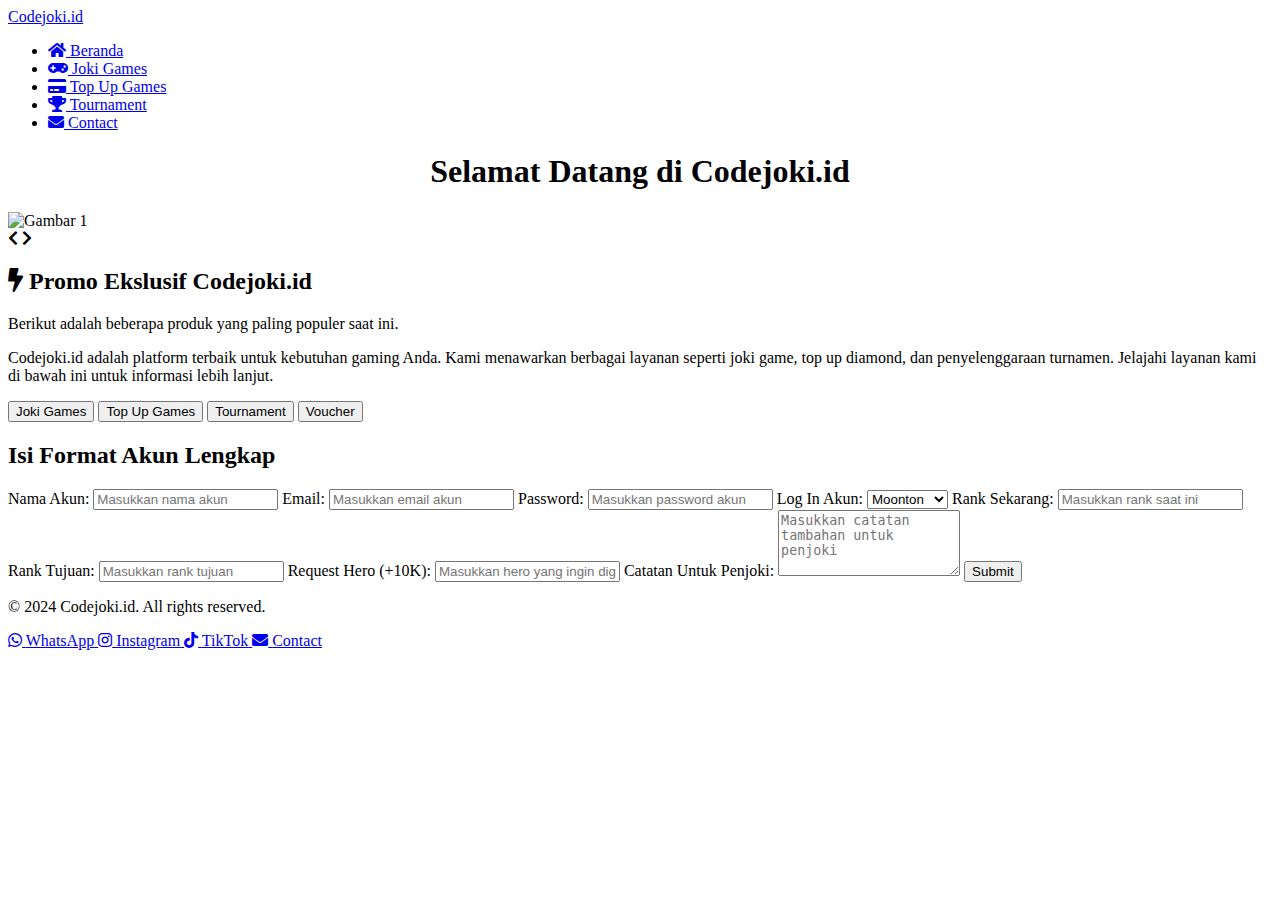
==== index.html @ d53a26bc "Update index.html" ====
<!DOCTYPE html>
<head>
    <meta charset="UTF-8">
    <meta name="viewport" content="width=device-width, initial-scale=1.0">
    <title>Beranda - Codejoki.id</title>
    <link rel="stylesheet" href="styles/styles.css">
    <link rel="stylesheet" href="https://cdnjs.cloudflare.com/ajax/libs/font-awesome/5.15.3/css/all.min.css">
    <link rel="stylesheet" href="https://fonts.googleapis.com/css2?family=Merriweather:wght@400;700&display=swap">
    <link rel="stylesheet" href="https://fonts.googleapis.com/css2?family=Raleway:wght@400;600;700&display=swap">
    <link rel="stylesheet" href="https://cdnjs.cloudflare.com/ajax/libs/font-awesome/6.0.0-beta3/css/all.min.css">
    <link rel="stylesheet" href="https://cdnjs.cloudflare.com/ajax/libs/font-awesome/6.0.0-beta3/css/all.min.css">
    <link href="https://fonts.googleapis.com/css2?family=Raleway:wght@400;700&display=swap" rel="stylesheet">
    <link rel="stylesheet" href="https://cdnjs.cloudflare.com/ajax/libs/font-awesome/6.0.0-beta3/css/all.min.css">
    <meta charset="UTF-8">
    <meta name="viewport" content="width=device-width, initial-scale=1.0">
    <title>Codejoki.id</title>
    <link rel="stylesheet" href="styles.css">
    <link rel="stylesheet" href="https://cdnjs.cloudflare.com/ajax/libs/font-awesome/5.15.4/css/all.min.css">
    <!-- <script src="app.js" defer></script> -->
</head>
<body>
    <nav class="fixed-top">
        <div class="nav-left">
            <a href="index.html">Code<span>joki.</span>id</a>
        </div>
        <div class="nav-right">
            <div class="menu-toggle">
                
            </div>
            <ul class="nav-menu">
                <li><a href="index.html"><i class="fas fa-home"></i> Beranda</a></li>
                <li><a href="pages/joki-mlbb.html"><i class="fas fa-gamepad"></i> Joki Games</a></li>
                <li><a href="pages/top-up-games.html"><i class="fas fa-credit-card"></i> Top Up Games</a></li>
                <li><a href="pages/tournament.html"><i class="fas fa-trophy"></i> Tournament</a></li>
                <li><a href="pages/contact.html"><i class="fas fa-envelope"></i> Contact</a></li>
            </ul>
        </div>
    </nav>
    
    

    <main id="content">
        <header>
            <h1></h1>
        </header>
        <h1 class="typing-animation">
            <center>
                <span class="welcome-text">Selamat</span> <span class="isi-name">Datang</span> di <span class="brand-name">Codejoki.id</span>
            </center>
        </h1>
        
      <!-- Tambahkan Gambar disini -->
      <div class="slideshow-container">
        <img class="slides fade" src="images/2yhh7iif.png" alt="Gambar 1">
        <img class="slides fade" src="images/38b4jkgd.png" alt="Gambar 2">
        <img class="slides fade" src="images/t8pkq12v.png" alt="Gambar 3">

        <!-- Navigation Icons -->
        <a class="prev" onclick="plusSlides(-1)"><i class="fas fa-chevron-left"></i></a>
        <a class="next" onclick="plusSlides(1)"><i class="fas fa-chevron-right"></i></a>
            
        <!-- Dot Indicators -->
        <div class="dot-container">
            <span class="dot"></span>
            <span class="dot"></span>
            <span class="dot"></span>
        </div>
    </div>

        <section id="intro">
            <h2 class="fade-in">
                <i class="fas fa-bolt icon"></i> <!-- Menambahkan ikon petir -->
                <span class="promo">Promo</span> 
                <span class="exclusif">Ekslusif</span> 
                <span class="codejoki">Codejoki.id</span>
            </h2>
            <p class="description fade-in">
            Berikut adalah beberapa produk yang paling populer saat ini.
            </p>
            <p>Codejoki.id adalah platform terbaik untuk kebutuhan gaming Anda. Kami menawarkan berbagai layanan seperti joki game, top up diamond, dan penyelenggaraan turnamen. Jelajahi layanan kami di bawah ini untuk informasi lebih lanjut.</p>
        </section>


        <section id="menu-buttons"></section>
            <div class="menu-button-container">
                <button id="btn-joki" class="menu-button" data-target="joki-mlbb">Joki Games</button>
                <button id="btn-top-up" class="menu-button" data-target="top-up">Top Up Games</button>
                <button id="btn-tournament" class="menu-button" data-target="tournament">Tournament</button>
                <button id="btn-voucher" class="menu-button" data-target="voucher">Voucher</button>
            </div>
        </section>




        <section id="joki-mlbb" class="content-section">
            <div class="joki-form">
                <h2>Isi Format Akun Lengkap</h2>
                <form id="jokiForm">
                    <label for="namaAkun">Nama Akun:</label>
                    <input type="text" id="namaAkun" name="namaAkun" placeholder="Masukkan nama akun" required>
                    
                    <label for="email">Email:</label>
                    <input type="email" id="email" name="email" placeholder="Masukkan email akun" required>
                    
                    <label for="password">Password:</label>
                    <input type="password" id="password" name="password" placeholder="Masukkan password akun" required>
                    
                    <label for="loginAkun">Log In Akun:</label>
                    <select id="loginAkun" name="loginAkun" required>
                        <option value="Moonton">Moonton</option>
                        <option value="Google">Google</option>
                        <option value="Facebook">Facebook</option>
                        <option value="TikTok">TikTok</option>
                    </select>
                    
                    <label for="rankSekarang">Rank Sekarang:</label>
                    <input type="text" id="rankSekarang" name="rankSekarang" placeholder="Masukkan rank saat ini" required>
                    
                    <label for="rankTujuan">Rank Tujuan:</label>
                    <input type="text" id="rankTujuan" name="rankTujuan" placeholder="Masukkan rank tujuan" required>
                    
                    <label for="requestHero">Request Hero (+10K):</label>
                    <input type="text" id="requestHero" name="requestHero" placeholder="Masukkan hero yang ingin digunakan (Opsional)">
                    
                    <label for="catatan">Catatan Untuk Penjoki:</label>
                    <textarea id="catatan" name="catatan" placeholder="Masukkan catatan tambahan untuk penjoki" rows="4"></textarea>
                    
                    <button type="submit">Submit</button>
                </form>
            </div>
            
        </section>


        <!-- <section id="joki-mlbb" class="content-section">
            <div class="joki-container">
                <a href="pages/joki-mlbb.html" class="joki-button">
                    <div class="joki-content">
                        <img src="images/3656639.jpg" alt="Joki MLBB Background" class="joki-background">
                        <img src="images/joki.jpg" alt="Joki MLBB Icon" class="joki-icon">
                        <span class="joki-text">Joki Mobile Legends</span>
                    </div>
                </a>
                <a href="pages/joki-mlbb.html" class="joki-button">
                    <div class="joki-content">
                        <img src="images/3656639.jpg" alt="Joki MLBB Background" class="joki-background">
                        <img src="images/joki.jpg" alt="Joki MLBB Icon" class="joki-icon">
                        <span class="joki-text">Joki MLBB</span>
                    </div>
                </a>
                <a href="pages/joki-mlbb.html" class="joki-button">
                    <div class="joki-content">
                        <img src="images/3656639.jpg" alt="Joki MLBB Background" class="joki-background">
                        <img src="images/joki.jpg" alt="Joki MLBB Icon" class="joki-icon">
                        <span class="joki-text">Joki MLBB</span>
                    </div>
                </a>
            </div>
        </section> -->
        


        
        <!-- <section id="joki-mlbb" class="content-section">
            <div class="image-container">
                <div class="button-container">
                    <button class="image-button" style="background-color: rgb(255, 0, 0);">Button 1</button>
                    <button class="image-button" style="background-color: rgb(0, 255, 0);">Button 2</button>
                    <button class="image-button" style="background-color: rgb(0, 0, 255);">Button 3</button>
                    <button class="image-button" style="background-color: rgb(255, 165, 0);">Button 4</button>
                    <button class="image-button" style="background-color: rgb(75, 0, 130);">Button 5</button>
                </div>
            </div>
            <h2>Joki MLBB</h2>
            <p>Informasi tentang Joki MLBB...</p>
        </section>
         -->
        
        <section id="top-up" class="content-section">
            <!-- Tambahkan Gambar dalam button  -->
            <h2>Top Up Games</h2>
            <p>Informasi tentang Top Up Games...</p>
        </section>
        
        <section id="tournament" class="content-section">
            <img src="862350.png" alt="">
            <h2>Tournament</h2>
            <p>Informasi tentang Tournament...</p>
        </section>
        
        <section id="voucher" class="content-section">
            <img src="862350.png" alt="">
            <h2>Voucher</h2>
            <p>Informasi tentang Voucher...</p>
        </section>

    </main>
        
        

    
            <!-- <div id="joki-mlbb-content" class="content-section">
                <h3>Joki MLBB</h3>
                <p>Penjelasan untuk Joki MLBB...</p>
                <!-- Tambahkan konten atau gambar relevan untuk Joki MLBB -->
            <!-- </div>
    
            <div id="top-up-games-content" class="content-section">
                <h3>Top Up Games</h3>
                <p>Penjelasan untuk Top Up Games...</p>
                <!-- Tambahkan konten atau gambar relevan untuk Top Up Games -->
            <!-- </div>
    
            <div id="tournament-content" class="content-section">
                <h3>Tournament</h3>
                <p>Penjelasan untuk Tournament...</p>
                <!-- Tambahkan konten atau gambar relevan untuk Tournament -->
            <!-- </div>
        </section> --> 
    
        
        
        
        <footer>
            <div class="footer-content">
                <p>&copy; 2024 Codejoki.id. All rights reserved.</p>
                <div class="footer-links">
                    <a href="https://wa.me/your-number" target="_blank" class="footer-link" title="WhatsApp">
                        <i class="fab fa-whatsapp"></i>
                        <span>WhatsApp</span>
                    </a>
                    <a href="https://www.instagram.com/your-profile" target="_blank" class="footer-link" title="Instagram">
                        <i class="fab fa-instagram"></i>
                        <span>Instagram</span>
                    </a>
                    <a href="https://www.tiktok.com/@your-profile" target="_blank" class="footer-link" title="TikTok">
                        <i class="fab fa-tiktok"></i>
                        <span>TikTok</span>
                    </a>
                    <a href="contact.html" class="footer-link" title="Contact">
                        <i class="fas fa-envelope"></i>
                        <span>Contact</span>
                    </a>
                </div>
            </div>
        </footer>
        







        
    <script>
        
        // let slideIndex = 0;
        // showSlides();

        // function showSlides() {
        //     let slides = document.getElementsByClassName("slides");
        //     for (let i = 0; i < slides.length; i++) {
        //         slides[i].style.display = "none";
        //     }
        //     slideIndex++;
        //     if (slideIndex > slides.length) {
        //         slideIndex = 1;
        //     }
        //     slides[slideIndex - 1].style.display = "block";
        //     setTimeout(showSlides, 3000); // Change image every 3 seconds
        // }


        let slideIndex = 1; // Start from the first slide
        let slideInterval;

        showSlides(slideIndex);
        autoShowSlides(); // Start the automatic slideshow

        function showSlides(n) {
            let slides = document.getElementsByClassName("slides");
            let dots = document.getElementsByClassName("dot");
            
            if (n > slides.length) { 
                slideIndex = 1 
            }
            if (n < 1) { 
                slideIndex = slides.length 
            }
            
            for (let i = 0; i < slides.length; i++) {
                slides[i].style.display = "none";
            }
            
            for (let i = 0; i < dots.length; i++) {
                dots[i].className = dots[i].className.replace(" active", "");
            }
            
            slides[slideIndex - 1].style.display = "block";
            dots[slideIndex - 1].className += " active";
        }

        function plusSlides(n) {
            clearTimeout(slideInterval); // Stop automatic sliding
            showSlides(slideIndex += n);
            autoShowSlides(); // Restart the automatic slideshow
        }

        function autoShowSlides() {
            slideInterval = setInterval(() => {
                showSlides(slideIndex += 1);
            }, 3000); // Change image every 3 seconds
        }

        // Initialize event listeners for manual navigation
        document.addEventListener('DOMContentLoaded', () => {
            document.querySelector('.prev').addEventListener('click', () => plusSlides(-1));
            document.querySelector('.next').addEventListener('click', () => plusSlides(1));
        });



        
        // function showSlides() {
        //     let slides = document.querySelectorAll(".slides");
        //     let dots = document.querySelectorAll(".dot");
        //     for (let i = 0; i < slides.length; i++) {
        //         slides[i].style.display = "none";  
        //     }
        //     slideIndex++;
        //     if (slideIndex > slides.length) {slideIndex = 1}    
        //     for (let i = 0; i < dots.length; i++) {
        //         dots[i].className = dots[i].className.replace(" active", "");
        //     }
        //     slides[slideIndex-1].style.display = "block";  
        //     dots[slideIndex-1].className += " active";
        //     setTimeout(showSlides, 3000); // Change image every 3 seconds
        // }

        // function plusSlides(n) {
        //     showSlides(slideIndex += n);
        // }

        // showSlides(); // Initial call


        
        

// Fungsi untuk mengubah mode terang dan gelap
function toggleMode() {
    const body = document.body;
    const modeToggle = document.getElementById('mode-toggle');

    body.classList.toggle('light-mode');
    if (body.classList.contains('light-mode')) {
        modeToggle.classList.remove('fa-moon');
        modeToggle.classList.add('fa-sun');
    } else {
        modeToggle.classList.remove('fa-sun');
        modeToggle.classList.add('fa-moon');
    }
}











            document.addEventListener('DOMContentLoaded', () => {
        // Ambil tombol-tombol menu dan konten section
        const buttons = document.querySelectorAll('.menu-button');
        const sections = document.querySelectorAll('.content-section');
        
        // Fungsi untuk mengatur tombol aktif
        function setActiveButton(activeId) {
            buttons.forEach(button => {
                if (button.id === activeId) {
                    button.classList.add('active'); // Tambahkan kelas aktif pada tombol yang sesuai
                } else {
                    button.classList.remove('active'); // Hapus kelas aktif dari tombol lainnya
                }
            });
        }

        // Fungsi untuk menampilkan konten section
        function showContentSection(targetId) {
            sections.forEach(section => {
                if (section.id === targetId) {
                    section.style.display = 'block'; // Tampilkan konten yang sesuai
                } else {
                    section.style.display = 'none'; // Sembunyikan konten lainnya
                }
            });
        }

        // Secara default, set tombol "Joki MLBB" sebagai aktif dan tampilkan konten "Joki MLBB"
        setActiveButton('btn-joki');
        showContentSection('joki-mlbb');

        // Tambahkan event listener pada tombol-tombol menu
        buttons.forEach(button => {
            button.addEventListener('click', (event) => {
                // Cegah aksi default link
                event.preventDefault();
                // Ambil ID tombol yang diklik
                const activeId = event.target.id;
                // Set tombol aktif
                setActiveButton(activeId);
                // Tampilkan konten sesuai dengan tombol yang diklik
                const targetId = button.getAttribute('data-target'); // Mengambil id dari data-target
                showContentSection(targetId);
            });
        });
    });



        
    </script>
    <script src="app.js"></script>
    
</body>
</html>
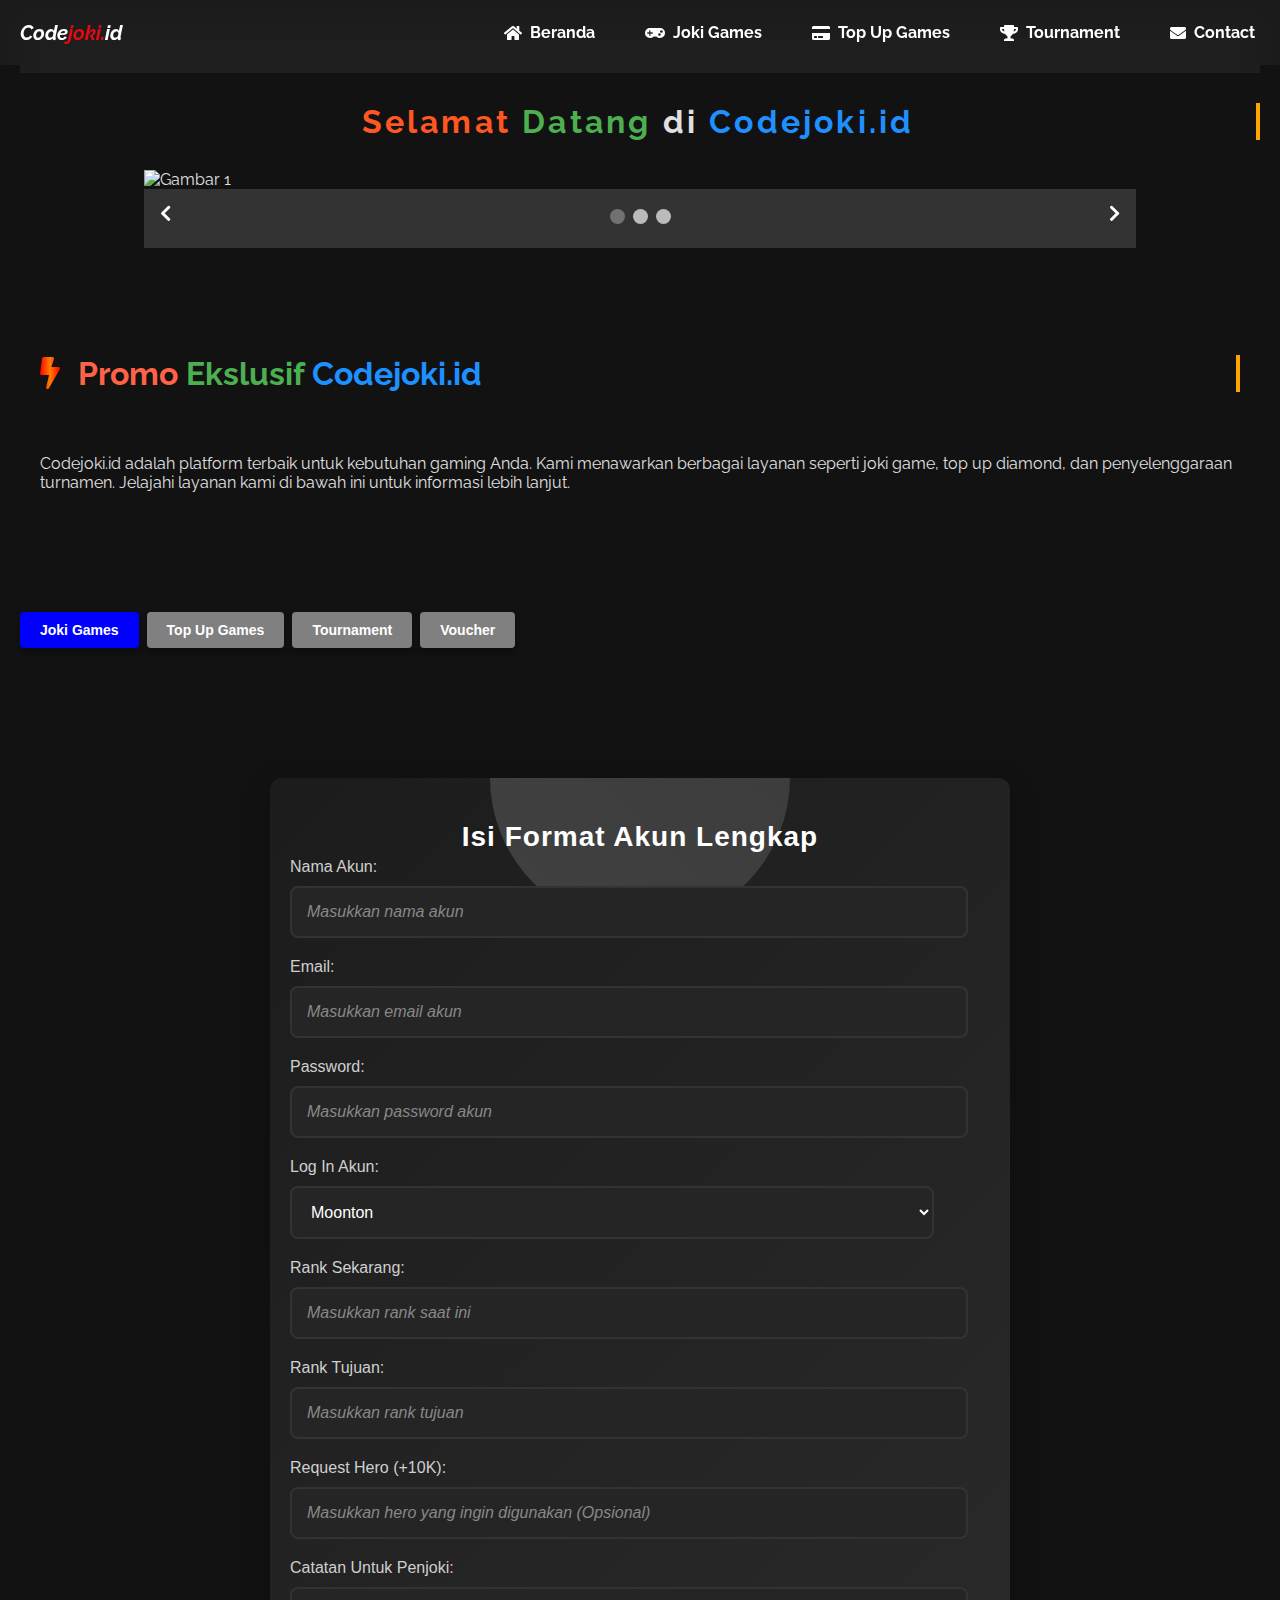
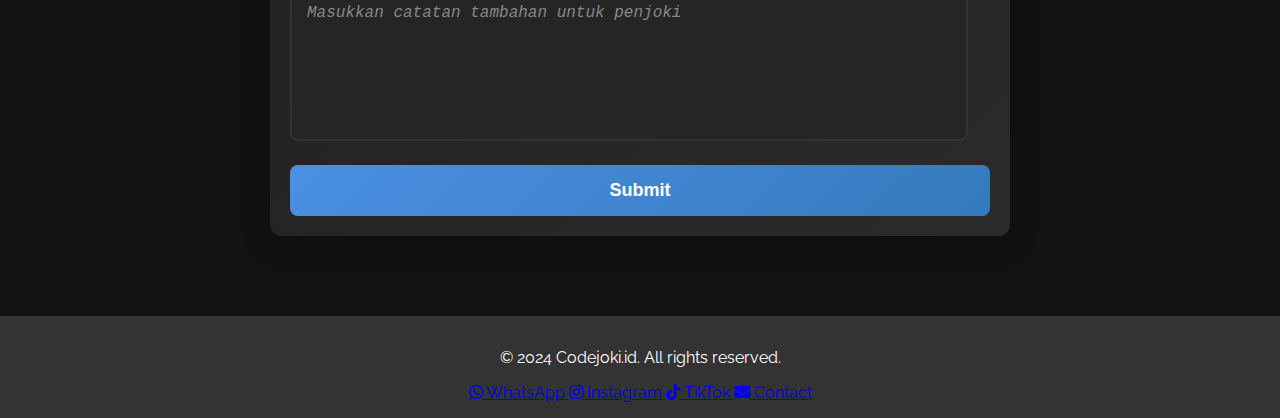
==== commit 44692bbd: "index.html" ====
--- a/index.html
+++ b/index.html
@@ -14,7 +14,7 @@
     <meta charset="UTF-8">
     <meta name="viewport" content="width=device-width, initial-scale=1.0">
     <title>Codejoki.id</title>
-    <link rel="stylesheet" href="styles.css">
+    <link rel="stylesheet" href="assets/css/style.css">
     <link rel="stylesheet" href="https://cdnjs.cloudflare.com/ajax/libs/font-awesome/5.15.4/css/all.min.css">
     <!-- <script src="app.js" defer></script> -->
 </head>
@@ -425,7 +425,7 @@
 
         
     </script>
-    <script src="app.js"></script>
+    <script src="assets/js/main.js"></script>
     
 </body>
 </html>
--- a/assets/css/style.css
+++ b/assets/css/style.css
@@ -0,0 +1,768 @@
+/* Style umum untuk dark mode */
+body {
+    font-family: Arial, sans-serif;
+    margin: 0;
+    padding: 0;
+    box-sizing: border-box;
+    background-color: #121212;
+    color: #e0e0e0;
+}
+/* Styling dasar */
+header {
+    background-color: #1e1e1e;
+    color: white;
+    text-align: center;
+    padding: 1em 0;
+}
+
+
+.fixed-top {
+    font-size: 25px;
+    font-weight: bold;
+}
+
+.fixed-top span {
+    color: #e50914;
+}
+/* Nav bar tetap di atas */
+nav.fixed-top {
+    background-color: rgba(30, 30, 30, 0.8);
+    position: fixed;
+    width: 100%;
+    top: 0;
+    left: 0;
+    z-index: 1000;
+    display: flex;
+    justify-content: space-between;
+    align-items: center;
+    height: 65px;
+    backdrop-filter: blur(10px);
+    transition: background-color 0.3s ease, backdrop-filter 0.3s ease;
+}
+
+/* Styling untuk nav-left */
+.nav-left a {
+    color: white !important;
+    text-decoration: none;
+    padding: 14px 20px;
+    display: inline-block;
+    font-size: 20px;
+    font-style: italic;
+}
+
+/* Styling untuk nav-right */
+.nav-right {
+    display: flex;
+    align-items: center;
+    position: relative;
+}
+
+.nav-right ul {
+    list-style-type: none;
+    display: flex;
+    padding: 0;
+    margin: 0;
+    align-items: center;
+}
+
+.nav-right ul li {
+    margin: 0 15px;
+}
+
+.nav-right ul li a {
+    color: white;
+    text-decoration: none;
+    padding: 14px 10px;
+    display: flex;
+    align-items: center;
+    font-size: 15px;
+}
+
+.nav-right ul li a:hover {
+    background-color: #575757;
+}
+
+/* Style ikon di nav-right */
+.nav-right ul li a i {
+    margin-right: 8px;
+}
+
+.nav-right i:hover {
+    color: #AF504C;
+}
+
+/* Style untuk hamburger icon */
+.menu-toggle, .menu-close {
+    cursor: pointer;
+    
+}
+
+/* Responsif untuk layar kecil */
+@media (max-width: 768px) {
+    .nav-right ul {
+        display: none; /* Sembunyikan menu pada mobile */
+        flex-direction: column;
+        background-color: rgba(30, 30, 30, 0.9);
+        position: absolute;
+        top: 65px;
+        right: 0;
+        width: 100%;
+        padding: 0;
+        margin: 0;
+        z-index: 999; /* Pastikan menu berada di atas */
+    }
+
+    .nav-right ul.active {
+        display: flex; /* Tampilkan menu jika aktif */
+    }
+
+    .nav-right ul li {
+        margin: 0;
+        padding: 10px;
+        text-align: center;
+        width: 100%;
+    }
+
+    .menu-toggle {
+        display: block; /* Tampilkan hamburger menu */
+    }
+
+    .menu-close {
+        display: none; /* Tampilkan close icon */
+    }
+
+    .menu-toggle.active {
+        display: none; /* Sembunyikan hamburger saat menu terbuka */
+    }
+
+    .menu-close.active {
+        display: block; /* Tampilkan close icon saat menu terbuka */
+    }
+
+    .nav-right {
+        justify-content: flex-end;
+    }
+}
+
+
+
+/* Animasi mengetik */
+.typing-animation {
+    font-family: 'Raleway', sans-serif; /* Terapkan font Raleway */
+    overflow: hidden; /* Menyembunyikan teks yang melebihi container */
+    border-right: 0.15em solid orange; /* Garis vertikal di sebelah kanan teks */
+    white-space: nowrap; /* Menjaga teks dalam satu baris */
+    margin: 30px auto; /* Jarak atas dan bawah dari elemen lain */
+    letter-spacing: 0.1em; /* Spasi antar huruf */
+    animation: typing 4s steps(40, end), blink-caret 0.75s step-end infinite;
+    font-size: 2rem; /* Sesuaikan ukuran font jika diperlukan */
+}
+
+.welcome-text {
+    color: #ff5722; /* Warna untuk 'Selamat' */
+}
+
+.isi-name {
+    color: #4CAF50; /* Warna untuk 'Codejoki.id' */
+}
+
+.brand-name {
+    color: #1e90ff; /* Warna untuk 'Codejoki.id' */
+}
+
+/* Animasi mengetik */
+@keyframes typing {
+    from { width: 0; }
+    to { width: 100%; }
+}
+
+/* Animasi kedipan kursor */
+@keyframes blink-caret {
+    from, to { border-color: transparent; }
+}
+
+
+/* Styles for Slideshow */
+.slideshow-container {
+    position: relative;
+    max-width: 80%;
+    margin: auto;
+    overflow: hidden;
+}
+
+.slides {
+    display: none;
+    width: 100%;
+    transition: opacity 1s ease-in-out; /* Smooth transition for fade effect */
+}
+
+.slides img {
+    width: 100%;
+    vertical-align: middle;
+}
+
+/* Navigation Icons */
+.prev, .next {
+    cursor: pointer;
+    position: absolute;
+    top: 50%;
+    width: auto;
+    padding: 16px;
+    margin-top: -22px; /* Half of the height to center vertically */
+    color: white;
+    font-weight: bold;
+    font-size: 18px;
+    transition: 0.6s ease;
+    border-radius: 0 3px 3px 0;
+    user-select: none; /* Prevent text selection */
+    z-index: 1000; /* Make sure icons are on top of slides */
+}
+
+.next {
+    right: 0;
+    border-radius: 3px 0 0 3px;
+}
+
+.prev:hover, .next:hover {
+    background-color: rgba(0,0,0,0.8);
+}
+
+/* Dot Indicators */
+.dot-container {
+    text-align: center;
+    padding: 20px;
+    background: #333;
+}
+
+.dot {
+    height: 15px;
+    width: 15px;
+    margin: 0 2px;
+    background-color: #bbb;
+    border-radius: 50%;
+    display: inline-block;
+    transition: background-color 0.6s ease;
+}
+
+.active, .dot:hover {
+    background-color: #717171;
+}
+
+/* styles.css */
+body {
+    font-family: 'Raleway', sans-serif; /* Gunakan font Raleway */
+}
+
+/* Styling untuk section intro */
+#intro {
+    margin-bottom: ; /* Jarak bawah dari #intro ke elemen berikutnya */
+}
+
+
+/* Menambahkan jarak pada paragraph di #intro untuk visual yang lebih baik */
+#intro p {
+    margin-bottom: 0; /* Mengurangi jarak bawah antara paragraf */
+}
+
+
+#intro h2 {
+    font-family: 'Raleway', sans-serif; /* Font Raleway untuk teks */
+    font-size: 2rem; /* Ukuran font */
+    overflow: hidden; /* Sembunyikan teks yang tidak terlihat selama animasi */
+    white-space: nowrap; /* Mencegah teks membungkus ke baris berikutnya */
+    border-right: .15em solid orange; /* Garis bawah pada akhir teks */
+    animation: typing 4s steps(40, end), blink-caret .75s step-end infinite; /* Animasi ketikan dan kursor berkedip */
+}
+
+/* Animasi ketikan */
+@keyframes typing {
+    from { width: 0 }
+    to { width: 100% }
+}
+
+/* Animasi kursor berkedip */
+@keyframes blink-caret {
+    from, to { border-color: transparent }
+}
+
+/* Warna untuk masing-masing bagian */
+.promo {
+    color: #ff6347; /* Tomato red for "Promo" */
+}
+
+.exclusif {
+    color: #4CAF50; /* Green for "Ekslusif" */
+}
+
+.codejoki {
+    color: #1e90ff; /* Dodger blue for "Codejoki.id" */
+}
+
+/* Gaya untuk ikon */
+.icon {
+    font-size: 2rem; /* Ukuran ikon */
+    background: linear-gradient(90deg, #ff0000, #ff7e00, #ff0000); /* Gradient api untuk ikon */
+    -webkit-background-clip: text; /* Terapkan gradient ke ikon */
+    -webkit-text-fill-color: transparent; /* Sembunyikan warna ikon asli */
+    margin-right: 10px; /* Jarak antara ikon dan teks */
+}
+
+/* Gaya untuk deskripsi */
+.description {
+    font-size: 1rem; /* Ukuran font untuk deskripsi */
+    color: #333; /* Warna teks pada mode terang */
+    text-align: center; /* Rata tengah teks */
+    margin-top: 10px; /* Jarak atas antara heading dan deskripsi */
+    opacity: 0; /* Sembunyikan elemen awalnya */
+    transition: opacity 1s ease-in-out, color 0.5s ease-in-out; /* Transisi halus untuk animasi */
+}
+
+
+
+
+
+/* Style untuk elemen yang terkena blur */
+.blur {
+    filter: blur(1px);
+    transition: filter 0.5s ease;
+}
+
+
+/* Style untuk Taskbar */
+nav.fixed-top ul {
+    display: flex;
+    justify-content: flex-end; /* Menyusun item ke kanan */
+    margin: 0;
+    padding: 0;
+}
+
+nav.fixed-top ul li {
+    margin: 0 15px; /* Jarak antar item */
+}
+
+nav.fixed-top ul li a {
+    display: flex;
+    align-items: center;
+    font-size: 16px; /* Ukuran font */
+}
+
+
+
+#mode-toggle {
+    position: fixed;
+    top: 10px;
+    right: 10px;
+    cursor: pointer;
+    font-size: 24px;
+    color: #fff;
+    z-index: 1001;
+}
+
+
+section {
+    padding: 80px 20px 20px; /* Tambahkan padding top untuk mengimbangi tinggi navbar atas */
+}
+
+section#contact a {
+    display: inline-block;
+    margin: 10px;
+    padding: 10px 20px;
+    color: white;
+    background-color: #1e1e1e; /* Warna biru */
+    text-decoration: none;
+    border-radius: 5px;
+}
+
+section#contact a:hover {
+    background-color: #575757; /* Warna biru lebih gelap untuk hover */
+}
+
+footer {
+    text-align: center;
+    background-color: #333;
+    color: white;
+    padding: 1em 0;
+}
+
+nav.fixed-bottom {
+    background-color: rgba(30, 30, 30, 0.8); /* Warna dengan transparansi */
+    position: fixed;
+    width: 100%;
+    bottom: 0;
+    left: 0;
+    z-index: 1000;
+    height: 60px;
+    backdrop-filter: blur(10px); /* Efek blur pada background */
+    transition: background-color 0.3s ease, backdrop-filter 0.3s ease; /* Transisi halus */
+}
+
+nav.fixed-bottom ul {
+    display: flex;
+    justify-content: center;
+}
+
+/* Media queries untuk memastikan tampilan responsif */
+@media (max-width: 768px) {
+    .nav-right ul {
+        display: none;
+    }
+
+    .fa-bars {
+        display: block;
+    }
+
+    .popup-hidden {
+        display: block;
+    }
+}
+
+@media (min-width: 769px) {
+    .fa-bars {
+        display: none;
+    }
+
+    .popup-hidden {
+        display: none;
+    }
+}
+
+@media (max-width: 600px) {
+    header h1 {
+        font-size: 1.5em;
+    }
+
+    section h2 {
+        font-size: 1.5em;
+    }
+
+    section p, .service p {
+        font-size: 1em;
+    }
+
+    .service {
+        margin-bottom: 20px;
+    }
+}
+
+main {
+    padding: 20px;
+}
+
+.service {
+    border: 1px solid #ddd;
+    padding: 15px;
+    margin-bottom: 15px;
+    border-radius: 5px;
+}
+
+.service a.button {
+    display: inline-block;
+    margin-top: 10px;
+    padding: 10px 15px;
+    background-color: #1a1a1d;
+    color: white;
+    text-decoration: none;
+    border-radius: 5px;
+}
+
+
+/* Style untuk tombol dengan gambar sebagai background */
+.button-joki {
+    display: flex;
+    align-items: center;
+    margin: 5px;
+    padding: 8px;
+    background-color: transparent;
+    text-decoration: none;
+    border: 5px solid transparent;
+    border-radius: 5px;
+    overflow: hidden;
+    width: 300px;
+    height: 120px;
+    transition: transform 0.3s ease;
+    box-shadow: var(--button-shadow-light);
+}
+
+.button-joki:hover {
+    border-color: transparent;
+    border-image: linear-gradient(to right, rgba(255, 0, 0, 0.5), rgba(0, 0, 255, 0.5));
+    border-image-slice: 1;
+    transform: scale(1.05);
+}
+
+
+
+.joki-form {
+    background: linear-gradient(135deg, #1c1c1c, #2b2b2b);
+    padding: 20px;
+    border-radius: 12px;
+    max-width: 700px;
+    margin: 40px auto;
+    color: white;
+    box-shadow: 0 8px 30px rgba(0, 0, 0, 0.2);
+    font-family: 'Roboto', sans-serif;
+    position: relative;
+    overflow: hidden;
+    z-index: 1;
+}
+
+.joki-form::before {
+    content: '';
+    position: absolute;
+    top: 0;
+    left: 0;
+    width: 100%;
+    height: 100%;
+    background: linear-gradient(45deg, #4a4a4a, #3b3b3b);
+    clip-path: circle(150px at 50% 0%);
+    z-index: -1;
+    transition: clip-path 0.6s ease;
+}
+
+.joki-form:hover::before {
+    clip-path: circle(600px at 50% 0%);
+}
+
+.joki-form h2 {
+    text-align: center;
+    margin-bottom: 5px;
+    color: #ffffff;
+    font-size: 28px;
+    letter-spacing: 1px;
+}
+
+.joki-form label {
+    display: block;
+    margin-bottom: 10px;
+    font-weight: 500;
+    color: #cfcfcf;
+    font-size: 16px;
+}
+
+.joki-form input, .joki-form select, .joki-form textarea {
+    width: 92%;
+    padding: 15px;
+    margin-bottom: 20px;
+    border: 2px solid #333;
+    border-radius: 8px;
+    background-color: #252525;
+    color: #ffffff;
+    font-size: 16px;
+    transition: all 0.3s ease;
+}
+
+.joki-form input:focus, .joki-form select:focus, .joki-form textarea:focus {
+    outline: none;
+    border-color: #4a90e2;  /* Ganti merah dengan biru */
+    background-color: #2b2b2b;
+}
+
+.joki-form input::placeholder, .joki-form textarea::placeholder {
+    color: #888;
+    font-style: italic;
+}
+
+.joki-form button {
+    width: 100%;
+    padding: 15px;
+    background: linear-gradient(135deg, #4a90e2, #357ABD);  /* Biru tua yang elegan */
+    border: none;
+    border-radius: 8px;
+    font-size: 18px;
+    font-weight: 600;
+    color: white;
+    cursor: pointer;
+    transition: background-color 0.4s ease, box-shadow 0.3s ease;
+}
+
+.joki-form button:hover {
+    background: linear-gradient(135deg, #357ABD, #2C5B8A);
+    box-shadow: 0 6px 20px rgba(0, 0, 0, 0.5);
+}
+
+.joki-form button:focus {
+    outline: none;
+}
+
+.joki-form textarea {
+    resize: none;
+    height: 120px;
+}
+
+.joki-form textarea:focus {
+    height: 150px;
+}
+
+/* Responsif untuk mobile */
+@media (max-width: 768px) {
+    .joki-form {
+        padding: 10px;
+        max-width: 145%;
+        margin: 2px;
+    }
+
+    .joki-form h2 {
+        font-size: 24px;
+    }
+
+    .joki-form input, .joki-form select, .joki-form textarea {
+        padding: 10px;
+        font-size: 14px;
+    }
+
+    .joki-form button {
+        padding: 10px;
+        font-size: 12px;
+    }
+}
+
+
+
+
+
+/* Styling untuk section menu-buttons */
+#menu-buttons {
+    margin: 0; /* Menghilangkan margin di atas dan bawah */
+    padding: 0.5; /* Menghilangkan padding */
+}
+
+.menu-button-container {
+    display: flex;
+    gap: 8px; /* Jarak antar tombol */
+    margin-bottom: 10px; /* Jarak bawah container tombol */
+
+.menu-button {
+    display: inline-block;
+    padding: 10px 20px; /* Jarak dalam tombol */
+    font-size: 14px; /* Ukuran font tombol lebih kecil */
+    font-weight: bold; /* Ketebalan font tombol */
+    text-decoration: none; /* Menghapus garis bawah pada teks */
+    color: white; /* Warna teks tombol */
+    background-color: #8b0000; /* Warna latar belakang tombol */
+    border-radius: 4px; /* Sudut tombol yang melengkung lebih kecil */
+    box-shadow: 0 4px 6px rgba(0, 0, 0, 0.3); /* Bayangan tombol */
+    transition: background-color 0.3s ease, box-shadow 0.3s ease; /* Efek transisi saat hover */
+    border: none; /* Menghapus border tombol */
+}
+
+.menu-button:hover {
+    background-color: #45a049; /* Warna latar belakang saat hover */
+    box-shadow: 0 6px 8px rgba(0, 0, 0, 0.4); /* Bayangan tombol saat hover */
+    transform: scale(1.05); /* Efek zoom saat hover */
+}
+
+/* Styling untuk section konten */
+.content-section {
+    display: none; /* Sembunyikan semua section secara default */
+    padding: 10px 20px; /* Padding untuk konten */
+    margin: 0; /* Menghilangkan margin atas dan bawah */
+    text-align: center; /* Rata tengah teks */
+}
+
+/* Menampilkan section aktif */
+.content-section.active {
+    display: block; /* Tampilkan section yang aktif */
+}
+
+/* Styling untuk tombol menu */
+.menu-button {
+    display: inline-block;
+    padding: 10px 20px; /* Jarak dalam tombol */
+    font-size: 14px; /* Ukuran font tombol lebih kecil */
+    font-weight: bold; /* Ketebalan font tombol */
+    text-decoration: none; /* Menghapus garis bawah pada teks */
+    color: white; /* Warna teks tombol */
+    background-color: grey; /* Warna latar belakang tombol non-aktif */
+    border-radius: 4px; /* Sudut tombol yang melengkung lebih kecil */
+    box-shadow: 0 4px 6px rgba(0, 0, 0, 0.3); /* Bayangan tombol */
+    transition: background-color 0.3s ease, box-shadow 0.3s ease; /* Efek transisi saat hover */
+}
+
+.menu-button.active {
+    background-color: blue; /* Warna latar belakang tombol aktif */
+}
+
+.menu-button:hover {
+    background-color: #8b0000; /* Warna latar belakang saat hover */
+    box-shadow: 0 6px 8px rgba(0, 0, 0, 0.4); /* Bayangan tombol saat hover */
+}
+
+
+/* Style untuk tombol dengan gambar sebagai background */
+.joki-button {
+    display: flex; /* Menggunakan flexbox untuk menyusun konten dalam tombol */
+    align-items: center; /* Vertikal align gambar dan teks */
+    margin: 5px; /* Jarak antar tombol */
+    padding: 8px; /* Jarak dalam tombol */
+    background-color: transparent; /* Latar belakang transparan */
+    text-decoration: none; /* Menghapus garis bawah pada teks */
+    border: 5px solid transparent; /* Border transparan */
+    border-radius: 5px; /* Sudut tombol yang melengkung */
+    overflow: hidden; /* Untuk memastikan gambar tidak keluar dari area border */
+    width: 300px; /* Atur lebar tombol sesuai kebutuhan */
+    height: 120px; /* Atur tinggi tombol sesuai kebutuhan */
+    transition: transform 0.3s ease; /* Efek transisi untuk hover */
+    box-shadow: var(--button-shadow-light); /* Bayangan default */
+}
+
+.joki-button:hover {
+    border-color: transparent; /* Menghapus border solid */
+    border-image: linear-gradient(to right, rgba(255, 0, 0, 0.5), rgba(0, 0, 255, 0.5)); /* Gradient RGB */
+    border-image-slice: 1; /* Mengatur slicing border image */
+    transform: scale(1.05); /* Efek zoom saat hover */
+}
+
+/* Gaya untuk konten dalam tombol */
+.joki-content {
+    position: relative; /* Agar teks dan ikon berada di atas gambar background */
+    width: 100%;
+    height: 100%;
+    display: flex; /* Flexbox untuk menyusun konten */
+    align-items: center; /* Vertikal align gambar dan teks */
+}
+
+/* Gaya untuk gambar background */
+.joki-background {
+    position: absolute; /* Agar gambar berada di belakang teks */
+    top: 0;
+    left: 0;
+    width: 100%;
+    height: 100%;
+    object-fit: cover; /* Memastikan gambar memenuhi area tanpa distorsi */
+    opacity: 0.5; /* Membuat gambar lebih transparan */
+    z-index: -1; /* Memastikan gambar berada di belakang teks dan ikon */
+}
+
+/* Gaya untuk gambar ikon */
+.joki-icon {
+    width: 20px; /* Sesuaikan ukuran ikon dengan area tombol */
+    height: 20px; /* Sesuaikan ukuran ikon dengan area tombol */
+    margin-right: 12px; /* Jarak antara ikon dan teks */
+    z-index: 1; /* Memastikan ikon berada di depan gambar background */
+}
+
+/* Gaya untuk teks dalam tombol */
+.joki-text {
+    position: relative; /* Agar teks berada di atas gambar background */
+    color: white; /* Warna teks putih di semua mode */
+    font-size: 18px; /* Ukuran font */
+    font-weight: bold; /* Ketebalan font */
+    text-shadow: var(--text-shadow-light); /* Bayangan teks untuk mode terang */
+    z-index: 1; /* Memastikan teks berada di depan gambar background */
+    display: flex; /* Menggunakan flexbox untuk memposisikan teks */
+    align-items: center; /* Vertikal align teks di tengah */
+    justify-content: center; /* Horizontal align teks di tengah */
+    text-align: center; /* Rata tengah teks */
+    width: 100%; /* Lebar penuh dari kontainer tombol */
+    height: 100%; /* Tinggi penuh dari kontainer tombol */
+}
+
+
+/* Container untuk menyusun tombol-tombol dalam satu baris */
+.joki-container {
+    display: flex; /* Flexbox untuk susunan horizontal */
+    gap: 10px; /* Jarak antar tombol */
+    margin-top: 20px; /* Jarak atas container tombol */
+    justify-content: center; /* Rata tengah tombol-tombol dalam container */
+    flex-wrap: wrap; /* Agar tombol bisa turun ke baris berikutnya jika layar terlalu kecil */
+}
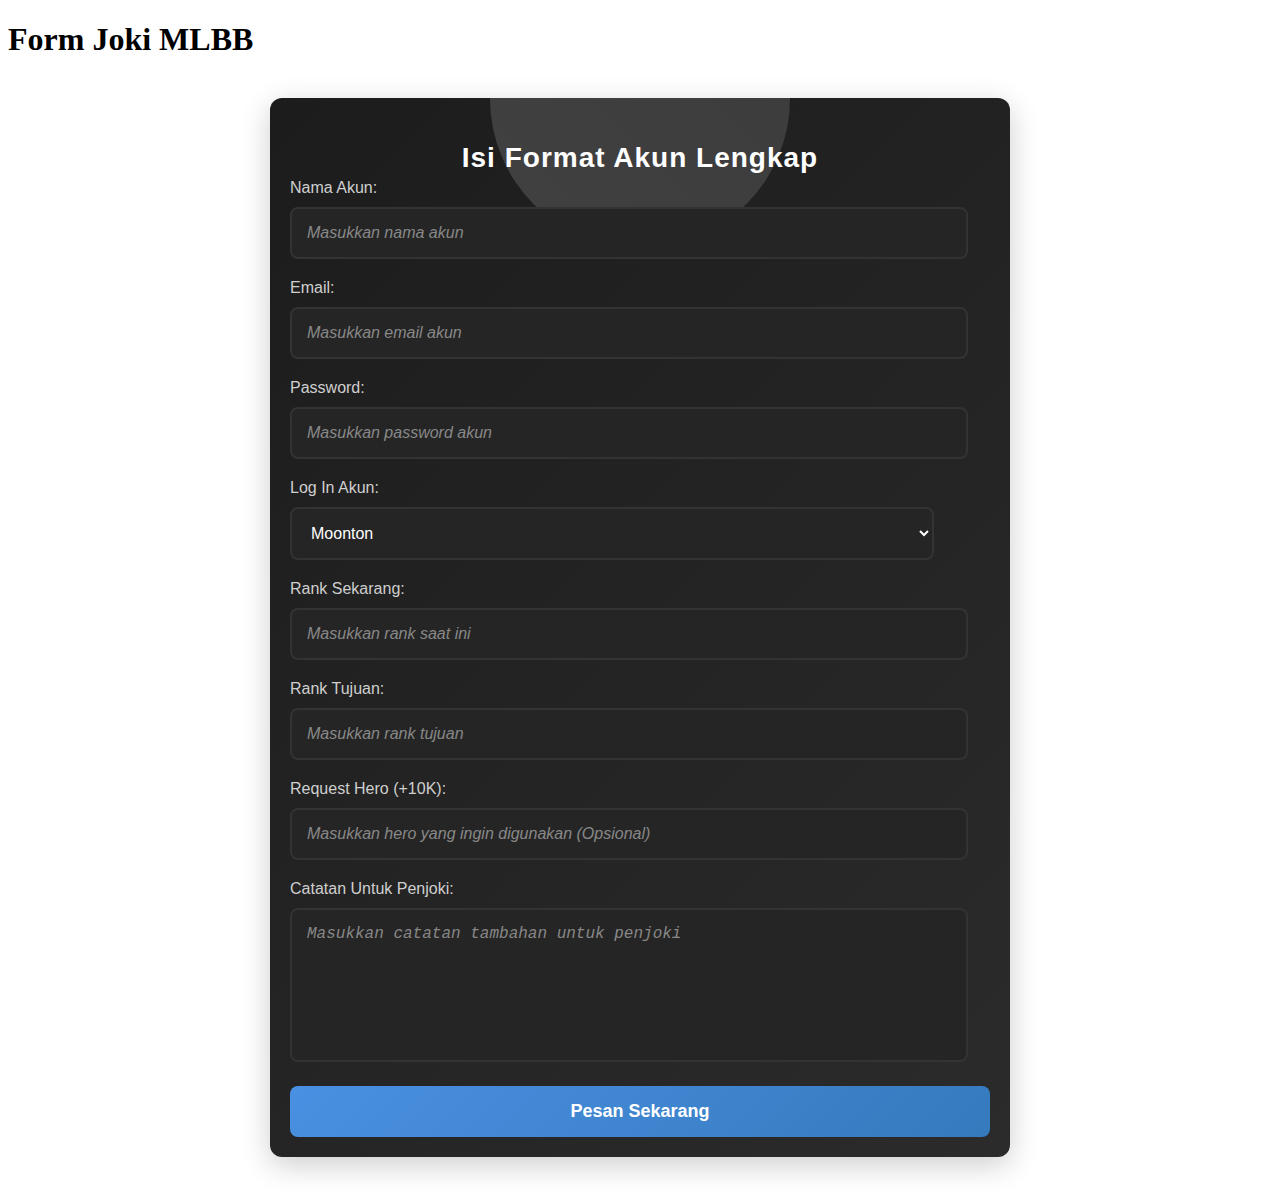
==== commit 6a59a798: "index.html" ====
--- a/index.html
+++ b/index.html
@@ -1,431 +1,51 @@
 <!DOCTYPE html>
+<html lang="id">
 <head>
     <meta charset="UTF-8">
     <meta name="viewport" content="width=device-width, initial-scale=1.0">
-    <title>Beranda - Codejoki.id</title>
-    <link rel="stylesheet" href="styles/styles.css">
-    <link rel="stylesheet" href="https://cdnjs.cloudflare.com/ajax/libs/font-awesome/5.15.3/css/all.min.css">
-    <link rel="stylesheet" href="https://fonts.googleapis.com/css2?family=Merriweather:wght@400;700&display=swap">
-    <link rel="stylesheet" href="https://fonts.googleapis.com/css2?family=Raleway:wght@400;600;700&display=swap">
-    <link rel="stylesheet" href="https://cdnjs.cloudflare.com/ajax/libs/font-awesome/6.0.0-beta3/css/all.min.css">
-    <link rel="stylesheet" href="https://cdnjs.cloudflare.com/ajax/libs/font-awesome/6.0.0-beta3/css/all.min.css">
-    <link href="https://fonts.googleapis.com/css2?family=Raleway:wght@400;700&display=swap" rel="stylesheet">
-    <link rel="stylesheet" href="https://cdnjs.cloudflare.com/ajax/libs/font-awesome/6.0.0-beta3/css/all.min.css">
-    <meta charset="UTF-8">
-    <meta name="viewport" content="width=device-width, initial-scale=1.0">
-    <title>Codejoki.id</title>
+    <title>Form Joki MLBB</title>
     <link rel="stylesheet" href="assets/css/style.css">
-    <link rel="stylesheet" href="https://cdnjs.cloudflare.com/ajax/libs/font-awesome/5.15.4/css/all.min.css">
-    <!-- <script src="app.js" defer></script> -->
 </head>
 <body>
-    <nav class="fixed-top">
-        <div class="nav-left">
-            <a href="index.html">Code<span>joki.</span>id</a>
-        </div>
-        <div class="nav-right">
-            <div class="menu-toggle">
+    <header>
+        <h1>Form Joki MLBB</h1>
+    </header>
+    <main>
+        <div class="joki-form">
+            <h2>Isi Format Akun Lengkap</h2>
+            <form id="jokiForm">
+                <label for="namaAkun">Nama Akun:</label>
+                <input type="text" id="namaAkun" name="namaAkun" placeholder="Masukkan nama akun" required>
                 
-            </div>
-            <ul class="nav-menu">
-                <li><a href="index.html"><i class="fas fa-home"></i> Beranda</a></li>
-                <li><a href="pages/joki-mlbb.html"><i class="fas fa-gamepad"></i> Joki Games</a></li>
-                <li><a href="pages/top-up-games.html"><i class="fas fa-credit-card"></i> Top Up Games</a></li>
-                <li><a href="pages/tournament.html"><i class="fas fa-trophy"></i> Tournament</a></li>
-                <li><a href="pages/contact.html"><i class="fas fa-envelope"></i> Contact</a></li>
-            </ul>
-        </div>
-    </nav>
-    
-    
-
-    <main id="content">
-        <header>
-            <h1></h1>
-        </header>
-        <h1 class="typing-animation">
-            <center>
-                <span class="welcome-text">Selamat</span> <span class="isi-name">Datang</span> di <span class="brand-name">Codejoki.id</span>
-            </center>
-        </h1>
-        
-      <!-- Tambahkan Gambar disini -->
-      <div class="slideshow-container">
-        <img class="slides fade" src="images/2yhh7iif.png" alt="Gambar 1">
-        <img class="slides fade" src="images/38b4jkgd.png" alt="Gambar 2">
-        <img class="slides fade" src="images/t8pkq12v.png" alt="Gambar 3">
-
-        <!-- Navigation Icons -->
-        <a class="prev" onclick="plusSlides(-1)"><i class="fas fa-chevron-left"></i></a>
-        <a class="next" onclick="plusSlides(1)"><i class="fas fa-chevron-right"></i></a>
-            
-        <!-- Dot Indicators -->
-        <div class="dot-container">
-            <span class="dot"></span>
-            <span class="dot"></span>
-            <span class="dot"></span>
-        </div>
-    </div>
-
-        <section id="intro">
-            <h2 class="fade-in">
-                <i class="fas fa-bolt icon"></i> <!-- Menambahkan ikon petir -->
-                <span class="promo">Promo</span> 
-                <span class="exclusif">Ekslusif</span> 
-                <span class="codejoki">Codejoki.id</span>
-            </h2>
-            <p class="description fade-in">
-            Berikut adalah beberapa produk yang paling populer saat ini.
-            </p>
-            <p>Codejoki.id adalah platform terbaik untuk kebutuhan gaming Anda. Kami menawarkan berbagai layanan seperti joki game, top up diamond, dan penyelenggaraan turnamen. Jelajahi layanan kami di bawah ini untuk informasi lebih lanjut.</p>
-        </section>
-
-
-        <section id="menu-buttons"></section>
-            <div class="menu-button-container">
-                <button id="btn-joki" class="menu-button" data-target="joki-mlbb">Joki Games</button>
-                <button id="btn-top-up" class="menu-button" data-target="top-up">Top Up Games</button>
-                <button id="btn-tournament" class="menu-button" data-target="tournament">Tournament</button>
-                <button id="btn-voucher" class="menu-button" data-target="voucher">Voucher</button>
-            </div>
-        </section>
-
-
-
-
-        <section id="joki-mlbb" class="content-section">
-            <div class="joki-form">
-                <h2>Isi Format Akun Lengkap</h2>
-                <form id="jokiForm">
-                    <label for="namaAkun">Nama Akun:</label>
-                    <input type="text" id="namaAkun" name="namaAkun" placeholder="Masukkan nama akun" required>
-                    
-                    <label for="email">Email:</label>
-                    <input type="email" id="email" name="email" placeholder="Masukkan email akun" required>
-                    
-                    <label for="password">Password:</label>
-                    <input type="password" id="password" name="password" placeholder="Masukkan password akun" required>
-                    
-                    <label for="loginAkun">Log In Akun:</label>
-                    <select id="loginAkun" name="loginAkun" required>
-                        <option value="Moonton">Moonton</option>
-                        <option value="Google">Google</option>
-                        <option value="Facebook">Facebook</option>
-                        <option value="TikTok">TikTok</option>
-                    </select>
-                    
-                    <label for="rankSekarang">Rank Sekarang:</label>
-                    <input type="text" id="rankSekarang" name="rankSekarang" placeholder="Masukkan rank saat ini" required>
-                    
-                    <label for="rankTujuan">Rank Tujuan:</label>
-                    <input type="text" id="rankTujuan" name="rankTujuan" placeholder="Masukkan rank tujuan" required>
-                    
-                    <label for="requestHero">Request Hero (+10K):</label>
-                    <input type="text" id="requestHero" name="requestHero" placeholder="Masukkan hero yang ingin digunakan (Opsional)">
-                    
-                    <label for="catatan">Catatan Untuk Penjoki:</label>
-                    <textarea id="catatan" name="catatan" placeholder="Masukkan catatan tambahan untuk penjoki" rows="4"></textarea>
-                    
-                    <button type="submit">Submit</button>
-                </form>
-            </div>
-            
-        </section>
-
-
-        <!-- <section id="joki-mlbb" class="content-section">
-            <div class="joki-container">
-                <a href="pages/joki-mlbb.html" class="joki-button">
-                    <div class="joki-content">
-                        <img src="images/3656639.jpg" alt="Joki MLBB Background" class="joki-background">
-                        <img src="images/joki.jpg" alt="Joki MLBB Icon" class="joki-icon">
-                        <span class="joki-text">Joki Mobile Legends</span>
-                    </div>
-                </a>
-                <a href="pages/joki-mlbb.html" class="joki-button">
-                    <div class="joki-content">
-                        <img src="images/3656639.jpg" alt="Joki MLBB Background" class="joki-background">
-                        <img src="images/joki.jpg" alt="Joki MLBB Icon" class="joki-icon">
-                        <span class="joki-text">Joki MLBB</span>
-                    </div>
-                </a>
-                <a href="pages/joki-mlbb.html" class="joki-button">
-                    <div class="joki-content">
-                        <img src="images/3656639.jpg" alt="Joki MLBB Background" class="joki-background">
-                        <img src="images/joki.jpg" alt="Joki MLBB Icon" class="joki-icon">
-                        <span class="joki-text">Joki MLBB</span>
-                    </div>
-                </a>
-            </div>
-        </section> -->
-        
-
-
-        
-        <!-- <section id="joki-mlbb" class="content-section">
-            <div class="image-container">
-                <div class="button-container">
-                    <button class="image-button" style="background-color: rgb(255, 0, 0);">Button 1</button>
-                    <button class="image-button" style="background-color: rgb(0, 255, 0);">Button 2</button>
-                    <button class="image-button" style="background-color: rgb(0, 0, 255);">Button 3</button>
-                    <button class="image-button" style="background-color: rgb(255, 165, 0);">Button 4</button>
-                    <button class="image-button" style="background-color: rgb(75, 0, 130);">Button 5</button>
-                </div>
-            </div>
-            <h2>Joki MLBB</h2>
-            <p>Informasi tentang Joki MLBB...</p>
-        </section>
-         -->
-        
-        <section id="top-up" class="content-section">
-            <!-- Tambahkan Gambar dalam button  -->
-            <h2>Top Up Games</h2>
-            <p>Informasi tentang Top Up Games...</p>
-        </section>
-        
-        <section id="tournament" class="content-section">
-            <img src="862350.png" alt="">
-            <h2>Tournament</h2>
-            <p>Informasi tentang Tournament...</p>
-        </section>
-        
-        <section id="voucher" class="content-section">
-            <img src="862350.png" alt="">
-            <h2>Voucher</h2>
-            <p>Informasi tentang Voucher...</p>
-        </section>
-
+                <label for="email">Email:</label>
+                <input type="email" id="email" name="email" placeholder="Masukkan email akun" required>
+                
+                <label for="password">Password:</label>
+                <input type="password" id="password" name="password" placeholder="Masukkan password akun" required>
+                
+                <label for="loginAkun">Log In Akun:</label>
+                <select id="loginAkun" name="loginAkun" required>
+                    <option value="Moonton">Moonton</option>
+                    <option value="Google">Google</option>
+                    <option value="Facebook">Facebook</option>
+                    <option value="TikTok">TikTok</option>
+                </select>
+                
+                <label for="rankSekarang">Rank Sekarang:</label>
+                <input type="text" id="rankSekarang" name="rankSekarang" placeholder="Masukkan rank saat ini" required>
+                
+                <label for="rankTujuan">Rank Tujuan:</label>
+                <input type="text" id="rankTujuan" name="rankTujuan" placeholder="Masukkan rank tujuan" required>
+                
+                <label for="requestHero">Request Hero (+10K):</label>
+                <input type="text" id="requestHero" name="requestHero" placeholder="Masukkan hero yang ingin digunakan (Opsional)">
+                
+                <label for="catatan">Catatan Untuk Penjoki:</label>
+                <textarea id="catatan" name="catatan" placeholder="Masukkan catatan tambahan untuk penjoki" rows="4"></textarea>
+                
+                <button type="submit">Pesan Sekarang</button>
+            </form>
     </main>
-        
-        
-
-    
-            <!-- <div id="joki-mlbb-content" class="content-section">
-                <h3>Joki MLBB</h3>
-                <p>Penjelasan untuk Joki MLBB...</p>
-                <!-- Tambahkan konten atau gambar relevan untuk Joki MLBB -->
-            <!-- </div>
-    
-            <div id="top-up-games-content" class="content-section">
-                <h3>Top Up Games</h3>
-                <p>Penjelasan untuk Top Up Games...</p>
-                <!-- Tambahkan konten atau gambar relevan untuk Top Up Games -->
-            <!-- </div>
-    
-            <div id="tournament-content" class="content-section">
-                <h3>Tournament</h3>
-                <p>Penjelasan untuk Tournament...</p>
-                <!-- Tambahkan konten atau gambar relevan untuk Tournament -->
-            <!-- </div>
-        </section> --> 
-    
-        
-        
-        
-        <footer>
-            <div class="footer-content">
-                <p>&copy; 2024 Codejoki.id. All rights reserved.</p>
-                <div class="footer-links">
-                    <a href="https://wa.me/your-number" target="_blank" class="footer-link" title="WhatsApp">
-                        <i class="fab fa-whatsapp"></i>
-                        <span>WhatsApp</span>
-                    </a>
-                    <a href="https://www.instagram.com/your-profile" target="_blank" class="footer-link" title="Instagram">
-                        <i class="fab fa-instagram"></i>
-                        <span>Instagram</span>
-                    </a>
-                    <a href="https://www.tiktok.com/@your-profile" target="_blank" class="footer-link" title="TikTok">
-                        <i class="fab fa-tiktok"></i>
-                        <span>TikTok</span>
-                    </a>
-                    <a href="contact.html" class="footer-link" title="Contact">
-                        <i class="fas fa-envelope"></i>
-                        <span>Contact</span>
-                    </a>
-                </div>
-            </div>
-        </footer>
-        
-
-
-
-
-
-
-
-        
-    <script>
-        
-        // let slideIndex = 0;
-        // showSlides();
-
-        // function showSlides() {
-        //     let slides = document.getElementsByClassName("slides");
-        //     for (let i = 0; i < slides.length; i++) {
-        //         slides[i].style.display = "none";
-        //     }
-        //     slideIndex++;
-        //     if (slideIndex > slides.length) {
-        //         slideIndex = 1;
-        //     }
-        //     slides[slideIndex - 1].style.display = "block";
-        //     setTimeout(showSlides, 3000); // Change image every 3 seconds
-        // }
-
-
-        let slideIndex = 1; // Start from the first slide
-        let slideInterval;
-
-        showSlides(slideIndex);
-        autoShowSlides(); // Start the automatic slideshow
-
-        function showSlides(n) {
-            let slides = document.getElementsByClassName("slides");
-            let dots = document.getElementsByClassName("dot");
-            
-            if (n > slides.length) { 
-                slideIndex = 1 
-            }
-            if (n < 1) { 
-                slideIndex = slides.length 
-            }
-            
-            for (let i = 0; i < slides.length; i++) {
-                slides[i].style.display = "none";
-            }
-            
-            for (let i = 0; i < dots.length; i++) {
-                dots[i].className = dots[i].className.replace(" active", "");
-            }
-            
-            slides[slideIndex - 1].style.display = "block";
-            dots[slideIndex - 1].className += " active";
-        }
-
-        function plusSlides(n) {
-            clearTimeout(slideInterval); // Stop automatic sliding
-            showSlides(slideIndex += n);
-            autoShowSlides(); // Restart the automatic slideshow
-        }
-
-        function autoShowSlides() {
-            slideInterval = setInterval(() => {
-                showSlides(slideIndex += 1);
-            }, 3000); // Change image every 3 seconds
-        }
-
-        // Initialize event listeners for manual navigation
-        document.addEventListener('DOMContentLoaded', () => {
-            document.querySelector('.prev').addEventListener('click', () => plusSlides(-1));
-            document.querySelector('.next').addEventListener('click', () => plusSlides(1));
-        });
-
-
-
-        
-        // function showSlides() {
-        //     let slides = document.querySelectorAll(".slides");
-        //     let dots = document.querySelectorAll(".dot");
-        //     for (let i = 0; i < slides.length; i++) {
-        //         slides[i].style.display = "none";  
-        //     }
-        //     slideIndex++;
-        //     if (slideIndex > slides.length) {slideIndex = 1}    
-        //     for (let i = 0; i < dots.length; i++) {
-        //         dots[i].className = dots[i].className.replace(" active", "");
-        //     }
-        //     slides[slideIndex-1].style.display = "block";  
-        //     dots[slideIndex-1].className += " active";
-        //     setTimeout(showSlides, 3000); // Change image every 3 seconds
-        // }
-
-        // function plusSlides(n) {
-        //     showSlides(slideIndex += n);
-        // }
-
-        // showSlides(); // Initial call
-
-
-        
-        
-
-// Fungsi untuk mengubah mode terang dan gelap
-function toggleMode() {
-    const body = document.body;
-    const modeToggle = document.getElementById('mode-toggle');
-
-    body.classList.toggle('light-mode');
-    if (body.classList.contains('light-mode')) {
-        modeToggle.classList.remove('fa-moon');
-        modeToggle.classList.add('fa-sun');
-    } else {
-        modeToggle.classList.remove('fa-sun');
-        modeToggle.classList.add('fa-moon');
-    }
-}
-
-
-
-
-
-
-
-
-
-
-
-            document.addEventListener('DOMContentLoaded', () => {
-        // Ambil tombol-tombol menu dan konten section
-        const buttons = document.querySelectorAll('.menu-button');
-        const sections = document.querySelectorAll('.content-section');
-        
-        // Fungsi untuk mengatur tombol aktif
-        function setActiveButton(activeId) {
-            buttons.forEach(button => {
-                if (button.id === activeId) {
-                    button.classList.add('active'); // Tambahkan kelas aktif pada tombol yang sesuai
-                } else {
-                    button.classList.remove('active'); // Hapus kelas aktif dari tombol lainnya
-                }
-            });
-        }
-
-        // Fungsi untuk menampilkan konten section
-        function showContentSection(targetId) {
-            sections.forEach(section => {
-                if (section.id === targetId) {
-                    section.style.display = 'block'; // Tampilkan konten yang sesuai
-                } else {
-                    section.style.display = 'none'; // Sembunyikan konten lainnya
-                }
-            });
-        }
-
-        // Secara default, set tombol "Joki MLBB" sebagai aktif dan tampilkan konten "Joki MLBB"
-        setActiveButton('btn-joki');
-        showContentSection('joki-mlbb');
-
-        // Tambahkan event listener pada tombol-tombol menu
-        buttons.forEach(button => {
-            button.addEventListener('click', (event) => {
-                // Cegah aksi default link
-                event.preventDefault();
-                // Ambil ID tombol yang diklik
-                const activeId = event.target.id;
-                // Set tombol aktif
-                setActiveButton(activeId);
-                // Tampilkan konten sesuai dengan tombol yang diklik
-                const targetId = button.getAttribute('data-target'); // Mengambil id dari data-target
-                showContentSection(targetId);
-            });
-        });
-    });
-
-
-
-        
-    </script>
-    <script src="assets/js/main.js"></script>
-    
+    <script src="assets/js/script.js"></script>
 </body>
 </html>
--- a/assets/css/style.css
+++ b/assets/css/style.css
@@ -1,497 +1,3 @@
-/* Style umum untuk dark mode */
-body {
-    font-family: Arial, sans-serif;
-    margin: 0;
-    padding: 0;
-    box-sizing: border-box;
-    background-color: #121212;
-    color: #e0e0e0;
-}
-/* Styling dasar */
-header {
-    background-color: #1e1e1e;
-    color: white;
-    text-align: center;
-    padding: 1em 0;
-}
-
-
-.fixed-top {
-    font-size: 25px;
-    font-weight: bold;
-}
-
-.fixed-top span {
-    color: #e50914;
-}
-/* Nav bar tetap di atas */
-nav.fixed-top {
-    background-color: rgba(30, 30, 30, 0.8);
-    position: fixed;
-    width: 100%;
-    top: 0;
-    left: 0;
-    z-index: 1000;
-    display: flex;
-    justify-content: space-between;
-    align-items: center;
-    height: 65px;
-    backdrop-filter: blur(10px);
-    transition: background-color 0.3s ease, backdrop-filter 0.3s ease;
-}
-
-/* Styling untuk nav-left */
-.nav-left a {
-    color: white !important;
-    text-decoration: none;
-    padding: 14px 20px;
-    display: inline-block;
-    font-size: 20px;
-    font-style: italic;
-}
-
-/* Styling untuk nav-right */
-.nav-right {
-    display: flex;
-    align-items: center;
-    position: relative;
-}
-
-.nav-right ul {
-    list-style-type: none;
-    display: flex;
-    padding: 0;
-    margin: 0;
-    align-items: center;
-}
-
-.nav-right ul li {
-    margin: 0 15px;
-}
-
-.nav-right ul li a {
-    color: white;
-    text-decoration: none;
-    padding: 14px 10px;
-    display: flex;
-    align-items: center;
-    font-size: 15px;
-}
-
-.nav-right ul li a:hover {
-    background-color: #575757;
-}
-
-/* Style ikon di nav-right */
-.nav-right ul li a i {
-    margin-right: 8px;
-}
-
-.nav-right i:hover {
-    color: #AF504C;
-}
-
-/* Style untuk hamburger icon */
-.menu-toggle, .menu-close {
-    cursor: pointer;
-    
-}
-
-/* Responsif untuk layar kecil */
-@media (max-width: 768px) {
-    .nav-right ul {
-        display: none; /* Sembunyikan menu pada mobile */
-        flex-direction: column;
-        background-color: rgba(30, 30, 30, 0.9);
-        position: absolute;
-        top: 65px;
-        right: 0;
-        width: 100%;
-        padding: 0;
-        margin: 0;
-        z-index: 999; /* Pastikan menu berada di atas */
-    }
-
-    .nav-right ul.active {
-        display: flex; /* Tampilkan menu jika aktif */
-    }
-
-    .nav-right ul li {
-        margin: 0;
-        padding: 10px;
-        text-align: center;
-        width: 100%;
-    }
-
-    .menu-toggle {
-        display: block; /* Tampilkan hamburger menu */
-    }
-
-    .menu-close {
-        display: none; /* Tampilkan close icon */
-    }
-
-    .menu-toggle.active {
-        display: none; /* Sembunyikan hamburger saat menu terbuka */
-    }
-
-    .menu-close.active {
-        display: block; /* Tampilkan close icon saat menu terbuka */
-    }
-
-    .nav-right {
-        justify-content: flex-end;
-    }
-}
-
-
-
-/* Animasi mengetik */
-.typing-animation {
-    font-family: 'Raleway', sans-serif; /* Terapkan font Raleway */
-    overflow: hidden; /* Menyembunyikan teks yang melebihi container */
-    border-right: 0.15em solid orange; /* Garis vertikal di sebelah kanan teks */
-    white-space: nowrap; /* Menjaga teks dalam satu baris */
-    margin: 30px auto; /* Jarak atas dan bawah dari elemen lain */
-    letter-spacing: 0.1em; /* Spasi antar huruf */
-    animation: typing 4s steps(40, end), blink-caret 0.75s step-end infinite;
-    font-size: 2rem; /* Sesuaikan ukuran font jika diperlukan */
-}
-
-.welcome-text {
-    color: #ff5722; /* Warna untuk 'Selamat' */
-}
-
-.isi-name {
-    color: #4CAF50; /* Warna untuk 'Codejoki.id' */
-}
-
-.brand-name {
-    color: #1e90ff; /* Warna untuk 'Codejoki.id' */
-}
-
-/* Animasi mengetik */
-@keyframes typing {
-    from { width: 0; }
-    to { width: 100%; }
-}
-
-/* Animasi kedipan kursor */
-@keyframes blink-caret {
-    from, to { border-color: transparent; }
-}
-
-
-/* Styles for Slideshow */
-.slideshow-container {
-    position: relative;
-    max-width: 80%;
-    margin: auto;
-    overflow: hidden;
-}
-
-.slides {
-    display: none;
-    width: 100%;
-    transition: opacity 1s ease-in-out; /* Smooth transition for fade effect */
-}
-
-.slides img {
-    width: 100%;
-    vertical-align: middle;
-}
-
-/* Navigation Icons */
-.prev, .next {
-    cursor: pointer;
-    position: absolute;
-    top: 50%;
-    width: auto;
-    padding: 16px;
-    margin-top: -22px; /* Half of the height to center vertically */
-    color: white;
-    font-weight: bold;
-    font-size: 18px;
-    transition: 0.6s ease;
-    border-radius: 0 3px 3px 0;
-    user-select: none; /* Prevent text selection */
-    z-index: 1000; /* Make sure icons are on top of slides */
-}
-
-.next {
-    right: 0;
-    border-radius: 3px 0 0 3px;
-}
-
-.prev:hover, .next:hover {
-    background-color: rgba(0,0,0,0.8);
-}
-
-/* Dot Indicators */
-.dot-container {
-    text-align: center;
-    padding: 20px;
-    background: #333;
-}
-
-.dot {
-    height: 15px;
-    width: 15px;
-    margin: 0 2px;
-    background-color: #bbb;
-    border-radius: 50%;
-    display: inline-block;
-    transition: background-color 0.6s ease;
-}
-
-.active, .dot:hover {
-    background-color: #717171;
-}
-
-/* styles.css */
-body {
-    font-family: 'Raleway', sans-serif; /* Gunakan font Raleway */
-}
-
-/* Styling untuk section intro */
-#intro {
-    margin-bottom: ; /* Jarak bawah dari #intro ke elemen berikutnya */
-}
-
-
-/* Menambahkan jarak pada paragraph di #intro untuk visual yang lebih baik */
-#intro p {
-    margin-bottom: 0; /* Mengurangi jarak bawah antara paragraf */
-}
-
-
-#intro h2 {
-    font-family: 'Raleway', sans-serif; /* Font Raleway untuk teks */
-    font-size: 2rem; /* Ukuran font */
-    overflow: hidden; /* Sembunyikan teks yang tidak terlihat selama animasi */
-    white-space: nowrap; /* Mencegah teks membungkus ke baris berikutnya */
-    border-right: .15em solid orange; /* Garis bawah pada akhir teks */
-    animation: typing 4s steps(40, end), blink-caret .75s step-end infinite; /* Animasi ketikan dan kursor berkedip */
-}
-
-/* Animasi ketikan */
-@keyframes typing {
-    from { width: 0 }
-    to { width: 100% }
-}
-
-/* Animasi kursor berkedip */
-@keyframes blink-caret {
-    from, to { border-color: transparent }
-}
-
-/* Warna untuk masing-masing bagian */
-.promo {
-    color: #ff6347; /* Tomato red for "Promo" */
-}
-
-.exclusif {
-    color: #4CAF50; /* Green for "Ekslusif" */
-}
-
-.codejoki {
-    color: #1e90ff; /* Dodger blue for "Codejoki.id" */
-}
-
-/* Gaya untuk ikon */
-.icon {
-    font-size: 2rem; /* Ukuran ikon */
-    background: linear-gradient(90deg, #ff0000, #ff7e00, #ff0000); /* Gradient api untuk ikon */
-    -webkit-background-clip: text; /* Terapkan gradient ke ikon */
-    -webkit-text-fill-color: transparent; /* Sembunyikan warna ikon asli */
-    margin-right: 10px; /* Jarak antara ikon dan teks */
-}
-
-/* Gaya untuk deskripsi */
-.description {
-    font-size: 1rem; /* Ukuran font untuk deskripsi */
-    color: #333; /* Warna teks pada mode terang */
-    text-align: center; /* Rata tengah teks */
-    margin-top: 10px; /* Jarak atas antara heading dan deskripsi */
-    opacity: 0; /* Sembunyikan elemen awalnya */
-    transition: opacity 1s ease-in-out, color 0.5s ease-in-out; /* Transisi halus untuk animasi */
-}
-
-
-
-
-
-/* Style untuk elemen yang terkena blur */
-.blur {
-    filter: blur(1px);
-    transition: filter 0.5s ease;
-}
-
-
-/* Style untuk Taskbar */
-nav.fixed-top ul {
-    display: flex;
-    justify-content: flex-end; /* Menyusun item ke kanan */
-    margin: 0;
-    padding: 0;
-}
-
-nav.fixed-top ul li {
-    margin: 0 15px; /* Jarak antar item */
-}
-
-nav.fixed-top ul li a {
-    display: flex;
-    align-items: center;
-    font-size: 16px; /* Ukuran font */
-}
-
-
-
-#mode-toggle {
-    position: fixed;
-    top: 10px;
-    right: 10px;
-    cursor: pointer;
-    font-size: 24px;
-    color: #fff;
-    z-index: 1001;
-}
-
-
-section {
-    padding: 80px 20px 20px; /* Tambahkan padding top untuk mengimbangi tinggi navbar atas */
-}
-
-section#contact a {
-    display: inline-block;
-    margin: 10px;
-    padding: 10px 20px;
-    color: white;
-    background-color: #1e1e1e; /* Warna biru */
-    text-decoration: none;
-    border-radius: 5px;
-}
-
-section#contact a:hover {
-    background-color: #575757; /* Warna biru lebih gelap untuk hover */
-}
-
-footer {
-    text-align: center;
-    background-color: #333;
-    color: white;
-    padding: 1em 0;
-}
-
-nav.fixed-bottom {
-    background-color: rgba(30, 30, 30, 0.8); /* Warna dengan transparansi */
-    position: fixed;
-    width: 100%;
-    bottom: 0;
-    left: 0;
-    z-index: 1000;
-    height: 60px;
-    backdrop-filter: blur(10px); /* Efek blur pada background */
-    transition: background-color 0.3s ease, backdrop-filter 0.3s ease; /* Transisi halus */
-}
-
-nav.fixed-bottom ul {
-    display: flex;
-    justify-content: center;
-}
-
-/* Media queries untuk memastikan tampilan responsif */
-@media (max-width: 768px) {
-    .nav-right ul {
-        display: none;
-    }
-
-    .fa-bars {
-        display: block;
-    }
-
-    .popup-hidden {
-        display: block;
-    }
-}
-
-@media (min-width: 769px) {
-    .fa-bars {
-        display: none;
-    }
-
-    .popup-hidden {
-        display: none;
-    }
-}
-
-@media (max-width: 600px) {
-    header h1 {
-        font-size: 1.5em;
-    }
-
-    section h2 {
-        font-size: 1.5em;
-    }
-
-    section p, .service p {
-        font-size: 1em;
-    }
-
-    .service {
-        margin-bottom: 20px;
-    }
-}
-
-main {
-    padding: 20px;
-}
-
-.service {
-    border: 1px solid #ddd;
-    padding: 15px;
-    margin-bottom: 15px;
-    border-radius: 5px;
-}
-
-.service a.button {
-    display: inline-block;
-    margin-top: 10px;
-    padding: 10px 15px;
-    background-color: #1a1a1d;
-    color: white;
-    text-decoration: none;
-    border-radius: 5px;
-}
-
-
-/* Style untuk tombol dengan gambar sebagai background */
-.button-joki {
-    display: flex;
-    align-items: center;
-    margin: 5px;
-    padding: 8px;
-    background-color: transparent;
-    text-decoration: none;
-    border: 5px solid transparent;
-    border-radius: 5px;
-    overflow: hidden;
-    width: 300px;
-    height: 120px;
-    transition: transform 0.3s ease;
-    box-shadow: var(--button-shadow-light);
-}
-
-.button-joki:hover {
-    border-color: transparent;
-    border-image: linear-gradient(to right, rgba(255, 0, 0, 0.5), rgba(0, 0, 255, 0.5));
-    border-image-slice: 1;
-    transform: scale(1.05);
-}
-
-
-
 .joki-form {
     background: linear-gradient(135deg, #1c1c1c, #2b2b2b);
     padding: 20px;
@@ -616,153 +122,3 @@
     }
 }
 
-
-
-
-
-/* Styling untuk section menu-buttons */
-#menu-buttons {
-    margin: 0; /* Menghilangkan margin di atas dan bawah */
-    padding: 0.5; /* Menghilangkan padding */
-}
-
-.menu-button-container {
-    display: flex;
-    gap: 8px; /* Jarak antar tombol */
-    margin-bottom: 10px; /* Jarak bawah container tombol */
-
-.menu-button {
-    display: inline-block;
-    padding: 10px 20px; /* Jarak dalam tombol */
-    font-size: 14px; /* Ukuran font tombol lebih kecil */
-    font-weight: bold; /* Ketebalan font tombol */
-    text-decoration: none; /* Menghapus garis bawah pada teks */
-    color: white; /* Warna teks tombol */
-    background-color: #8b0000; /* Warna latar belakang tombol */
-    border-radius: 4px; /* Sudut tombol yang melengkung lebih kecil */
-    box-shadow: 0 4px 6px rgba(0, 0, 0, 0.3); /* Bayangan tombol */
-    transition: background-color 0.3s ease, box-shadow 0.3s ease; /* Efek transisi saat hover */
-    border: none; /* Menghapus border tombol */
-}
-
-.menu-button:hover {
-    background-color: #45a049; /* Warna latar belakang saat hover */
-    box-shadow: 0 6px 8px rgba(0, 0, 0, 0.4); /* Bayangan tombol saat hover */
-    transform: scale(1.05); /* Efek zoom saat hover */
-}
-
-/* Styling untuk section konten */
-.content-section {
-    display: none; /* Sembunyikan semua section secara default */
-    padding: 10px 20px; /* Padding untuk konten */
-    margin: 0; /* Menghilangkan margin atas dan bawah */
-    text-align: center; /* Rata tengah teks */
-}
-
-/* Menampilkan section aktif */
-.content-section.active {
-    display: block; /* Tampilkan section yang aktif */
-}
-
-/* Styling untuk tombol menu */
-.menu-button {
-    display: inline-block;
-    padding: 10px 20px; /* Jarak dalam tombol */
-    font-size: 14px; /* Ukuran font tombol lebih kecil */
-    font-weight: bold; /* Ketebalan font tombol */
-    text-decoration: none; /* Menghapus garis bawah pada teks */
-    color: white; /* Warna teks tombol */
-    background-color: grey; /* Warna latar belakang tombol non-aktif */
-    border-radius: 4px; /* Sudut tombol yang melengkung lebih kecil */
-    box-shadow: 0 4px 6px rgba(0, 0, 0, 0.3); /* Bayangan tombol */
-    transition: background-color 0.3s ease, box-shadow 0.3s ease; /* Efek transisi saat hover */
-}
-
-.menu-button.active {
-    background-color: blue; /* Warna latar belakang tombol aktif */
-}
-
-.menu-button:hover {
-    background-color: #8b0000; /* Warna latar belakang saat hover */
-    box-shadow: 0 6px 8px rgba(0, 0, 0, 0.4); /* Bayangan tombol saat hover */
-}
-
-
-/* Style untuk tombol dengan gambar sebagai background */
-.joki-button {
-    display: flex; /* Menggunakan flexbox untuk menyusun konten dalam tombol */
-    align-items: center; /* Vertikal align gambar dan teks */
-    margin: 5px; /* Jarak antar tombol */
-    padding: 8px; /* Jarak dalam tombol */
-    background-color: transparent; /* Latar belakang transparan */
-    text-decoration: none; /* Menghapus garis bawah pada teks */
-    border: 5px solid transparent; /* Border transparan */
-    border-radius: 5px; /* Sudut tombol yang melengkung */
-    overflow: hidden; /* Untuk memastikan gambar tidak keluar dari area border */
-    width: 300px; /* Atur lebar tombol sesuai kebutuhan */
-    height: 120px; /* Atur tinggi tombol sesuai kebutuhan */
-    transition: transform 0.3s ease; /* Efek transisi untuk hover */
-    box-shadow: var(--button-shadow-light); /* Bayangan default */
-}
-
-.joki-button:hover {
-    border-color: transparent; /* Menghapus border solid */
-    border-image: linear-gradient(to right, rgba(255, 0, 0, 0.5), rgba(0, 0, 255, 0.5)); /* Gradient RGB */
-    border-image-slice: 1; /* Mengatur slicing border image */
-    transform: scale(1.05); /* Efek zoom saat hover */
-}
-
-/* Gaya untuk konten dalam tombol */
-.joki-content {
-    position: relative; /* Agar teks dan ikon berada di atas gambar background */
-    width: 100%;
-    height: 100%;
-    display: flex; /* Flexbox untuk menyusun konten */
-    align-items: center; /* Vertikal align gambar dan teks */
-}
-
-/* Gaya untuk gambar background */
-.joki-background {
-    position: absolute; /* Agar gambar berada di belakang teks */
-    top: 0;
-    left: 0;
-    width: 100%;
-    height: 100%;
-    object-fit: cover; /* Memastikan gambar memenuhi area tanpa distorsi */
-    opacity: 0.5; /* Membuat gambar lebih transparan */
-    z-index: -1; /* Memastikan gambar berada di belakang teks dan ikon */
-}
-
-/* Gaya untuk gambar ikon */
-.joki-icon {
-    width: 20px; /* Sesuaikan ukuran ikon dengan area tombol */
-    height: 20px; /* Sesuaikan ukuran ikon dengan area tombol */
-    margin-right: 12px; /* Jarak antara ikon dan teks */
-    z-index: 1; /* Memastikan ikon berada di depan gambar background */
-}
-
-/* Gaya untuk teks dalam tombol */
-.joki-text {
-    position: relative; /* Agar teks berada di atas gambar background */
-    color: white; /* Warna teks putih di semua mode */
-    font-size: 18px; /* Ukuran font */
-    font-weight: bold; /* Ketebalan font */
-    text-shadow: var(--text-shadow-light); /* Bayangan teks untuk mode terang */
-    z-index: 1; /* Memastikan teks berada di depan gambar background */
-    display: flex; /* Menggunakan flexbox untuk memposisikan teks */
-    align-items: center; /* Vertikal align teks di tengah */
-    justify-content: center; /* Horizontal align teks di tengah */
-    text-align: center; /* Rata tengah teks */
-    width: 100%; /* Lebar penuh dari kontainer tombol */
-    height: 100%; /* Tinggi penuh dari kontainer tombol */
-}
-
-
-/* Container untuk menyusun tombol-tombol dalam satu baris */
-.joki-container {
-    display: flex; /* Flexbox untuk susunan horizontal */
-    gap: 10px; /* Jarak antar tombol */
-    margin-top: 20px; /* Jarak atas container tombol */
-    justify-content: center; /* Rata tengah tombol-tombol dalam container */
-    flex-wrap: wrap; /* Agar tombol bisa turun ke baris berikutnya jika layar terlalu kecil */
-}
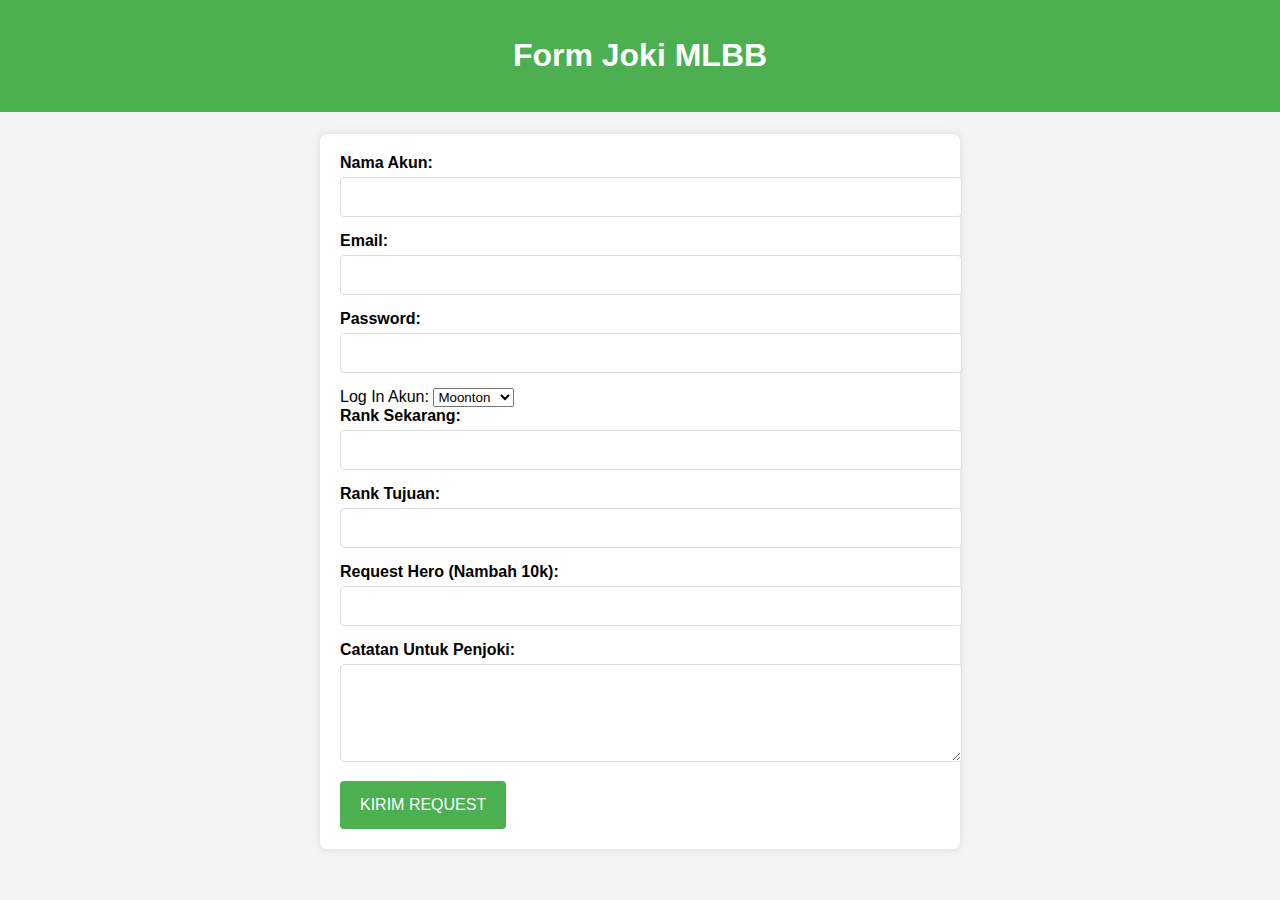
==== commit 787d555c: "index.html" ====
--- a/index.html
+++ b/index.html
@@ -11,40 +11,44 @@
         <h1>Form Joki MLBB</h1>
     </header>
     <main>
-        <div class="joki-form">
-            <h2>Isi Format Akun Lengkap</h2>
-            <form id="jokiForm">
-                <label for="namaAkun">Nama Akun:</label>
-                <input type="text" id="namaAkun" name="namaAkun" placeholder="Masukkan nama akun" required>
-                
+        <form id="joki-form">
+            <div class="form-group">
+                <label for="akun">Nama Akun:</label>
+                <input type="text" id="akun" name="akun" required>
+            </div>
+            <div class="form-group">
                 <label for="email">Email:</label>
-                <input type="email" id="email" name="email" placeholder="Masukkan email akun" required>
-                
+                <input type="email" id="email" name="email" required>
+            </div>
+            <div class="form-group">
                 <label for="password">Password:</label>
-                <input type="password" id="password" name="password" placeholder="Masukkan password akun" required>
-                
-                <label for="loginAkun">Log In Akun:</label>
-                <select id="loginAkun" name="loginAkun" required>
-                    <option value="Moonton">Moonton</option>
-                    <option value="Google">Google</option>
-                    <option value="Facebook">Facebook</option>
-                    <option value="TikTok">TikTok</option>
-                </select>
-                
-                <label for="rankSekarang">Rank Sekarang:</label>
-                <input type="text" id="rankSekarang" name="rankSekarang" placeholder="Masukkan rank saat ini" required>
-                
-                <label for="rankTujuan">Rank Tujuan:</label>
-                <input type="text" id="rankTujuan" name="rankTujuan" placeholder="Masukkan rank tujuan" required>
-                
-                <label for="requestHero">Request Hero (+10K):</label>
-                <input type="text" id="requestHero" name="requestHero" placeholder="Masukkan hero yang ingin digunakan (Opsional)">
-                
+                <input type="password" id="password" name="password" required>
+            </div>
+                        <label for="loginAkun">Log In Akun:</label>
+                    <select id="loginAkun" name="loginAkun" required>
+                        <option value="Moonton">Moonton</option>
+                        <option value="Google">Google</option>
+                        <option value="Facebook">Facebook</option>
+                        <option value="TikTok">TikTok</option>
+                    </select>
+            <div class="form-group">
+                <label for="rank-sekarang">Rank Sekarang:</label>
+                <input type="text" id="rank-sekarang" name="rank-sekarang" required>
+            </div>
+            <div class="form-group">
+                <label for="rank-tujuan">Rank Tujuan:</label>
+                <input type="text" id="rank-tujuan" name="rank-tujuan" required>
+            </div>
+            <div class="form-group">
+                <label for="request-hero">Request Hero (Nambah 10k):</label>
+                <input type="text" id="request-hero" name="request-hero">
+            </div>
+            <div class="form-group">
                 <label for="catatan">Catatan Untuk Penjoki:</label>
-                <textarea id="catatan" name="catatan" placeholder="Masukkan catatan tambahan untuk penjoki" rows="4"></textarea>
-                
-                <button type="submit">Pesan Sekarang</button>
-            </form>
+                <textarea id="catatan" name="catatan" rows="4"></textarea>
+            </div>
+            <button type="submit">Kirim Request</button>
+        </form>
     </main>
     <script src="assets/js/script.js"></script>
 </body>
--- a/assets/css/style.css
+++ b/assets/css/style.css
@@ -1,124 +1,69 @@
-.joki-form {
-    background: linear-gradient(135deg, #1c1c1c, #2b2b2b);
-    padding: 20px;
-    border-radius: 12px;
-    max-width: 700px;
-    margin: 40px auto;
-    color: white;
-    box-shadow: 0 8px 30px rgba(0, 0, 0, 0.2);
-    font-family: 'Roboto', sans-serif;
-    position: relative;
-    overflow: hidden;
-    z-index: 1;
+/* styles.css */
+body {
+    font-family: Arial, sans-serif;
+    margin: 0;
+    padding: 0;
+    box-sizing: border-box;
+    background-color: #f4f4f4;
 }
 
-.joki-form::before {
-    content: '';
-    position: absolute;
-    top: 0;
-    left: 0;
-    width: 100%;
-    height: 100%;
-    background: linear-gradient(45deg, #4a4a4a, #3b3b3b);
-    clip-path: circle(150px at 50% 0%);
-    z-index: -1;
-    transition: clip-path 0.6s ease;
+header {
+    background-color: #4CAF50;
+    color: white;
+    text-align: center;
+    padding: 1em 0;
 }
 
-.joki-form:hover::before {
-    clip-path: circle(600px at 50% 0%);
+main {
+    display: flex;
+    justify-content: center;
+    align-items: center;
+    min-height: 80vh;
+    padding: 20px;
 }
 
-.joki-form h2 {
-    text-align: center;
-    margin-bottom: 5px;
-    color: #ffffff;
-    font-size: 28px;
-    letter-spacing: 1px;
+form {
+    background-color: #fff;
+    padding: 20px;
+    border-radius: 8px;
+    box-shadow: 0 0 10px rgba(0, 0, 0, 0.1);
+    width: 100%;
+    max-width: 600px;
 }
 
-.joki-form label {
+.form-group {
+    margin-bottom: 15px;
+}
+
+.form-group label {
     display: block;
-    margin-bottom: 10px;
-    font-weight: 500;
-    color: #cfcfcf;
+    margin-bottom: 5px;
+    font-weight: bold;
+}
+
+.form-group input, .form-group textarea {
+    width: 100%;
+    padding: 10px;
+    border: 1px solid #ddd;
+    border-radius: 4px;
     font-size: 16px;
 }
 
-.joki-form input, .joki-form select, .joki-form textarea {
-    width: 92%;
-    padding: 15px;
-    margin-bottom: 20px;
-    border: 2px solid #333;
-    border-radius: 8px;
-    background-color: #252525;
-    color: #ffffff;
-    font-size: 16px;
-    transition: all 0.3s ease;
+.form-group textarea {
+    resize: vertical;
 }
 
-.joki-form input:focus, .joki-form select:focus, .joki-form textarea:focus {
-    outline: none;
-    border-color: #4a90e2;  /* Ganti merah dengan biru */
-    background-color: #2b2b2b;
+button {
+    background-color: #4CAF50;
+    color: white;
+    border: none;
+    padding: 15px 20px;
+    text-transform: uppercase;
+    font-size: 16px;
+    border-radius: 4px;
+    cursor: pointer;
 }
 
-.joki-form input::placeholder, .joki-form textarea::placeholder {
-    color: #888;
-    font-style: italic;
+button:hover {
+    background-color: #45a049;
 }
-
-.joki-form button {
-    width: 100%;
-    padding: 15px;
-    background: linear-gradient(135deg, #4a90e2, #357ABD);  /* Biru tua yang elegan */
-    border: none;
-    border-radius: 8px;
-    font-size: 18px;
-    font-weight: 600;
-    color: white;
-    cursor: pointer;
-    transition: background-color 0.4s ease, box-shadow 0.3s ease;
-}
-
-.joki-form button:hover {
-    background: linear-gradient(135deg, #357ABD, #2C5B8A);
-    box-shadow: 0 6px 20px rgba(0, 0, 0, 0.5);
-}
-
-.joki-form button:focus {
-    outline: none;
-}
-
-.joki-form textarea {
-    resize: none;
-    height: 120px;
-}
-
-.joki-form textarea:focus {
-    height: 150px;
-}
-
-/* Responsif untuk mobile */
-@media (max-width: 768px) {
-    .joki-form {
-        padding: 10px;
-        max-width: 145%;
-        margin: 2px;
-    }
-
-    .joki-form h2 {
-        font-size: 24px;
-    }
-
-    .joki-form input, .joki-form select, .joki-form textarea {
-        padding: 10px;
-        font-size: 14px;
-    }
-
-    .joki-form button {
-        padding: 10px;
-        font-size: 12px;
-    }
-}
-
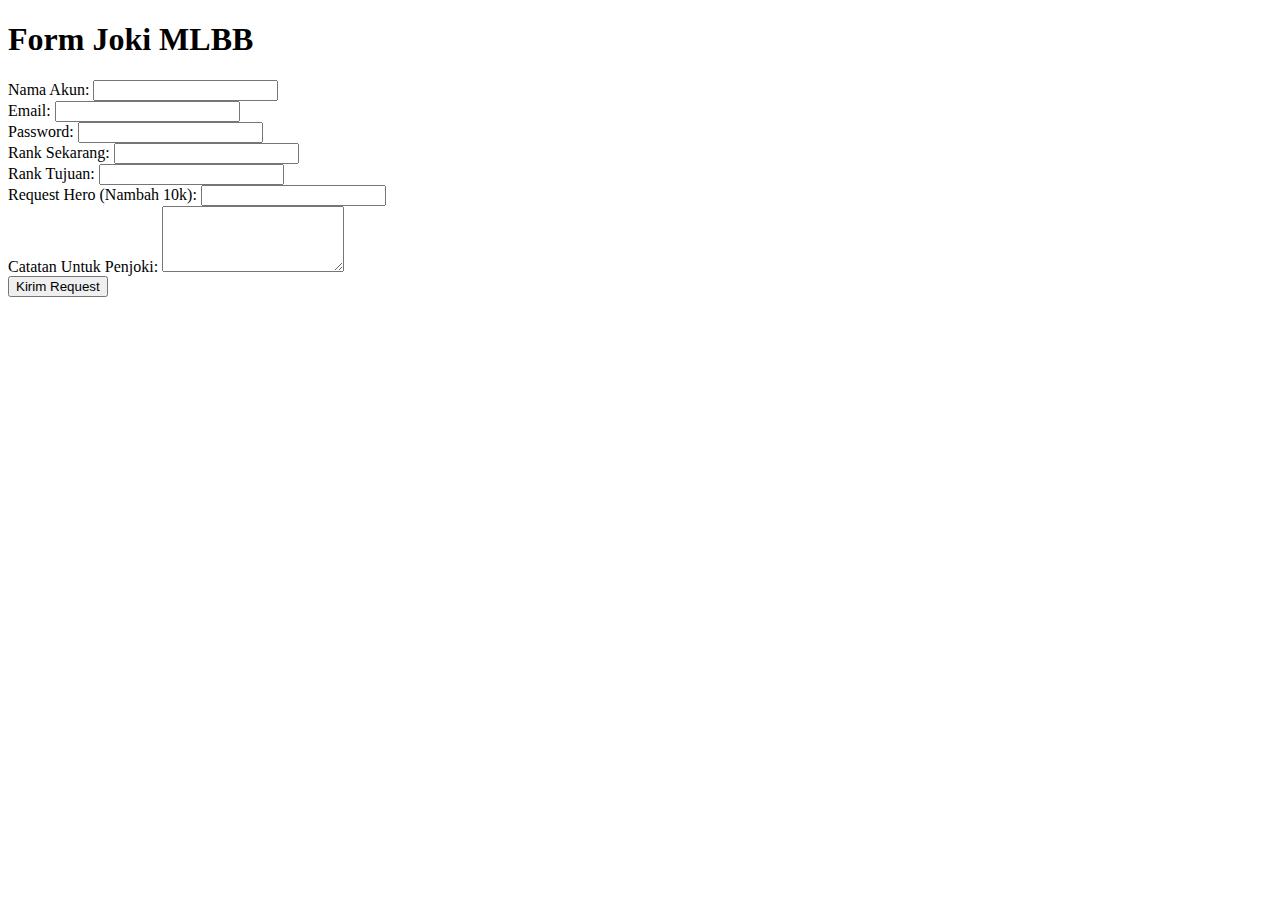
==== commit 33f90a91: "index.html" ====
--- a/index.html
+++ b/index.html
@@ -4,7 +4,7 @@
     <meta charset="UTF-8">
     <meta name="viewport" content="width=device-width, initial-scale=1.0">
     <title>Form Joki MLBB</title>
-    <link rel="stylesheet" href="assets/css/style.css">
+    <link rel="stylesheet" href="style.css">
 </head>
 <body>
     <header>
@@ -24,13 +24,6 @@
                 <label for="password">Password:</label>
                 <input type="password" id="password" name="password" required>
             </div>
-                        <label for="loginAkun">Log In Akun:</label>
-                    <select id="loginAkun" name="loginAkun" required>
-                        <option value="Moonton">Moonton</option>
-                        <option value="Google">Google</option>
-                        <option value="Facebook">Facebook</option>
-                        <option value="TikTok">TikTok</option>
-                    </select>
             <div class="form-group">
                 <label for="rank-sekarang">Rank Sekarang:</label>
                 <input type="text" id="rank-sekarang" name="rank-sekarang" required>
@@ -50,6 +43,6 @@
             <button type="submit">Kirim Request</button>
         </form>
     </main>
-    <script src="assets/js/script.js"></script>
+    <script src="script.js"></script>
 </body>
 </html>
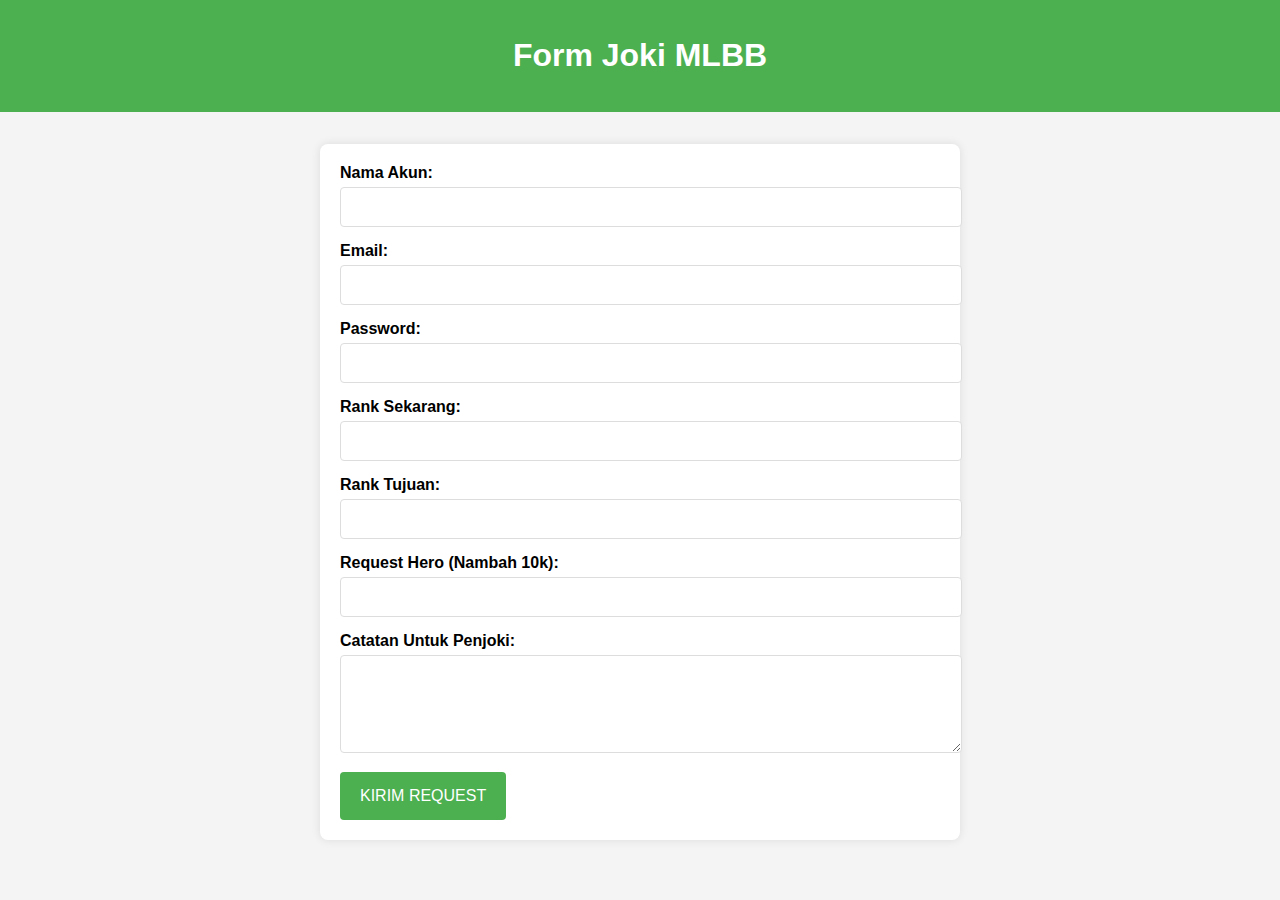
==== commit 92ae07e0: "index.html" ====
--- a/index.html
+++ b/index.html
@@ -4,7 +4,7 @@
     <meta charset="UTF-8">
     <meta name="viewport" content="width=device-width, initial-scale=1.0">
     <title>Form Joki MLBB</title>
-    <link rel="stylesheet" href="style.css">
+    <link rel="stylesheet" href="assets/css/style.css">
 </head>
 <body>
     <header>
@@ -43,6 +43,6 @@
             <button type="submit">Kirim Request</button>
         </form>
     </main>
-    <script src="script.js"></script>
+    <script src="assets/js/script.js"></script>
 </body>
 </html>
--- a/assets/css/style.css
+++ b/assets/css/style.css
@@ -0,0 +1,69 @@
+/* styles.css */
+body {
+    font-family: Arial, sans-serif;
+    margin: 0;
+    padding: 0;
+    box-sizing: border-box;
+    background-color: #f4f4f4;
+}
+
+header {
+    background-color: #4CAF50;
+    color: white;
+    text-align: center;
+    padding: 1em 0;
+}
+
+main {
+    display: flex;
+    justify-content: center;
+    align-items: center;
+    min-height: 80vh;
+    padding: 20px;
+}
+
+form {
+    background-color: #fff;
+    padding: 20px;
+    border-radius: 8px;
+    box-shadow: 0 0 10px rgba(0, 0, 0, 0.1);
+    width: 100%;
+    max-width: 600px;
+}
+
+.form-group {
+    margin-bottom: 15px;
+}
+
+.form-group label {
+    display: block;
+    margin-bottom: 5px;
+    font-weight: bold;
+}
+
+.form-group input, .form-group textarea {
+    width: 100%;
+    padding: 10px;
+    border: 1px solid #ddd;
+    border-radius: 4px;
+    font-size: 16px;
+}
+
+.form-group textarea {
+    resize: vertical;
+}
+
+button {
+    background-color: #4CAF50;
+    color: white;
+    border: none;
+    padding: 15px 20px;
+    text-transform: uppercase;
+    font-size: 16px;
+    border-radius: 4px;
+    cursor: pointer;
+}
+
+button:hover {
+    background-color: #45a049;
+}
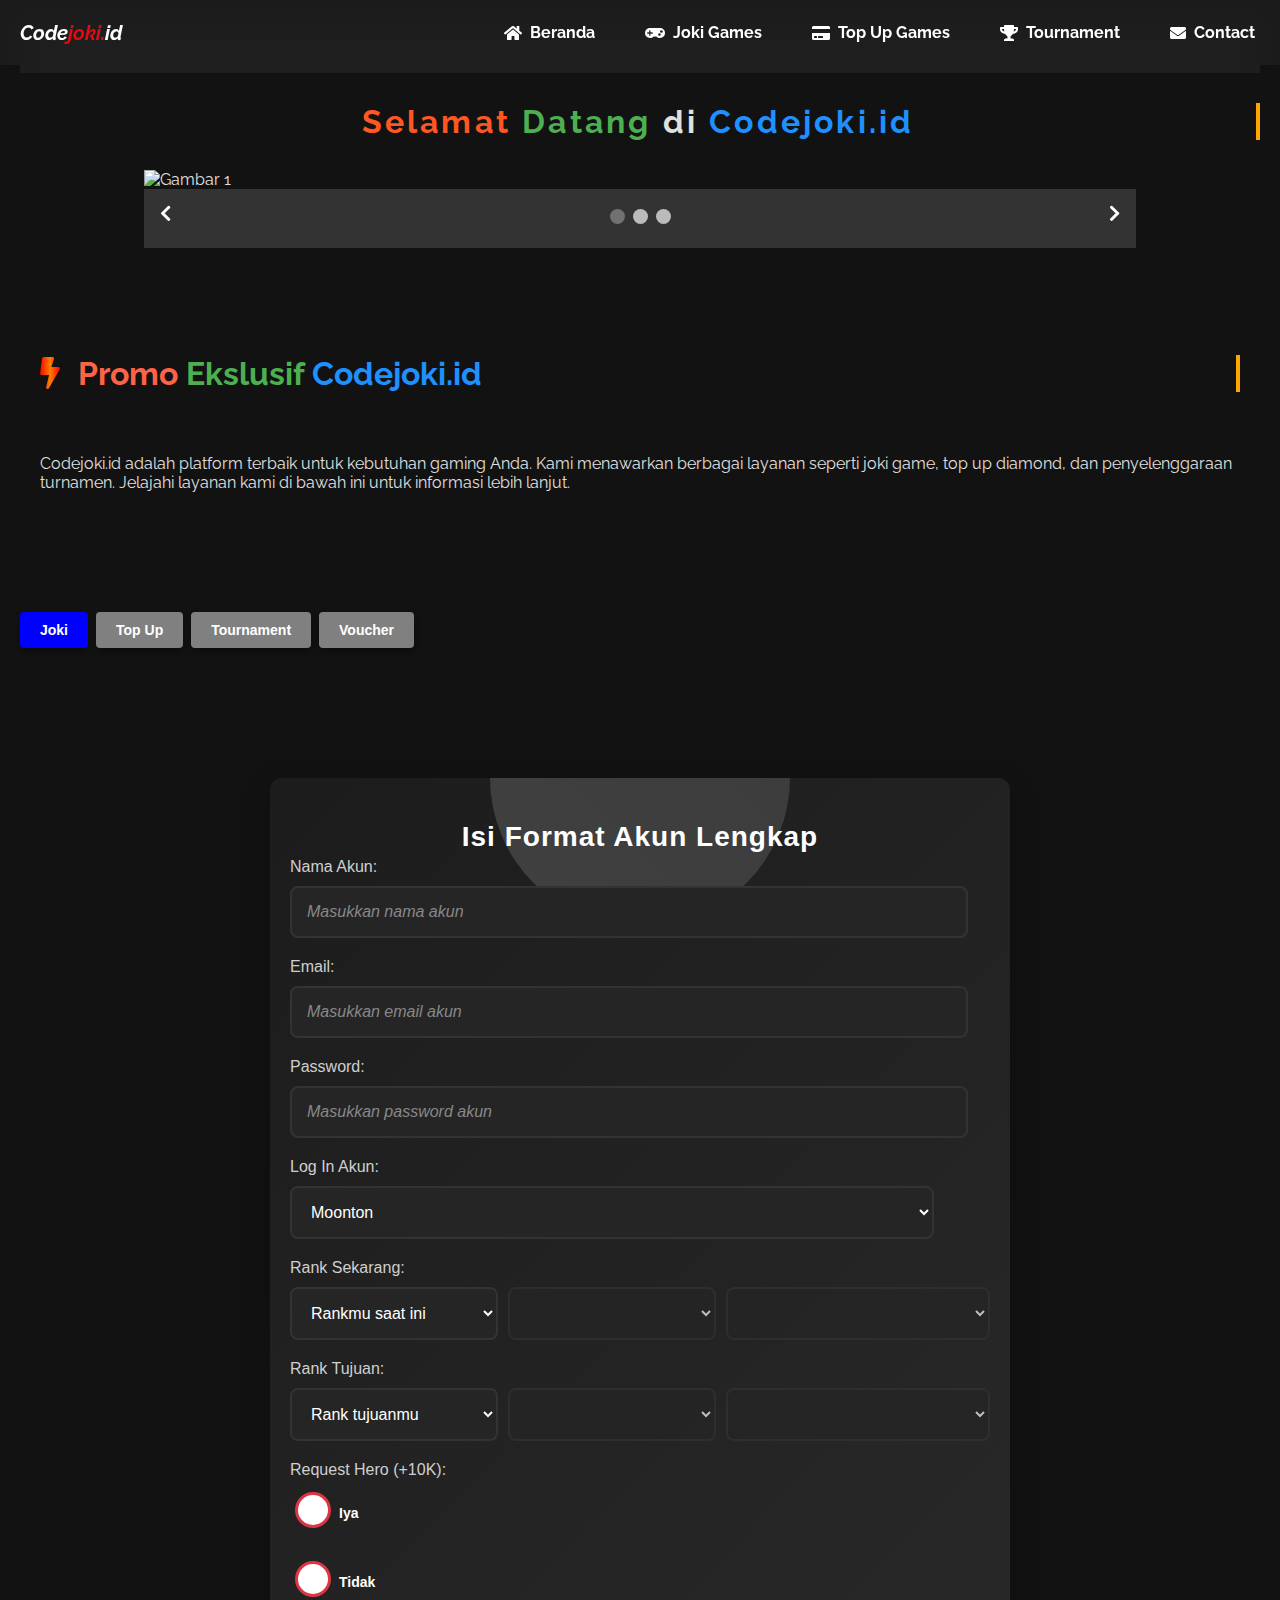
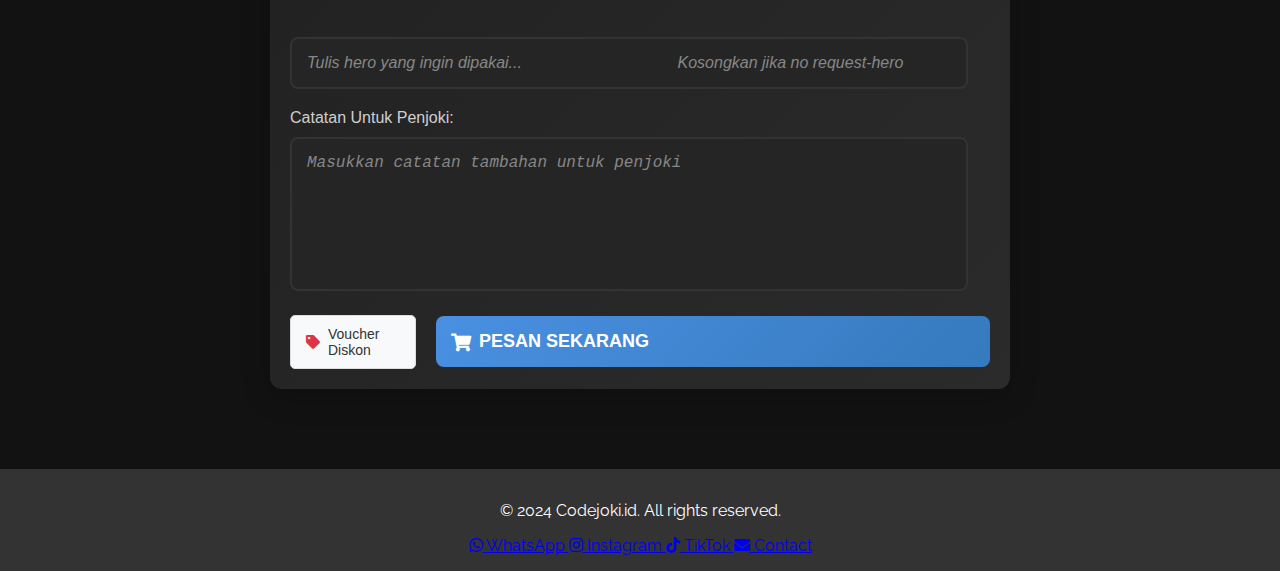
==== commit cdd89ca5: "index.html" ====
--- a/index.html
+++ b/index.html
@@ -1,48 +1,713 @@
 <!DOCTYPE html>
-<html lang="id">
 <head>
     <meta charset="UTF-8">
     <meta name="viewport" content="width=device-width, initial-scale=1.0">
-    <title>Form Joki MLBB</title>
+    <title>Beranda - Codejoki.id</title>
+    <link rel="stylesheet" href="styles/styles.css">
+    <link rel="stylesheet" href="https://cdnjs.cloudflare.com/ajax/libs/font-awesome/5.15.3/css/all.min.css">
+    <link rel="stylesheet" href="https://fonts.googleapis.com/css2?family=Merriweather:wght@400;700&display=swap">
+    <link rel="stylesheet" href="https://fonts.googleapis.com/css2?family=Raleway:wght@400;600;700&display=swap">
+    <link rel="stylesheet" href="https://cdnjs.cloudflare.com/ajax/libs/font-awesome/6.0.0-beta3/css/all.min.css">
+    <link rel="stylesheet" href="https://cdnjs.cloudflare.com/ajax/libs/font-awesome/6.0.0-beta3/css/all.min.css">
+    <link href="https://fonts.googleapis.com/css2?family=Raleway:wght@400;700&display=swap" rel="stylesheet">
+    <link rel="stylesheet" href="https://cdnjs.cloudflare.com/ajax/libs/font-awesome/6.0.0-beta3/css/all.min.css">
+    <meta charset="UTF-8">
+    <meta name="viewport" content="width=device-width, initial-scale=1.0">
+    <title>Codejoki.id</title>
     <link rel="stylesheet" href="assets/css/style.css">
+    <link rel="stylesheet" href="https://cdnjs.cloudflare.com/ajax/libs/font-awesome/5.15.4/css/all.min.css">
+    <!-- <script src="app.js" defer></script> -->
 </head>
 <body>
-    <header>
-        <h1>Form Joki MLBB</h1>
-    </header>
-    <main>
-        <form id="joki-form">
-            <div class="form-group">
-                <label for="akun">Nama Akun:</label>
-                <input type="text" id="akun" name="akun" required>
+    <nav class="fixed-top">
+        <div class="nav-left">
+            <a href="index.html">Code<span>joki.</span>id</a>
+        </div>
+        <div class="nav-right">
+            <div class="menu-toggle">
+                
             </div>
-            <div class="form-group">
-                <label for="email">Email:</label>
-                <input type="email" id="email" name="email" required>
+            <ul class="nav-menu">
+                <li><a href="index.html"><i class="fas fa-home"></i> Beranda</a></li>
+                <li><a href="pages/joki-mlbb.html"><i class="fas fa-gamepad"></i> Joki Games</a></li>
+                <li><a href="pages/top-up-games.html"><i class="fas fa-credit-card"></i> Top Up Games</a></li>
+                <li><a href="pages/tournament.html"><i class="fas fa-trophy"></i> Tournament</a></li>
+                <li><a href="pages/contact.html"><i class="fas fa-envelope"></i> Contact</a></li>
+            </ul>
+        </div>
+    </nav>
+    
+    
+
+    <main id="content">
+        <header>
+            <h1></h1>
+        </header>
+        <h1 class="typing-animation">
+            <center>
+                <span class="welcome-text">Selamat</span> <span class="isi-name">Datang</span> di <span class="brand-name">Codejoki.id</span>
+            </center>
+        </h1>
+        
+      <!-- Tambahkan Gambar disini -->
+      <div class="slideshow-container">
+        <img class="slides fade" src="images/2yhh7iif.png" alt="Gambar 1">
+        <img class="slides fade" src="images/38b4jkgd.png" alt="Gambar 2">
+        <img class="slides fade" src="images/t8pkq12v.png" alt="Gambar 3">
+
+        <!-- Navigation Icons -->
+        <a class="prev" onclick="plusSlides(-1)"><i class="fas fa-chevron-left"></i></a>
+        <a class="next" onclick="plusSlides(1)"><i class="fas fa-chevron-right"></i></a>
+            
+        <!-- Dot Indicators -->
+        <div class="dot-container">
+            <span class="dot"></span>
+            <span class="dot"></span>
+            <span class="dot"></span>
+        </div>
+    </div>
+
+        <section id="intro">
+            <h2 class="fade-in">
+                <i class="fas fa-bolt icon"></i> <!-- Menambahkan ikon petir -->
+                <span class="promo">Promo</span> 
+                <span class="exclusif">Ekslusif</span> 
+                <span class="codejoki">Codejoki.id</span>
+            </h2>
+            <p class="description fade-in">
+            Berikut adalah beberapa produk yang paling populer saat ini.
+            </p>
+            <p>Codejoki.id adalah platform terbaik untuk kebutuhan gaming Anda. Kami menawarkan berbagai layanan seperti joki game, top up diamond, dan penyelenggaraan turnamen. Jelajahi layanan kami di bawah ini untuk informasi lebih lanjut.</p>
+        </section>
+
+
+        <section id="menu-buttons"></section>
+            <div class="menu-button-container">
+                <button id="btn-joki" class="menu-button" data-target="joki-mlbb">Joki</button>
+                <button id="btn-top-up" class="menu-button" data-target="top-up">Top Up</button>
+                <button id="btn-tournament" class="menu-button" data-target="tournament">Tournament</button>
+                <button id="btn-voucher" class="menu-button" data-target="voucher">Voucher</button>
             </div>
-            <div class="form-group">
-                <label for="password">Password:</label>
-                <input type="password" id="password" name="password" required>
+        </section>
+
+
+
+
+        <section id="joki-mlbb" class="content-section">
+            <div class="joki-form">
+                <h2>Isi Format Akun Lengkap</h2>
+                <form id="jokiForm">
+                    <label for="namaAkun">Nama Akun:</label>
+                    <input type="text" id="namaAkun" name="namaAkun" placeholder="Masukkan nama akun" required>
+                    
+                    <label for="email">Email:</label>
+                    <input type="email" id="email" name="email" placeholder="Masukkan email akun" required>
+                    
+                    <label for="password">Password:</label>
+                    <input type="password" id="password" name="password" placeholder="Masukkan password akun" required>
+                    
+                    <label for="loginAkun">Log In Akun:</label>
+                    <select id="loginAkun" name="loginAkun" required>
+                        <option value="Moonton">Moonton</option>
+                        <option value="Google">Google</option>
+                        <option value="Facebook">Facebook</option>
+                        <option value="TikTok">TikTok</option>
+                    </select>
+                    
+                    <label for="rankSekarang">Rank Sekarang:</label>
+                    <div class="rank-container">
+                        <select id="rankSekarang" name="rankSekarang" required>
+                            <option value="" disabled selected>Rankmu saat ini</option> <!-- Teks default -->
+                            <option value="GrandMaster">Grand Master</option>
+                            <option value="Epic">Epic</option>
+                            <option value="Legend">Legend</option>
+                            <option value="Mythic">Mythic</option>
+                            <option value="Honnor">Honnor</option>
+                            <option value="Glory">Glory</option>
+                            <option value="Immortal">Immortal</option>
+                            <option value="MCL Weakly">MCL Weakly</option>
+                            <option value="MCL Season">MCL Season</option>
+                        </select>
+                        <select id="subRankSekarang" name="subRankSekarang" disabled>
+                            <!-- Opsi sub-rank akan dimuat oleh JavaScript -->
+                        </select>
+                        <select id="iconRankSekarang" name="iconRankSekarang" disabled>
+                            <!-- Opsi dengan ikon akan dimuat oleh JavaScript -->
+                        </select>
+                    </div>
+                    
+                    <label for="rankTujuan">Rank Tujuan:</label>
+                    <div class="rank-container">
+                        <select id="rankTujuan" name="rankTujuan" required>
+                            <option value="" disabled selected>Rank tujuanmu</option> <!-- Teks default -->
+                            <option value="GrandMaster">Grand Master</option>
+                            <option value="Epic">Epic</option>
+                            <option value="Legend">Legend</option>
+                            <option value="Mythic">Mythic</option>
+                            <option value="Honnor">Honnor</option>
+                            <option value="Glory">Glory</option>
+                            <option value="Immortal">Immortal</option>
+                            <option value="MCL Championships">MCL Championships</option>
+                        </select>
+                        <select id="subRankTujuan" name="subRankTujuan" disabled>
+                            <!-- Opsi sub-rank akan dimuat oleh JavaScript -->
+                        </select>
+                        <select id="iconRankTujuan" name="iconRankTujuan" disabled>
+                            <!-- Opsi dengan ikon akan dimuat oleh JavaScript -->
+                        </select>
+                    </div>
+        
+                    
+                        <label for="requestHero">Request Hero (+10K):</label>
+                        <div id="requestHeroOptions">
+                        <div>
+                            <input type="radio" id="requestHeroYes" name="requestHero" value="Yes">
+                            <label for="requestHeroYes">Iya</label>
+                        </div>
+                        <div>
+                            <input type="radio" id="requestHeroNo" name="requestHero" value="No">
+                            <label for="requestHeroNo">Tidak</label>
+                        </div>
+                    </div>
+                    
+                    <input type="text" id="requestHeroDetail" name="requestHeroDetail" placeholder="Tulis hero yang ingin dipakai...                                   Kosongkan jika no request-hero">
+                    
+                    
+                    <label for="catatan">Catatan Untuk Penjoki:</label>
+                    <textarea id="catatan" name="catatan" placeholder="Masukkan catatan tambahan untuk penjoki" rows="4"></textarea>
+                    
+                                    <!-- HTML -->
+                    <div class="order-container">
+                        <div class="voucher-container">
+                            <i class="fas fa-tag"></i> <!-- Ikon voucher diskon -->
+                            <span>Voucher Diskon</span>
+                        </div>
+                        <button type="submit" class="order-button">
+                            <i class="fas fa-shopping-cart"></i> <!-- Ikon belanja -->
+                            Pesan Sekarang
+                        </button>
+                    </div>
+
+                </form>
             </div>
-            <div class="form-group">
-                <label for="rank-sekarang">Rank Sekarang:</label>
-                <input type="text" id="rank-sekarang" name="rank-sekarang" required>
+        </section>
+        
+        
+        
+                    
+
+        
+
+
+        <!-- <section id="joki-mlbb" class="content-section">
+            <div class="joki-container">
+                <a href="pages/joki-mlbb.html" class="joki-button">
+                    <div class="joki-content">
+                        <img src="images/3656639.jpg" alt="Joki MLBB Background" class="joki-background">
+                        <img src="images/joki.jpg" alt="Joki MLBB Icon" class="joki-icon">
+                        <span class="joki-text">Joki Mobile Legends</span>
+                    </div>
+                </a>
+                <a href="pages/joki-mlbb.html" class="joki-button">
+                    <div class="joki-content">
+                        <img src="images/3656639.jpg" alt="Joki MLBB Background" class="joki-background">
+                        <img src="images/joki.jpg" alt="Joki MLBB Icon" class="joki-icon">
+                        <span class="joki-text">Joki MLBB</span>
+                    </div>
+                </a>
+                <a href="pages/joki-mlbb.html" class="joki-button">
+                    <div class="joki-content">
+                        <img src="images/3656639.jpg" alt="Joki MLBB Background" class="joki-background">
+                        <img src="images/joki.jpg" alt="Joki MLBB Icon" class="joki-icon">
+                        <span class="joki-text">Joki MLBB</span>
+                    </div>
+                </a>
             </div>
-            <div class="form-group">
-                <label for="rank-tujuan">Rank Tujuan:</label>
-                <input type="text" id="rank-tujuan" name="rank-tujuan" required>
+        </section> -->
+        
+
+
+        
+        <!-- <section id="joki-mlbb" class="content-section">
+            <div class="image-container">
+                <div class="button-container">
+                    <button class="image-button" style="background-color: rgb(255, 0, 0);">Button 1</button>
+                    <button class="image-button" style="background-color: rgb(0, 255, 0);">Button 2</button>
+                    <button class="image-button" style="background-color: rgb(0, 0, 255);">Button 3</button>
+                    <button class="image-button" style="background-color: rgb(255, 165, 0);">Button 4</button>
+                    <button class="image-button" style="background-color: rgb(75, 0, 130);">Button 5</button>
+                </div>
             </div>
-            <div class="form-group">
-                <label for="request-hero">Request Hero (Nambah 10k):</label>
-                <input type="text" id="request-hero" name="request-hero">
+            <h2>Joki MLBB</h2>
+            <p>Informasi tentang Joki MLBB...</p>
+        </section>
+         -->
+        
+        <section id="top-up" class="content-section">
+            <!-- Tambahkan Gambar dalam button  -->
+            <h2>Top Up Games</h2>
+            <p>Informasi tentang Top Up Games...</p>
+        </section>
+        
+        <section id="tournament" class="content-section">
+            <img src="862350.png" alt="">
+            <h2>Tournament</h2>
+            <p>Informasi tentang Tournament...</p>
+        </section>
+        
+        <section id="voucher" class="content-section">
+            <img src="862350.png" alt="">
+            <h2>Voucher</h2>
+            <p>Informasi tentang Voucher...</p>
+        </section>
+
+    </main>
+        
+        
+
+    
+            <!-- <div id="joki-mlbb-content" class="content-section">
+                <h3>Joki MLBB</h3>
+                <p>Penjelasan untuk Joki MLBB...</p>
+                <!-- Tambahkan konten atau gambar relevan untuk Joki MLBB -->
+            <!-- </div>
+    
+            <div id="top-up-games-content" class="content-section">
+                <h3>Top Up Games</h3>
+                <p>Penjelasan untuk Top Up Games...</p>
+                <!-- Tambahkan konten atau gambar relevan untuk Top Up Games -->
+            <!-- </div>
+    
+            <div id="tournament-content" class="content-section">
+                <h3>Tournament</h3>
+                <p>Penjelasan untuk Tournament...</p>
+                <!-- Tambahkan konten atau gambar relevan untuk Tournament -->
+            <!-- </div>
+        </section> --> 
+    
+        
+        
+        
+        <footer>
+            <div class="footer-content">
+                <p>&copy; 2024 Codejoki.id. All rights reserved.</p>
+                <div class="footer-links">
+                    <a href="https://wa.me/your-number" target="_blank" class="footer-link" title="WhatsApp">
+                        <i class="fab fa-whatsapp"></i>
+                        <span>WhatsApp</span>
+                    </a>
+                    <a href="https://www.instagram.com/your-profile" target="_blank" class="footer-link" title="Instagram">
+                        <i class="fab fa-instagram"></i>
+                        <span>Instagram</span>
+                    </a>
+                    <a href="https://www.tiktok.com/@your-profile" target="_blank" class="footer-link" title="TikTok">
+                        <i class="fab fa-tiktok"></i>
+                        <span>TikTok</span>
+                    </a>
+                    <a href="contact.html" class="footer-link" title="Contact">
+                        <i class="fas fa-envelope"></i>
+                        <span>Contact</span>
+                    </a>
+                </div>
             </div>
-            <div class="form-group">
-                <label for="catatan">Catatan Untuk Penjoki:</label>
-                <textarea id="catatan" name="catatan" rows="4"></textarea>
-            </div>
-            <button type="submit">Kirim Request</button>
-        </form>
-    </main>
-    <script src="assets/js/script.js"></script>
+        </footer>
+        
+
+
+
+
+        <script>
+            document.addEventListener('DOMContentLoaded', function() {
+                const rankSekarang = document.getElementById('rankSekarang');
+                const rankTujuan = document.getElementById('rankTujuan');
+                const subRankSekarang = document.getElementById('subRankSekarang');
+                const subRankTujuan = document.getElementById('subRankTujuan');
+                const iconRankSekarang = document.getElementById('iconRankSekarang');
+                const iconRankTujuan = document.getElementById('iconRankTujuan');
+            
+                function updateOptions(event) {
+                    const selectedValue = event.target.value;
+                    const subRanks = getSubRanks(selectedValue);
+                    const iconRanks = getIconRanks(selectedValue);
+            
+                    const targetSelect = event.target === rankSekarang ? subRankSekarang : subRankTujuan;
+                    const iconSelect = event.target === rankSekarang ? iconRankSekarang : iconRankTujuan;
+            
+                    // Update sub-rank options
+                    targetSelect.innerHTML = ''; // Clear old options
+                    if (subRanks.length > 0) {
+                        targetSelect.disabled = false;
+                        subRanks.forEach(subRank => {
+                            const option = document.createElement('option');
+                            option.textContent = subRank;
+                            option.value = subRank;
+                            targetSelect.appendChild(option);
+                        });
+                    } else {
+                        targetSelect.disabled = true;
+                    }
+            
+                    // Update icon options
+                    iconSelect.innerHTML = ''; // Clear old options
+                    if (iconRanks.length > 0) {
+                        iconSelect.disabled = false;
+                        iconRanks.forEach(iconRank => {
+                            const option = document.createElement('option');
+                            option.innerHTML = iconRank; // Use innerHTML for icons
+                            option.value = iconRank;
+                            iconSelect.appendChild(option);
+                        });
+                    } else {
+                        iconSelect.disabled = true;
+                    }
+                }
+            
+                function getSubRanks(rank) {
+                    switch (rank) {
+                        case 'GrandMaster':
+                            return ['Grand Master I', 'Grand Master II', 'Grand Master III', 'Grand Master IV', 'Grand Master V'];
+                        case 'Epic':
+                            return ['Epic I', 'Epic II', 'Epic III', 'Epic IV', 'Epic V'];
+                        case 'Legend':
+                            return ['Legend I', 'Legend II', 'Legend III', 'Legend IV', 'Legend V'];
+                        case 'Mythic':
+                            return ['Mythic 1 - 24', 'Mythic Grading'];
+                        case 'Honnor':
+                            return ['Honnor 25 - 49'];
+                        case 'Glory':
+                            return ['Glory 50- 80', 'Glory 81 - 99'];
+                        case 'Immortal':
+                            return ['Immortal 100', 'Immortal 200++'];
+                        case 'MCL Championships':
+                            return ['MCL Weakly', 'MCL Season'];
+                        default:
+                            return [];
+                    }
+                }
+
+
+            
+                function getIconRanks(rank) {
+    switch (rank) {
+        case 'GrandMaster':
+        case 'GrandMasterI':
+            return [
+                'Grand Master I &#9733; I', 'Grand Master I &#9733; II', 'Grand Master I &#9733; III', 'Grand Master I &#9733; IV', 'Grand Master I &#9733; V',
+                'Grand Master III &#9733; I', 'Grand Master III &#9733; II', 'Grand Master III &#9733; III', 'Grand Master III &#9733; IV', 'Grand Master III &#9733; V',
+                'Grand Master IV &#9733; I', 'Grand Master IV &#9733; II', 'Grand Master IV &#9733; III', 'Grand Master IV &#9733; IV', 'Grand Master IV &#9733; V',
+                'Grand Master V &#9733; I', 'Grand Master V &#9733; II', 'Grand Master V &#9733; III', 'Grand Master V &#9733; IV', 'Grand Master V &#9733; V'
+            ];
+        case 'Epic':
+            return [
+            'Grand Master II &#9733; I', 'Grand Master II &#9733; II', 'Grand Master II &#9733; III', 'Grand Master II &#9733; IV', 'Grand Master II &#9733; V',
+               
+                'Epic II &#9733; I', 'Epic II &#9733; II', 'Epic II &#9733; III', 'Epic II &#9733; IV', 'Epic II &#9733; V',
+                'Epic III &#9733; I', 'Epic III &#9733; II', 'Epic III &#9733; III', 'Epic III &#9733; IV', 'Epic III &#9733; V',
+                'Epic IV &#9733; I', 'Epic IV &#9733; II', 'Epic IV &#9733; III', 'Epic IV &#9733; IV', 'Epic IV &#9733; V',
+                'Epic V &#9733; I', 'Epic V &#9733; II', 'Epic V &#9733; III', 'Epic V &#9733; IV', 'Epic V &#9733; V'
+            ];
+        case 'Legend':
+            return [
+                'Legend I &#9733; I', 'Legend I &#9733; II', 'Legend I &#9733; III', 'Legend I &#9733; IV', 'Legend I &#9733; V',
+                'Legend II &#9733; I', 'Legend II &#9733; II', 'Legend II &#9733; III', 'Legend II &#9733; IV', 'Legend II &#9733; V',
+                'Legend III &#9733; I', 'Legend III &#9733; II', 'Legend III &#9733; III', 'Legend III &#9733; IV', 'Legend III &#9733; V',
+                'Legend IV &#9733; I', 'Legend IV &#9733; II', 'Legend IV &#9733; III', 'Legend IV &#9733; IV', 'Legend IV &#9733; V',
+                'Legend V &#9733; I', 'Legend V &#9733; II', 'Legend V &#9733; III', 'Legend V &#9733; IV', 'Legend V &#9733; V'
+            ];
+      
+            case 'Mythic':
+            return [
+                'Mythic &#9733; 1', 'Mythic &#9733; 2', 'Mythic &#9733; 3', 'Mythic &#9733; 4', 'Mythic &#9733; 5',
+                'Mythic &#9733; 6', 'Mythic &#9733; 7', 'Mythic &#9733; 8', 'Mythic &#9733; 9', 'Mythic &#9733; 10',
+                'Mythic &#9733; 11', 'Mythic &#9733; 12', 'Mythic &#9733; 13', 'Mythic &#9733; 14', 'Mythic &#9733; 15',
+                'Mythic &#9733; 16', 'Mythic &#9733; 17', 'Mythic &#9733; 18', 'Mythic &#9733; 19', 'Mythic &#9733; 20',
+                'Mythic &#9733; 21', 'Mythic &#9733; 22', 'Mythic &#9733; 23', 'Mythic &#9733; 24'
+            ];
+
+            case 'Honnor':
+            return [
+                'Honnor &#9733; 25', 'Honnor &#9733; 26', 'Honnor &#9733; 27', 'Honnor &#9733; 28', 'Honnor &#9733; 29',
+                'Honnor &#9733; 30', 'Honnor &#9733; 31', 'Honnor &#9733; 32', 'Honnor &#9733; 33', 'Honnor &#9733; 34',
+                'Honnor &#9733; 35', 'Honnor &#9733; 36', 'Honnor &#9733; 37', 'Honnor &#9733; 38', 'Honnor &#9733; 39',
+                'Honnor &#9733; 40', 'Honnor &#9733; 41', 'Honnor &#9733; 42', 'Honnor &#9733; 43', 'Honnor &#9733; 44',
+                'Honnor &#9733; 45', 'Honnor &#9733; 46', 'Honnor &#9733; 47', 'Honnor &#9733; 48', 'Honnor &#9733; 49'
+            ];
+
+        case 'Glory':
+            return [
+                'Glory &#9733; 50', 'Glory &#9733; 51', 'Glory &#9733; 52', 'Glory &#9733; 53', 'Glory &#9733; 54',
+                'Glory &#9733; 55', 'Glory &#9733; 56', 'Glory &#9733; 57', 'Glory &#9733; 58', 'Glory &#9733; 59',
+                'Glory &#9733; 60', 'Glory &#9733; 61', 'Glory &#9733; 62', 'Glory &#9733; 63', 'Glory &#9733; 64',
+                'Glory &#9733; 65', 'Glory &#9733; 66', 'Glory &#9733; 67', 'Glory &#9733; 68', 'Glory &#9733; 69',
+                'Glory &#9733; 70', 'Glory &#9733; 71', 'Glory &#9733; 72', 'Glory &#9733; 73', 'Glory &#9733; 74',
+                'Glory &#9733; 75', 'Glory &#9733; 76', 'Glory &#9733; 77', 'Glory &#9733; 78', 'Glory &#9733; 79',
+                'Glory &#9733; 80', 'Glory &#9733; 81', 'Glory &#9733; 82', 'Glory &#9733; 83', 'Glory &#9733; 84',
+                'Glory &#9733; 85', 'Glory &#9733; 86', 'Glory &#9733; 87', 'Glory &#9733; 88', 'Glory &#9733; 89',
+                'Glory &#9733; 90', 'Glory &#9733; 91', 'Glory &#9733; 92', 'Glory &#9733; 93', 'Glory &#9733; 94',
+                'Glory &#9733; 95', 'Glory &#9733; 96', 'Glory &#9733; 97', 'Glory &#9733; 98', 'Glory &#9733; 99'
+            ];
+            case 'Immortal':
+            return [
+                'Immortal &#9733; 100', 'Immortal &#9733; 101', 'Immortal &#9733; 102', 'Immortal &#9733; 103', 'Immortal &#9733; 104',
+                'Immortal &#9733; 105', 'Immortal &#9733; 106', 'Immortal &#9733; 107', 'Immortal &#9733; 108', 'Immortal &#9733; 109',
+                'Immortal &#9733; 110', 'Immortal &#9733; 111', 'Immortal &#9733; 112', 'Immortal &#9733; 113', 'Immortal &#9733; 114',
+                'Immortal &#9733; 115', 'Immortal &#9733; 116', 'Immortal &#9733; 117', 'Immortal &#9733; 118', 'Immortal &#9733; 119',
+                'Immortal &#9733; 120', 'Immortal &#9733; 121', 'Immortal &#9733; 122', 'Immortal &#9733; 123', 'Immortal &#9733; 124',
+                'Immortal &#9733; 125', 'Immortal &#9733; 126', 'Immortal &#9733; 127', 'Immortal &#9733; 128', 'Immortal &#9733; 129',
+                'Immortal &#9733; 130', 'Immortal &#9733; 131', 'Immortal &#9733; 132', 'Immortal &#9733; 133', 'Immortal &#9733; 134',
+                'Immortal &#9733; 135', 'Immortal &#9733; 136', 'Immortal &#9733; 137', 'Immortal &#9733; 138', 'Immortal &#9733; 139',
+                'Immortal &#9733; 140', 'Immortal &#9733; 141', 'Immortal &#9733; 142', 'Immortal &#9733; 143', 'Immortal &#9733; 144',
+                'Immortal &#9733; 145', 'Immortal &#9733; 146', 'Immortal &#9733; 147', 'Immortal &#9733; 148', 'Immortal &#9733; 149',
+                'Immortal &#9733; 150', 'Immortal &#9733; 151', 'Immortal &#9733; 152', 'Immortal &#9733; 153', 'Immortal &#9733; 154',
+                'Immortal &#9733; 155', 'Immortal &#9733; 156', 'Immortal &#9733; 157', 'Immortal &#9733; 158', 'Immortal &#9733; 159',
+                'Immortal &#9733; 160', 'Immortal &#9733; 161', 'Immortal &#9733; 162', 'Immortal &#9733; 163', 'Immortal &#9733; 164',
+                'Immortal &#9733; 165', 'Immortal &#9733; 166', 'Immortal &#9733; 167', 'Immortal &#9733; 168', 'Immortal &#9733; 169',
+                'Immortal &#9733; 170', 'Immortal &#9733; 171', 'Immortal &#9733; 172', 'Immortal &#9733; 173', 'Immortal &#9733; 174',
+                'Immortal &#9733; 175', 'Immortal &#9733; 176', 'Immortal &#9733; 177', 'Immortal &#9733; 178', 'Immortal &#9733; 179',
+                'Immortal &#9733; 180', 'Immortal &#9733; 181', 'Immortal &#9733; 182', 'Immortal &#9733; 183', 'Immortal &#9733; 184',
+                'Immortal &#9733; 185', 'Immortal &#9733; 186', 'Immortal &#9733; 187', 'Immortal &#9733; 188', 'Immortal &#9733; 189',
+                'Immortal &#9733; 190', 'Immortal &#9733; 191', 'Immortal &#9733; 192', 'Immortal &#9733; 193', 'Immortal &#9733; 194',
+                'Immortal &#9733; 195', 'Immortal &#9733; 196', 'Immortal &#9733; 197', 'Immortal &#9733; 198', 'Immortal &#9733; 199', 'Immortal &#9733; 200++'
+            ];
+
+        case 'MCL Championships':
+            return [
+                'MCL Weakly', 'MCL Season'            ];
+        default:
+            return ['Rank not found'];
+    }
+}
+
+            
+                rankSekarang.addEventListener('change', updateOptions);
+                rankTujuan.addEventListener('change', updateOptions);
+            });
+            </script>
+            
+            
+            
+
+
+
+
+
+            
+<script>
+    document.getElementById('jokiForm').addEventListener('submit', function(e) {
+        e.preventDefault(); // Mencegah form agar tidak submit secara default
+    
+        // Mengambil data dari form
+        const namaAkun = document.getElementById('namaAkun').value;
+        const email = document.getElementById('email').value;
+        const password = document.getElementById('password').value;
+        const loginAkun = document.getElementById('loginAkun').value;
+        const rankSekarang = document.getElementById('rankSekarang').value;
+        const rankTujuan = document.getElementById('rankTujuan').value;
+        const requestHero = document.getElementById('requestHero').value || "Tidak ada";
+        const catatan = document.getElementById('catatan').value || "Tidak ada catatan tambahan";
+    
+        // Membuat pesan WhatsApp
+        const pesan = `Halo, saya ingin memesan jasa joki MLBB dengan format berikut:
+        - Nama Akun: ${namaAkun}
+        - Email: ${email}
+        - Password: ${password}
+        - Log In Akun: ${loginAkun}
+        - Rank Sekarang: ${rankSekarang}
+        - Rank Tujuan: ${rankTujuan}
+        - Request Hero: ${requestHero}
+        - Catatan: ${catatan}`;
+    
+        // Membuat URL WhatsApp (gunakan format nomor internasional)
+        const whatsappURL = `https://wa.me/6285351221602?text=${encodeURIComponent(pesan)}`;
+    
+        // Redirect ke WhatsApp
+        window.location.href = whatsappURL;
+    });
+    </script>
+
+
+
+        
+    <script>
+        
+        // let slideIndex = 0;
+        // showSlides();
+
+        // function showSlides() {
+        //     let slides = document.getElementsByClassName("slides");
+        //     for (let i = 0; i < slides.length; i++) {
+        //         slides[i].style.display = "none";
+        //     }
+        //     slideIndex++;
+        //     if (slideIndex > slides.length) {
+        //         slideIndex = 1;
+        //     }
+        //     slides[slideIndex - 1].style.display = "block";
+        //     setTimeout(showSlides, 3000); // Change image every 3 seconds
+        // }
+
+
+        let slideIndex = 1; // Start from the first slide
+        let slideInterval;
+
+        showSlides(slideIndex);
+        autoShowSlides(); // Start the automatic slideshow
+
+        function showSlides(n) {
+            let slides = document.getElementsByClassName("slides");
+            let dots = document.getElementsByClassName("dot");
+            
+            if (n > slides.length) { 
+                slideIndex = 1 
+            }
+            if (n < 1) { 
+                slideIndex = slides.length 
+            }
+            
+            for (let i = 0; i < slides.length; i++) {
+                slides[i].style.display = "none";
+            }
+            
+            for (let i = 0; i < dots.length; i++) {
+                dots[i].className = dots[i].className.replace(" active", "");
+            }
+            
+            slides[slideIndex - 1].style.display = "block";
+            dots[slideIndex - 1].className += " active";
+        }
+
+        function plusSlides(n) {
+            clearTimeout(slideInterval); // Stop automatic sliding
+            showSlides(slideIndex += n);
+            autoShowSlides(); // Restart the automatic slideshow
+        }
+
+        function autoShowSlides() {
+            slideInterval = setInterval(() => {
+                showSlides(slideIndex += 1);
+            }, 3000); // Change image every 3 seconds
+        }
+
+        // Initialize event listeners for manual navigation
+        document.addEventListener('DOMContentLoaded', () => {
+            document.querySelector('.prev').addEventListener('click', () => plusSlides(-1));
+            document.querySelector('.next').addEventListener('click', () => plusSlides(1));
+        });
+
+
+
+        
+        // function showSlides() {
+        //     let slides = document.querySelectorAll(".slides");
+        //     let dots = document.querySelectorAll(".dot");
+        //     for (let i = 0; i < slides.length; i++) {
+        //         slides[i].style.display = "none";  
+        //     }
+        //     slideIndex++;
+        //     if (slideIndex > slides.length) {slideIndex = 1}    
+        //     for (let i = 0; i < dots.length; i++) {
+        //         dots[i].className = dots[i].className.replace(" active", "");
+        //     }
+        //     slides[slideIndex-1].style.display = "block";  
+        //     dots[slideIndex-1].className += " active";
+        //     setTimeout(showSlides, 3000); // Change image every 3 seconds
+        // }
+
+        // function plusSlides(n) {
+        //     showSlides(slideIndex += n);
+        // }
+
+        // showSlides(); // Initial call
+
+
+
+
+
+
+
+
+
+
+        
+        
+
+// Fungsi untuk mengubah mode terang dan gelap
+function toggleMode() {
+    const body = document.body;
+    const modeToggle = document.getElementById('mode-toggle');
+
+    body.classList.toggle('light-mode');
+    if (body.classList.contains('light-mode')) {
+        modeToggle.classList.remove('fa-moon');
+        modeToggle.classList.add('fa-sun');
+    } else {
+        modeToggle.classList.remove('fa-sun');
+        modeToggle.classList.add('fa-moon');
+    }
+}
+
+
+
+
+
+
+
+
+
+
+
+            document.addEventListener('DOMContentLoaded', () => {
+        // Ambil tombol-tombol menu dan konten section
+        const buttons = document.querySelectorAll('.menu-button');
+        const sections = document.querySelectorAll('.content-section');
+        
+        // Fungsi untuk mengatur tombol aktif
+        function setActiveButton(activeId) {
+            buttons.forEach(button => {
+                if (button.id === activeId) {
+                    button.classList.add('active'); // Tambahkan kelas aktif pada tombol yang sesuai
+                } else {
+                    button.classList.remove('active'); // Hapus kelas aktif dari tombol lainnya
+                }
+            });
+        }
+
+        // Fungsi untuk menampilkan konten section
+        function showContentSection(targetId) {
+            sections.forEach(section => {
+                if (section.id === targetId) {
+                    section.style.display = 'block'; // Tampilkan konten yang sesuai
+                } else {
+                    section.style.display = 'none'; // Sembunyikan konten lainnya
+                }
+            });
+        }
+
+        // Secara default, set tombol "Joki MLBB" sebagai aktif dan tampilkan konten "Joki MLBB"
+        setActiveButton('btn-joki');
+        showContentSection('joki-mlbb');
+
+        // Tambahkan event listener pada tombol-tombol menu
+        buttons.forEach(button => {
+            button.addEventListener('click', (event) => {
+                // Cegah aksi default link
+                event.preventDefault();
+                // Ambil ID tombol yang diklik
+                const activeId = event.target.id;
+                // Set tombol aktif
+                setActiveButton(activeId);
+                // Tampilkan konten sesuai dengan tombol yang diklik
+                const targetId = button.getAttribute('data-target'); // Mengambil id dari data-target
+                showContentSection(targetId);
+            });
+        });
+    });
+
+
+
+        
+    </script>
+    <script src="assets/js/main.js"></script>
+    
 </body>
 </html>
--- a/assets/css/style.css
+++ b/assets/css/style.css
@@ -1,69 +1,897 @@
-/* styles.css */
+/* Style umum untuk dark mode */
 body {
     font-family: Arial, sans-serif;
     margin: 0;
     padding: 0;
     box-sizing: border-box;
-    background-color: #f4f4f4;
-}
-
+    background-color: #121212;
+    color: #e0e0e0;
+}
+/* Styling dasar */
 header {
-    background-color: #4CAF50;
+    background-color: #1e1e1e;
     color: white;
     text-align: center;
     padding: 1em 0;
 }
 
+
+.fixed-top {
+    font-size: 25px;
+    font-weight: bold;
+}
+
+.fixed-top span {
+    color: #e50914;
+}
+/* Nav bar tetap di atas */
+nav.fixed-top {
+    background-color: rgba(30, 30, 30, 0.8);
+    position: fixed;
+    width: 100%;
+    top: 0;
+    left: 0;
+    z-index: 1000;
+    display: flex;
+    justify-content: space-between;
+    align-items: center;
+    height: 65px;
+    backdrop-filter: blur(10px);
+    transition: background-color 0.3s ease, backdrop-filter 0.3s ease;
+}
+
+/* Styling untuk nav-left */
+.nav-left a {
+    color: white !important;
+    text-decoration: none;
+    padding: 14px 20px;
+    display: inline-block;
+    font-size: 20px;
+    font-style: italic;
+}
+
+/* Styling untuk nav-right */
+.nav-right {
+    display: flex;
+    align-items: center;
+    position: relative;
+}
+
+.nav-right ul {
+    list-style-type: none;
+    display: flex;
+    padding: 0;
+    margin: 0;
+    align-items: center;
+}
+
+.nav-right ul li {
+    margin: 0 15px;
+}
+
+.nav-right ul li a {
+    color: white;
+    text-decoration: none;
+    padding: 14px 10px;
+    display: flex;
+    align-items: center;
+    font-size: 15px;
+}
+
+.nav-right ul li a:hover {
+    background-color: #575757;
+}
+
+/* Style ikon di nav-right */
+.nav-right ul li a i {
+    margin-right: 8px;
+}
+
+.nav-right i:hover {
+    color: #AF504C;
+}
+
+/* Style untuk hamburger icon */
+.menu-toggle, .menu-close {
+    cursor: pointer;
+    
+}
+
+/* Responsif untuk layar kecil */
+@media (max-width: 768px) {
+    .nav-right ul {
+        display: none; /* Sembunyikan menu pada mobile */
+        flex-direction: column;
+        background-color: rgba(30, 30, 30, 0.9);
+        position: absolute;
+        top: 65px;
+        right: 0;
+        width: 100%;
+        padding: 0;
+        margin: 0;
+        z-index: 999; /* Pastikan menu berada di atas */
+    }
+
+    .nav-right ul.active {
+        display: flex; /* Tampilkan menu jika aktif */
+    }
+
+    .nav-right ul li {
+        margin: 0;
+        padding: 10px;
+        text-align: center;
+        width: 100%;
+    }
+
+    .menu-toggle {
+        display: block; /* Tampilkan hamburger menu */
+    }
+
+    .menu-close {
+        display: none; /* Tampilkan close icon */
+    }
+
+    .menu-toggle.active {
+        display: none; /* Sembunyikan hamburger saat menu terbuka */
+    }
+
+    .menu-close.active {
+        display: block; /* Tampilkan close icon saat menu terbuka */
+    }
+
+    .nav-right {
+        justify-content: flex-end;
+    }
+}
+
+
+
+/* Animasi mengetik */
+.typing-animation {
+    font-family: 'Raleway', sans-serif; /* Terapkan font Raleway */
+    overflow: hidden; /* Menyembunyikan teks yang melebihi container */
+    border-right: 0.15em solid orange; /* Garis vertikal di sebelah kanan teks */
+    white-space: nowrap; /* Menjaga teks dalam satu baris */
+    margin: 30px auto; /* Jarak atas dan bawah dari elemen lain */
+    letter-spacing: 0.1em; /* Spasi antar huruf */
+    animation: typing 4s steps(40, end), blink-caret 0.75s step-end infinite;
+    font-size: 2rem; /* Sesuaikan ukuran font jika diperlukan */
+}
+
+.welcome-text {
+    color: #ff5722; /* Warna untuk 'Selamat' */
+}
+
+.isi-name {
+    color: #4CAF50; /* Warna untuk 'Codejoki.id' */
+}
+
+.brand-name {
+    color: #1e90ff; /* Warna untuk 'Codejoki.id' */
+}
+
+/* Animasi mengetik */
+@keyframes typing {
+    from { width: 0; }
+    to { width: 100%; }
+}
+
+/* Animasi kedipan kursor */
+@keyframes blink-caret {
+    from, to { border-color: transparent; }
+}
+
+
+/* Styles for Slideshow */
+.slideshow-container {
+    position: relative;
+    max-width: 80%;
+    margin: auto;
+    overflow: hidden;
+}
+
+.slides {
+    display: none;
+    width: 100%;
+    transition: opacity 1s ease-in-out; /* Smooth transition for fade effect */
+}
+
+.slides img {
+    width: 100%;
+    vertical-align: middle;
+}
+
+/* Navigation Icons */
+.prev, .next {
+    cursor: pointer;
+    position: absolute;
+    top: 50%;
+    width: auto;
+    padding: 16px;
+    margin-top: -22px; /* Half of the height to center vertically */
+    color: white;
+    font-weight: bold;
+    font-size: 18px;
+    transition: 0.6s ease;
+    border-radius: 0 3px 3px 0;
+    user-select: none; /* Prevent text selection */
+    z-index: 1000; /* Make sure icons are on top of slides */
+}
+
+.next {
+    right: 0;
+    border-radius: 3px 0 0 3px;
+}
+
+.prev:hover, .next:hover {
+    background-color: rgba(0,0,0,0.8);
+}
+
+/* Dot Indicators */
+.dot-container {
+    text-align: center;
+    padding: 20px;
+    background: #333;
+}
+
+.dot {
+    height: 15px;
+    width: 15px;
+    margin: 0 2px;
+    background-color: #bbb;
+    border-radius: 50%;
+    display: inline-block;
+    transition: background-color 0.6s ease;
+}
+
+.active, .dot:hover {
+    background-color: #717171;
+}
+
+/* styles.css */
+body {
+    font-family: 'Raleway', sans-serif; /* Gunakan font Raleway */
+}
+
+/* Styling untuk section intro */
+#intro {
+    margin-bottom: ; /* Jarak bawah dari #intro ke elemen berikutnya */
+}
+
+
+/* Menambahkan jarak pada paragraph di #intro untuk visual yang lebih baik */
+#intro p {
+    margin-bottom: 0; /* Mengurangi jarak bawah antara paragraf */
+}
+
+
+#intro h2 {
+    font-family: 'Raleway', sans-serif; /* Font Raleway untuk teks */
+    font-size: 2rem; /* Ukuran font */
+    overflow: hidden; /* Sembunyikan teks yang tidak terlihat selama animasi */
+    white-space: nowrap; /* Mencegah teks membungkus ke baris berikutnya */
+    border-right: .15em solid orange; /* Garis bawah pada akhir teks */
+    animation: typing 4s steps(40, end), blink-caret .75s step-end infinite; /* Animasi ketikan dan kursor berkedip */
+}
+
+/* Animasi ketikan */
+@keyframes typing {
+    from { width: 0 }
+    to { width: 100% }
+}
+
+/* Animasi kursor berkedip */
+@keyframes blink-caret {
+    from, to { border-color: transparent }
+}
+
+/* Warna untuk masing-masing bagian */
+.promo {
+    color: #ff6347; /* Tomato red for "Promo" */
+}
+
+.exclusif {
+    color: #4CAF50; /* Green for "Ekslusif" */
+}
+
+.codejoki {
+    color: #1e90ff; /* Dodger blue for "Codejoki.id" */
+}
+
+/* Gaya untuk ikon */
+.icon {
+    font-size: 2rem; /* Ukuran ikon */
+    background: linear-gradient(90deg, #ff0000, #ff7e00, #ff0000); /* Gradient api untuk ikon */
+    -webkit-background-clip: text; /* Terapkan gradient ke ikon */
+    -webkit-text-fill-color: transparent; /* Sembunyikan warna ikon asli */
+    margin-right: 10px; /* Jarak antara ikon dan teks */
+}
+
+/* Gaya untuk deskripsi */
+.description {
+    font-size: 1rem; /* Ukuran font untuk deskripsi */
+    color: #333; /* Warna teks pada mode terang */
+    text-align: center; /* Rata tengah teks */
+    margin-top: 10px; /* Jarak atas antara heading dan deskripsi */
+    opacity: 0; /* Sembunyikan elemen awalnya */
+    transition: opacity 1s ease-in-out, color 0.5s ease-in-out; /* Transisi halus untuk animasi */
+}
+
+
+
+
+
+/* Style untuk elemen yang terkena blur */
+.blur {
+    filter: blur(1px);
+    transition: filter 0.5s ease;
+}
+
+
+/* Style untuk Taskbar */
+nav.fixed-top ul {
+    display: flex;
+    justify-content: flex-end; /* Menyusun item ke kanan */
+    margin: 0;
+    padding: 0;
+}
+
+nav.fixed-top ul li {
+    margin: 0 15px; /* Jarak antar item */
+}
+
+nav.fixed-top ul li a {
+    display: flex;
+    align-items: center;
+    font-size: 16px; /* Ukuran font */
+}
+
+
+
+#mode-toggle {
+    position: fixed;
+    top: 10px;
+    right: 10px;
+    cursor: pointer;
+    font-size: 24px;
+    color: #fff;
+    z-index: 1001;
+}
+
+
+section {
+    padding: 80px 20px 20px; /* Tambahkan padding top untuk mengimbangi tinggi navbar atas */
+}
+
+section#contact a {
+    display: inline-block;
+    margin: 10px;
+    padding: 10px 20px;
+    color: white;
+    background-color: #1e1e1e; /* Warna biru */
+    text-decoration: none;
+    border-radius: 5px;
+}
+
+section#contact a:hover {
+    background-color: #575757; /* Warna biru lebih gelap untuk hover */
+}
+
+footer {
+    text-align: center;
+    background-color: #333;
+    color: white;
+    padding: 1em 0;
+}
+
+nav.fixed-bottom {
+    background-color: rgba(30, 30, 30, 0.8); /* Warna dengan transparansi */
+    position: fixed;
+    width: 100%;
+    bottom: 0;
+    left: 0;
+    z-index: 1000;
+    height: 60px;
+    backdrop-filter: blur(10px); /* Efek blur pada background */
+    transition: background-color 0.3s ease, backdrop-filter 0.3s ease; /* Transisi halus */
+}
+
+nav.fixed-bottom ul {
+    display: flex;
+    justify-content: center;
+}
+
+/* Media queries untuk memastikan tampilan responsif */
+@media (max-width: 768px) {
+    .nav-right ul {
+        display: none;
+    }
+
+    .fa-bars {
+        display: block;
+    }
+
+    .popup-hidden {
+        display: block;
+    }
+}
+
+@media (min-width: 769px) {
+    .fa-bars {
+        display: none;
+    }
+
+    .popup-hidden {
+        display: none;
+    }
+}
+
+@media (max-width: 600px) {
+    header h1 {
+        font-size: 1.5em;
+    }
+
+    section h2 {
+        font-size: 1.5em;
+    }
+
+    section p, .service p {
+        font-size: 1em;
+    }
+
+    .service {
+        margin-bottom: 20px;
+    }
+}
+
 main {
-    display: flex;
-    justify-content: center;
-    align-items: center;
-    min-height: 80vh;
     padding: 20px;
 }
 
-form {
+.service {
+    border: 1px solid #ddd;
+    padding: 15px;
+    margin-bottom: 15px;
+    border-radius: 5px;
+}
+
+.service a.button {
+    display: inline-block;
+    margin-top: 10px;
+    padding: 10px 15px;
+    background-color: #1a1a1d;
+    color: white;
+    text-decoration: none;
+    border-radius: 5px;
+}
+
+
+/* Style untuk tombol dengan gambar sebagai background */
+.button-joki {
+    display: flex;
+    align-items: center;
+    margin: 5px;
+    padding: 8px;
+    background-color: transparent;
+    text-decoration: none;
+    border: 5px solid transparent;
+    border-radius: 5px;
+    overflow: hidden;
+    width: 300px;
+    height: 120px;
+    transition: transform 0.3s ease;
+    box-shadow: var(--button-shadow-light);
+}
+
+.button-joki:hover {
+    border-color: transparent;
+    border-image: linear-gradient(to right, rgba(255, 0, 0, 0.5), rgba(0, 0, 255, 0.5));
+    border-image-slice: 1;
+    transform: scale(1.05);
+}
+
+
+
+.joki-form {
+    background: linear-gradient(135deg, #1c1c1c, #2b2b2b);
+    padding: 20px;
+    border-radius: 12px;
+    max-width: 700px;
+    margin: 40px auto;
+    color: white;
+    box-shadow: 0 8px 30px rgba(0, 0, 0, 0.2);
+    font-family: 'Roboto', sans-serif;
+    position: relative;
+    overflow: hidden;
+    z-index: 1;
+}
+
+.joki-form::before {
+    content: '';
+    position: absolute;
+    top: 0;
+    left: 0;
+    width: 100%;
+    height: 100%;
+    background: linear-gradient(45deg, #4a4a4a, #3b3b3b);
+    clip-path: circle(150px at 50% 0%);
+    z-index: -1;
+    transition: clip-path 0.6s ease;
+}
+
+.joki-form:hover::before {
+    clip-path: circle(600px at 50% 0%);
+}
+
+.joki-form h2 {
+    text-align: center;
+    margin-bottom: 5px;
+    color: #ffffff;
+    font-size: 28px;
+    letter-spacing: 1px;
+}
+
+.joki-form label {
+    display: block;
+    margin-bottom: 10px;
+    font-weight: 500;
+    color: #cfcfcf;
+    font-size: 16px;
+}
+
+.joki-form input, .joki-form select, .joki-form textarea {
+    width: 92%;
+    padding: 15px;
+    margin-bottom: 20px;
+    border: 2px solid #333;
+    border-radius: 8px;
+    background-color: #252525;
+    color: #ffffff;
+    font-size: 16px;
+    transition: all 0.3s ease;
+}
+
+.joki-form input:focus, .joki-form select:focus, .joki-form textarea:focus {
+    outline: none;
+    border-color: #4a90e2;  /* Ganti merah dengan biru */
+    background-color: #2b2b2b;
+}
+
+.joki-form input::placeholder, .joki-form textarea::placeholder {
+    color: #888;
+    font-style: italic;
+}
+
+.joki-form button {
+    width: 100%;
+    padding: 15px;
+    background: linear-gradient(135deg, #4a90e2, #357ABD);  /* Biru tua yang elegan */
+    border: none;
+    border-radius: 8px;
+    font-size: 18px;
+    font-weight: 600;
+    color: white;
+    cursor: pointer;
+    transition: background-color 0.4s ease, box-shadow 0.3s ease;
+}
+
+.joki-form button:hover {
+    background: linear-gradient(135deg, #357ABD, #2C5B8A);
+    box-shadow: 0 6px 20px rgba(0, 0, 0, 0.5);
+}
+
+.joki-form button:focus {
+    outline: none;
+}
+
+.joki-form textarea {
+    resize: none;
+    height: 120px;
+}
+
+.joki-form textarea:focus {
+    height: 150px;
+}
+
+.rank-container {
+    display: flex;
+    gap: 10px;
+}
+
+.rank-container select {
+    width: 30%; /* Menyisakan ruang di antara dropdown utama dan sub-rank */
+}
+
+.rank-container select:last-child {
+    width: 38%; /* Lebih lebar untuk menampung opsi dengan ikon */
+}
+
+
+/* Responsif untuk mobile */
+@media (max-width: 768px) {
+    .joki-form {
+        padding: 10px;
+        max-width: 145%;
+        margin: 2px;
+    }
+
+    .joki-form h2 {
+        font-size: 24px;
+    }
+
+    .joki-form input, .joki-form select, .joki-form textarea {
+        padding: 10px;
+        font-size: 14px;
+    }
+
+    .joki-form button {
+        padding: 10px;
+        font-size: 12px;
+    }
+}
+
+
+/* styles.css */
+#requestHeroOptions {
+    display: flex;
+    flex-direction: column;
+    gap: 10px;
+    margin-bottom: 20px;
+}
+
+#requestHeroOptions label {
+    font-size: 14px; /* Ukuran font lebih kecil */
+    font-weight: bold;
+    color: #fff; /* Warna teks putih */
+}
+
+#requestHeroOptions div {
+    display: flex;
+    align-items: center;
+}
+
+#requestHeroOptions input[type="radio"] {
+    appearance: none;
+    -webkit-appearance: none; /* Untuk browser berbasis Webkit */
     background-color: #fff;
-    padding: 20px;
-    border-radius: 8px;
-    box-shadow: 0 0 10px rgba(0, 0, 0, 0.1);
+    border: 3px solid #dc3545; /* Merah untuk border */
+    border-radius: 50%;
+    width: 3px; /* Ukuran lebih kecil */
+    height: 2px; /* Ukuran lebih kecil */
+    outline: none;
+    cursor: pointer;
+    position: relative;
+    margin-right: 8px; /* Jarak antara radio button dan label */
+    transition: background-color 0.3s, border-color 0.3s;
+}
+
+#requestHeroOptions input[type="radio"]:checked {
+    background-color: #dc3545; /* Merah untuk radio button terpilih */
+    border-color: #dc3545; /* Merah untuk border radio button terpilih */
+}
+
+#requestHeroOptions input[type="radio"]:checked::after {
+    content: '';
+    position: absolute;
+    top: 50%;
+    left: 50%;
+    width: 10px; /* Ukuran lebih kecil untuk lingkaran di dalam */
+    height: 10px; /* Ukuran lebih kecil untuk lingkaran di dalam */
+    background-color: #fff;
+    border-radius: 50%;
+    transform: translate(-50%, -50%);
+}
+
+#requestHeroOptions input[type="radio"]:focus {
+    border-color: #333; /* Warna border saat fokus */
+}
+
+#requestHeroOptions input[type="radio"] + label {
+    color: #fff; /* Warna label tetap putih */
+    cursor: pointer;
+}
+
+
+/* styles.css */
+.order-container {
+    display: flex;
+    align-items: center;
+    gap: 20px; /* Jarak antara voucher dan tombol */
+}
+
+.voucher-container {
+    display: flex;
+    align-items: center;
+    background-color: #f8f9fa; /* Latar belakang terang untuk kontras */
+    border: 1px solid #ddd; /* Border ringan */
+    border-radius: 5px; /* Sudut melengkung */
+    padding: 10px 15px; /* Ruang di dalam */
+    font-size: 14px; /* Ukuran font */
+    color: #333; /* Warna teks */
+}
+
+.voucher-container i {
+    color: #dc3545; /* Warna ikon voucher diskon */
+    margin-right: 8px; /* Jarak antara ikon dan teks */
+}
+
+.order-button {
+    display: flex;
+    align-items: center;
+    background-color: #007bff; /* Warna latar belakang tombol */
+    color: #fff; /* Warna teks tombol */
+    border: none;
+    border-radius: 5px; /* Sudut melengkung tombol */
+    padding: 10px 20px; /* Ruang di dalam tombol */
+    font-size: 16px; /* Ukuran font tombol */
+    cursor: pointer;
+    transition: background-color 0.3s, transform 0.2s; /* Transisi untuk efek hover */
+    text-transform: uppercase; /* Menyusun teks tombol menjadi huruf kapital */
+}
+
+.order-button i {
+    margin-right: 8px; /* Jarak antara ikon dan teks tombol */
+}
+
+.order-button:hover {
+    background-color: #0056b3; /* Warna latar belakang tombol saat hover */
+    transform: scale(1.05); /* Efek pembesaran tombol saat hover */
+}
+
+.order-button:focus {
+    outline: none; /* Menghilangkan outline default saat fokus */
+    box-shadow: 0 0 0 3px rgba(38, 143, 255, 0.5); /* Efek shadow saat tombol fokus */
+}
+
+
+
+
+
+
+
+/* Styling untuk section menu-buttons */
+#menu-buttons {
+    margin: 0; /* Menghilangkan margin di atas dan bawah */
+    padding: 0.5; /* Menghilangkan padding */
+}
+
+.menu-button-container {
+    display: flex;
+    gap: 8px; /* Jarak antar tombol */
+    margin-bottom: 10px; /* Jarak bawah container tombol */
+
+.menu-button {
+    display: inline-block;
+    padding: 10px 20px; /* Jarak dalam tombol */
+    font-size: 14px; /* Ukuran font tombol lebih kecil */
+    font-weight: bold; /* Ketebalan font tombol */
+    text-decoration: none; /* Menghapus garis bawah pada teks */
+    color: white; /* Warna teks tombol */
+    background-color: #8b0000; /* Warna latar belakang tombol */
+    border-radius: 4px; /* Sudut tombol yang melengkung lebih kecil */
+    box-shadow: 0 4px 6px rgba(0, 0, 0, 0.3); /* Bayangan tombol */
+    transition: background-color 0.3s ease, box-shadow 0.3s ease; /* Efek transisi saat hover */
+    border: none; /* Menghapus border tombol */
+}
+
+.menu-button:hover {
+    background-color: #45a049; /* Warna latar belakang saat hover */
+    box-shadow: 0 6px 8px rgba(0, 0, 0, 0.4); /* Bayangan tombol saat hover */
+    transform: scale(1.05); /* Efek zoom saat hover */
+}
+
+/* Styling untuk section konten */
+.content-section {
+    display: none; /* Sembunyikan semua section secara default */
+    padding: 10px 20px; /* Padding untuk konten */
+    margin: 0; /* Menghilangkan margin atas dan bawah */
+    text-align: center; /* Rata tengah teks */
+}
+
+/* Menampilkan section aktif */
+.content-section.active {
+    display: block; /* Tampilkan section yang aktif */
+}
+
+/* Styling untuk tombol menu */
+.menu-button {
+    display: inline-block;
+    padding: 10px 20px; /* Jarak dalam tombol */
+    font-size: 14px; /* Ukuran font tombol lebih kecil */
+    font-weight: bold; /* Ketebalan font tombol */
+    text-decoration: none; /* Menghapus garis bawah pada teks */
+    color: white; /* Warna teks tombol */
+    background-color: grey; /* Warna latar belakang tombol non-aktif */
+    border-radius: 4px; /* Sudut tombol yang melengkung lebih kecil */
+    box-shadow: 0 4px 6px rgba(0, 0, 0, 0.3); /* Bayangan tombol */
+    transition: background-color 0.3s ease, box-shadow 0.3s ease; /* Efek transisi saat hover */
+}
+
+.menu-button.active {
+    background-color: blue; /* Warna latar belakang tombol aktif */
+}
+
+.menu-button:hover {
+    background-color: #8b0000; /* Warna latar belakang saat hover */
+    box-shadow: 0 6px 8px rgba(0, 0, 0, 0.4); /* Bayangan tombol saat hover */
+}
+
+
+/* Style untuk tombol dengan gambar sebagai background */
+.joki-button {
+    display: flex; /* Menggunakan flexbox untuk menyusun konten dalam tombol */
+    align-items: center; /* Vertikal align gambar dan teks */
+    margin: 5px; /* Jarak antar tombol */
+    padding: 8px; /* Jarak dalam tombol */
+    background-color: transparent; /* Latar belakang transparan */
+    text-decoration: none; /* Menghapus garis bawah pada teks */
+    border: 5px solid transparent; /* Border transparan */
+    border-radius: 5px; /* Sudut tombol yang melengkung */
+    overflow: hidden; /* Untuk memastikan gambar tidak keluar dari area border */
+    width: 300px; /* Atur lebar tombol sesuai kebutuhan */
+    height: 120px; /* Atur tinggi tombol sesuai kebutuhan */
+    transition: transform 0.3s ease; /* Efek transisi untuk hover */
+    box-shadow: var(--button-shadow-light); /* Bayangan default */
+}
+
+.joki-button:hover {
+    border-color: transparent; /* Menghapus border solid */
+    border-image: linear-gradient(to right, rgba(255, 0, 0, 0.5), rgba(0, 0, 255, 0.5)); /* Gradient RGB */
+    border-image-slice: 1; /* Mengatur slicing border image */
+    transform: scale(1.05); /* Efek zoom saat hover */
+}
+
+/* Gaya untuk konten dalam tombol */
+.joki-content {
+    position: relative; /* Agar teks dan ikon berada di atas gambar background */
     width: 100%;
-    max-width: 600px;
-}
-
-.form-group {
-    margin-bottom: 15px;
-}
-
-.form-group label {
-    display: block;
-    margin-bottom: 5px;
-    font-weight: bold;
-}
-
-.form-group input, .form-group textarea {
+    height: 100%;
+    display: flex; /* Flexbox untuk menyusun konten */
+    align-items: center; /* Vertikal align gambar dan teks */
+}
+
+/* Gaya untuk gambar background */
+.joki-background {
+    position: absolute; /* Agar gambar berada di belakang teks */
+    top: 0;
+    left: 0;
     width: 100%;
-    padding: 10px;
-    border: 1px solid #ddd;
-    border-radius: 4px;
-    font-size: 16px;
-}
-
-.form-group textarea {
-    resize: vertical;
-}
-
-button {
-    background-color: #4CAF50;
-    color: white;
-    border: none;
-    padding: 15px 20px;
-    text-transform: uppercase;
-    font-size: 16px;
-    border-radius: 4px;
-    cursor: pointer;
-}
-
-button:hover {
-    background-color: #45a049;
-}
+    height: 100%;
+    object-fit: cover; /* Memastikan gambar memenuhi area tanpa distorsi */
+    opacity: 0.5; /* Membuat gambar lebih transparan */
+    z-index: -1; /* Memastikan gambar berada di belakang teks dan ikon */
+}
+
+/* Gaya untuk gambar ikon */
+.joki-icon {
+    width: 20px; /* Sesuaikan ukuran ikon dengan area tombol */
+    height: 20px; /* Sesuaikan ukuran ikon dengan area tombol */
+    margin-right: 12px; /* Jarak antara ikon dan teks */
+    z-index: 1; /* Memastikan ikon berada di depan gambar background */
+}
+
+/* Gaya untuk teks dalam tombol */
+.joki-text {
+    position: relative; /* Agar teks berada di atas gambar background */
+    color: white; /* Warna teks putih di semua mode */
+    font-size: 18px; /* Ukuran font */
+    font-weight: bold; /* Ketebalan font */
+    text-shadow: var(--text-shadow-light); /* Bayangan teks untuk mode terang */
+    z-index: 1; /* Memastikan teks berada di depan gambar background */
+    display: flex; /* Menggunakan flexbox untuk memposisikan teks */
+    align-items: center; /* Vertikal align teks di tengah */
+    justify-content: center; /* Horizontal align teks di tengah */
+    text-align: center; /* Rata tengah teks */
+    width: 100%; /* Lebar penuh dari kontainer tombol */
+    height: 100%; /* Tinggi penuh dari kontainer tombol */
+}
+
+
+/* Container untuk menyusun tombol-tombol dalam satu baris */
+.joki-container {
+    display: flex; /* Flexbox untuk susunan horizontal */
+    gap: 10px; /* Jarak antar tombol */
+    margin-top: 20px; /* Jarak atas container tombol */
+    justify-content: center; /* Rata tengah tombol-tombol dalam container */
+    flex-wrap: wrap; /* Agar tombol bisa turun ke baris berikutnya jika layar terlalu kecil */
+}
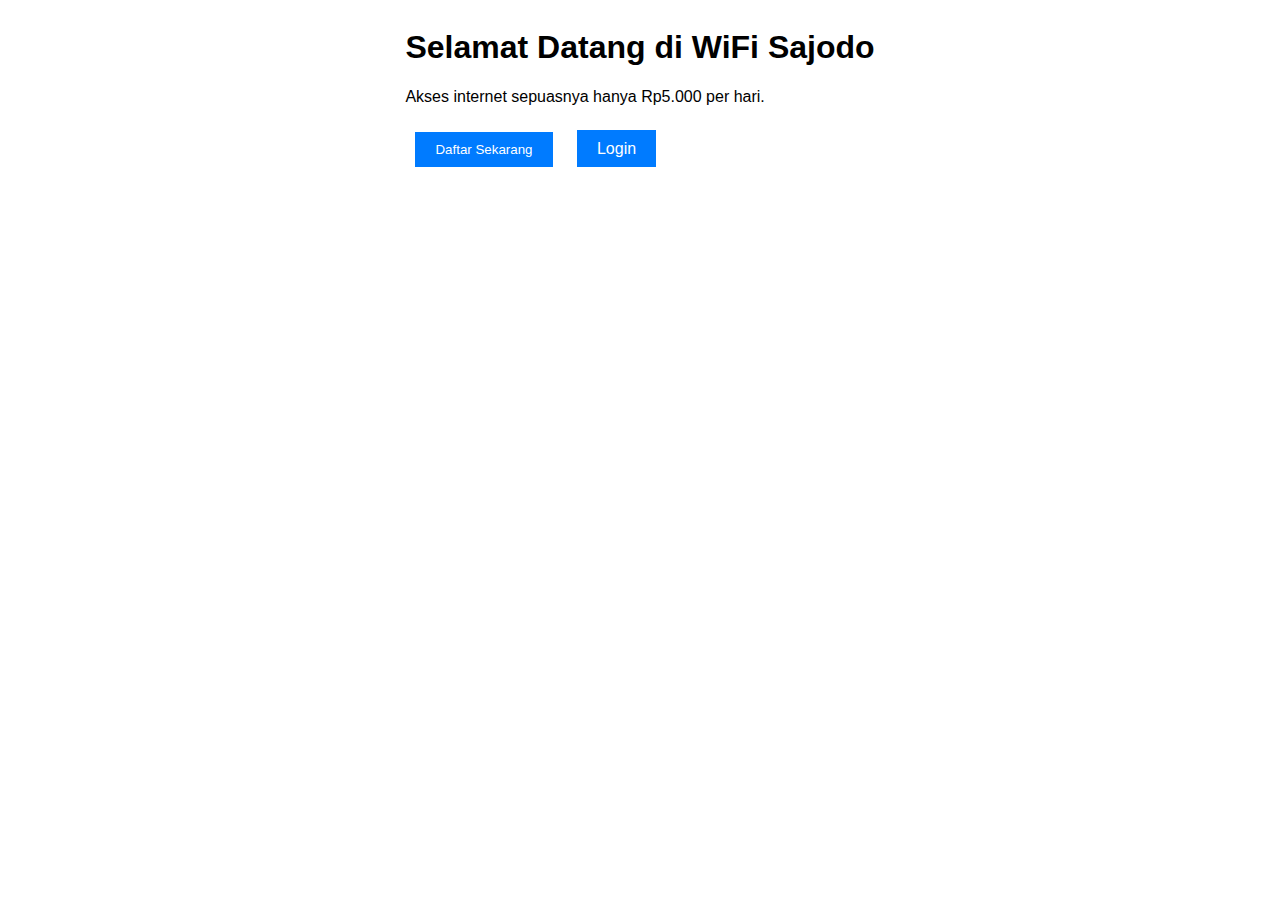
==== commit 09a2f893: "Add files via upload" ====
--- a/index.html
+++ b/index.html
@@ -1,713 +1,43 @@
-<!DOCTYPE html>
-<head>
-    <meta charset="UTF-8">
-    <meta name="viewport" content="width=device-width, initial-scale=1.0">
-    <title>Beranda - Codejoki.id</title>
-    <link rel="stylesheet" href="styles/styles.css">
-    <link rel="stylesheet" href="https://cdnjs.cloudflare.com/ajax/libs/font-awesome/5.15.3/css/all.min.css">
-    <link rel="stylesheet" href="https://fonts.googleapis.com/css2?family=Merriweather:wght@400;700&display=swap">
-    <link rel="stylesheet" href="https://fonts.googleapis.com/css2?family=Raleway:wght@400;600;700&display=swap">
-    <link rel="stylesheet" href="https://cdnjs.cloudflare.com/ajax/libs/font-awesome/6.0.0-beta3/css/all.min.css">
-    <link rel="stylesheet" href="https://cdnjs.cloudflare.com/ajax/libs/font-awesome/6.0.0-beta3/css/all.min.css">
-    <link href="https://fonts.googleapis.com/css2?family=Raleway:wght@400;700&display=swap" rel="stylesheet">
-    <link rel="stylesheet" href="https://cdnjs.cloudflare.com/ajax/libs/font-awesome/6.0.0-beta3/css/all.min.css">
-    <meta charset="UTF-8">
-    <meta name="viewport" content="width=device-width, initial-scale=1.0">
-    <title>Codejoki.id</title>
-    <link rel="stylesheet" href="assets/css/style.css">
-    <link rel="stylesheet" href="https://cdnjs.cloudflare.com/ajax/libs/font-awesome/5.15.4/css/all.min.css">
-    <!-- <script src="app.js" defer></script> -->
-</head>
-<body>
-    <nav class="fixed-top">
-        <div class="nav-left">
-            <a href="index.html">Code<span>joki.</span>id</a>
-        </div>
-        <div class="nav-right">
-            <div class="menu-toggle">
-                
-            </div>
-            <ul class="nav-menu">
-                <li><a href="index.html"><i class="fas fa-home"></i> Beranda</a></li>
-                <li><a href="pages/joki-mlbb.html"><i class="fas fa-gamepad"></i> Joki Games</a></li>
-                <li><a href="pages/top-up-games.html"><i class="fas fa-credit-card"></i> Top Up Games</a></li>
-                <li><a href="pages/tournament.html"><i class="fas fa-trophy"></i> Tournament</a></li>
-                <li><a href="pages/contact.html"><i class="fas fa-envelope"></i> Contact</a></li>
-            </ul>
-        </div>
-    </nav>
-    
-    
-
-    <main id="content">
-        <header>
-            <h1></h1>
-        </header>
-        <h1 class="typing-animation">
-            <center>
-                <span class="welcome-text">Selamat</span> <span class="isi-name">Datang</span> di <span class="brand-name">Codejoki.id</span>
-            </center>
-        </h1>
-        
-      <!-- Tambahkan Gambar disini -->
-      <div class="slideshow-container">
-        <img class="slides fade" src="images/2yhh7iif.png" alt="Gambar 1">
-        <img class="slides fade" src="images/38b4jkgd.png" alt="Gambar 2">
-        <img class="slides fade" src="images/t8pkq12v.png" alt="Gambar 3">
-
-        <!-- Navigation Icons -->
-        <a class="prev" onclick="plusSlides(-1)"><i class="fas fa-chevron-left"></i></a>
-        <a class="next" onclick="plusSlides(1)"><i class="fas fa-chevron-right"></i></a>
-            
-        <!-- Dot Indicators -->
-        <div class="dot-container">
-            <span class="dot"></span>
-            <span class="dot"></span>
-            <span class="dot"></span>
-        </div>
-    </div>
-
-        <section id="intro">
-            <h2 class="fade-in">
-                <i class="fas fa-bolt icon"></i> <!-- Menambahkan ikon petir -->
-                <span class="promo">Promo</span> 
-                <span class="exclusif">Ekslusif</span> 
-                <span class="codejoki">Codejoki.id</span>
-            </h2>
-            <p class="description fade-in">
-            Berikut adalah beberapa produk yang paling populer saat ini.
-            </p>
-            <p>Codejoki.id adalah platform terbaik untuk kebutuhan gaming Anda. Kami menawarkan berbagai layanan seperti joki game, top up diamond, dan penyelenggaraan turnamen. Jelajahi layanan kami di bawah ini untuk informasi lebih lanjut.</p>
-        </section>
-
-
-        <section id="menu-buttons"></section>
-            <div class="menu-button-container">
-                <button id="btn-joki" class="menu-button" data-target="joki-mlbb">Joki</button>
-                <button id="btn-top-up" class="menu-button" data-target="top-up">Top Up</button>
-                <button id="btn-tournament" class="menu-button" data-target="tournament">Tournament</button>
-                <button id="btn-voucher" class="menu-button" data-target="voucher">Voucher</button>
-            </div>
-        </section>
-
-
-
-
-        <section id="joki-mlbb" class="content-section">
-            <div class="joki-form">
-                <h2>Isi Format Akun Lengkap</h2>
-                <form id="jokiForm">
-                    <label for="namaAkun">Nama Akun:</label>
-                    <input type="text" id="namaAkun" name="namaAkun" placeholder="Masukkan nama akun" required>
-                    
-                    <label for="email">Email:</label>
-                    <input type="email" id="email" name="email" placeholder="Masukkan email akun" required>
-                    
-                    <label for="password">Password:</label>
-                    <input type="password" id="password" name="password" placeholder="Masukkan password akun" required>
-                    
-                    <label for="loginAkun">Log In Akun:</label>
-                    <select id="loginAkun" name="loginAkun" required>
-                        <option value="Moonton">Moonton</option>
-                        <option value="Google">Google</option>
-                        <option value="Facebook">Facebook</option>
-                        <option value="TikTok">TikTok</option>
-                    </select>
-                    
-                    <label for="rankSekarang">Rank Sekarang:</label>
-                    <div class="rank-container">
-                        <select id="rankSekarang" name="rankSekarang" required>
-                            <option value="" disabled selected>Rankmu saat ini</option> <!-- Teks default -->
-                            <option value="GrandMaster">Grand Master</option>
-                            <option value="Epic">Epic</option>
-                            <option value="Legend">Legend</option>
-                            <option value="Mythic">Mythic</option>
-                            <option value="Honnor">Honnor</option>
-                            <option value="Glory">Glory</option>
-                            <option value="Immortal">Immortal</option>
-                            <option value="MCL Weakly">MCL Weakly</option>
-                            <option value="MCL Season">MCL Season</option>
-                        </select>
-                        <select id="subRankSekarang" name="subRankSekarang" disabled>
-                            <!-- Opsi sub-rank akan dimuat oleh JavaScript -->
-                        </select>
-                        <select id="iconRankSekarang" name="iconRankSekarang" disabled>
-                            <!-- Opsi dengan ikon akan dimuat oleh JavaScript -->
-                        </select>
-                    </div>
-                    
-                    <label for="rankTujuan">Rank Tujuan:</label>
-                    <div class="rank-container">
-                        <select id="rankTujuan" name="rankTujuan" required>
-                            <option value="" disabled selected>Rank tujuanmu</option> <!-- Teks default -->
-                            <option value="GrandMaster">Grand Master</option>
-                            <option value="Epic">Epic</option>
-                            <option value="Legend">Legend</option>
-                            <option value="Mythic">Mythic</option>
-                            <option value="Honnor">Honnor</option>
-                            <option value="Glory">Glory</option>
-                            <option value="Immortal">Immortal</option>
-                            <option value="MCL Championships">MCL Championships</option>
-                        </select>
-                        <select id="subRankTujuan" name="subRankTujuan" disabled>
-                            <!-- Opsi sub-rank akan dimuat oleh JavaScript -->
-                        </select>
-                        <select id="iconRankTujuan" name="iconRankTujuan" disabled>
-                            <!-- Opsi dengan ikon akan dimuat oleh JavaScript -->
-                        </select>
-                    </div>
-        
-                    
-                        <label for="requestHero">Request Hero (+10K):</label>
-                        <div id="requestHeroOptions">
-                        <div>
-                            <input type="radio" id="requestHeroYes" name="requestHero" value="Yes">
-                            <label for="requestHeroYes">Iya</label>
-                        </div>
-                        <div>
-                            <input type="radio" id="requestHeroNo" name="requestHero" value="No">
-                            <label for="requestHeroNo">Tidak</label>
-                        </div>
-                    </div>
-                    
-                    <input type="text" id="requestHeroDetail" name="requestHeroDetail" placeholder="Tulis hero yang ingin dipakai...                                   Kosongkan jika no request-hero">
-                    
-                    
-                    <label for="catatan">Catatan Untuk Penjoki:</label>
-                    <textarea id="catatan" name="catatan" placeholder="Masukkan catatan tambahan untuk penjoki" rows="4"></textarea>
-                    
-                                    <!-- HTML -->
-                    <div class="order-container">
-                        <div class="voucher-container">
-                            <i class="fas fa-tag"></i> <!-- Ikon voucher diskon -->
-                            <span>Voucher Diskon</span>
-                        </div>
-                        <button type="submit" class="order-button">
-                            <i class="fas fa-shopping-cart"></i> <!-- Ikon belanja -->
-                            Pesan Sekarang
-                        </button>
-                    </div>
-
-                </form>
-            </div>
-        </section>
-        
-        
-        
-                    
-
-        
-
-
-        <!-- <section id="joki-mlbb" class="content-section">
-            <div class="joki-container">
-                <a href="pages/joki-mlbb.html" class="joki-button">
-                    <div class="joki-content">
-                        <img src="images/3656639.jpg" alt="Joki MLBB Background" class="joki-background">
-                        <img src="images/joki.jpg" alt="Joki MLBB Icon" class="joki-icon">
-                        <span class="joki-text">Joki Mobile Legends</span>
-                    </div>
-                </a>
-                <a href="pages/joki-mlbb.html" class="joki-button">
-                    <div class="joki-content">
-                        <img src="images/3656639.jpg" alt="Joki MLBB Background" class="joki-background">
-                        <img src="images/joki.jpg" alt="Joki MLBB Icon" class="joki-icon">
-                        <span class="joki-text">Joki MLBB</span>
-                    </div>
-                </a>
-                <a href="pages/joki-mlbb.html" class="joki-button">
-                    <div class="joki-content">
-                        <img src="images/3656639.jpg" alt="Joki MLBB Background" class="joki-background">
-                        <img src="images/joki.jpg" alt="Joki MLBB Icon" class="joki-icon">
-                        <span class="joki-text">Joki MLBB</span>
-                    </div>
-                </a>
-            </div>
-        </section> -->
-        
-
-
-        
-        <!-- <section id="joki-mlbb" class="content-section">
-            <div class="image-container">
-                <div class="button-container">
-                    <button class="image-button" style="background-color: rgb(255, 0, 0);">Button 1</button>
-                    <button class="image-button" style="background-color: rgb(0, 255, 0);">Button 2</button>
-                    <button class="image-button" style="background-color: rgb(0, 0, 255);">Button 3</button>
-                    <button class="image-button" style="background-color: rgb(255, 165, 0);">Button 4</button>
-                    <button class="image-button" style="background-color: rgb(75, 0, 130);">Button 5</button>
-                </div>
-            </div>
-            <h2>Joki MLBB</h2>
-            <p>Informasi tentang Joki MLBB...</p>
-        </section>
-         -->
-        
-        <section id="top-up" class="content-section">
-            <!-- Tambahkan Gambar dalam button  -->
-            <h2>Top Up Games</h2>
-            <p>Informasi tentang Top Up Games...</p>
-        </section>
-        
-        <section id="tournament" class="content-section">
-            <img src="862350.png" alt="">
-            <h2>Tournament</h2>
-            <p>Informasi tentang Tournament...</p>
-        </section>
-        
-        <section id="voucher" class="content-section">
-            <img src="862350.png" alt="">
-            <h2>Voucher</h2>
-            <p>Informasi tentang Voucher...</p>
-        </section>
-
-    </main>
-        
-        
-
-    
-            <!-- <div id="joki-mlbb-content" class="content-section">
-                <h3>Joki MLBB</h3>
-                <p>Penjelasan untuk Joki MLBB...</p>
-                <!-- Tambahkan konten atau gambar relevan untuk Joki MLBB -->
-            <!-- </div>
-    
-            <div id="top-up-games-content" class="content-section">
-                <h3>Top Up Games</h3>
-                <p>Penjelasan untuk Top Up Games...</p>
-                <!-- Tambahkan konten atau gambar relevan untuk Top Up Games -->
-            <!-- </div>
-    
-            <div id="tournament-content" class="content-section">
-                <h3>Tournament</h3>
-                <p>Penjelasan untuk Tournament...</p>
-                <!-- Tambahkan konten atau gambar relevan untuk Tournament -->
-            <!-- </div>
-        </section> --> 
-    
-        
-        
-        
-        <footer>
-            <div class="footer-content">
-                <p>&copy; 2024 Codejoki.id. All rights reserved.</p>
-                <div class="footer-links">
-                    <a href="https://wa.me/your-number" target="_blank" class="footer-link" title="WhatsApp">
-                        <i class="fab fa-whatsapp"></i>
-                        <span>WhatsApp</span>
-                    </a>
-                    <a href="https://www.instagram.com/your-profile" target="_blank" class="footer-link" title="Instagram">
-                        <i class="fab fa-instagram"></i>
-                        <span>Instagram</span>
-                    </a>
-                    <a href="https://www.tiktok.com/@your-profile" target="_blank" class="footer-link" title="TikTok">
-                        <i class="fab fa-tiktok"></i>
-                        <span>TikTok</span>
-                    </a>
-                    <a href="contact.html" class="footer-link" title="Contact">
-                        <i class="fas fa-envelope"></i>
-                        <span>Contact</span>
-                    </a>
-                </div>
-            </div>
-        </footer>
-        
-
-
-
-
-        <script>
-            document.addEventListener('DOMContentLoaded', function() {
-                const rankSekarang = document.getElementById('rankSekarang');
-                const rankTujuan = document.getElementById('rankTujuan');
-                const subRankSekarang = document.getElementById('subRankSekarang');
-                const subRankTujuan = document.getElementById('subRankTujuan');
-                const iconRankSekarang = document.getElementById('iconRankSekarang');
-                const iconRankTujuan = document.getElementById('iconRankTujuan');
-            
-                function updateOptions(event) {
-                    const selectedValue = event.target.value;
-                    const subRanks = getSubRanks(selectedValue);
-                    const iconRanks = getIconRanks(selectedValue);
-            
-                    const targetSelect = event.target === rankSekarang ? subRankSekarang : subRankTujuan;
-                    const iconSelect = event.target === rankSekarang ? iconRankSekarang : iconRankTujuan;
-            
-                    // Update sub-rank options
-                    targetSelect.innerHTML = ''; // Clear old options
-                    if (subRanks.length > 0) {
-                        targetSelect.disabled = false;
-                        subRanks.forEach(subRank => {
-                            const option = document.createElement('option');
-                            option.textContent = subRank;
-                            option.value = subRank;
-                            targetSelect.appendChild(option);
-                        });
-                    } else {
-                        targetSelect.disabled = true;
-                    }
-            
-                    // Update icon options
-                    iconSelect.innerHTML = ''; // Clear old options
-                    if (iconRanks.length > 0) {
-                        iconSelect.disabled = false;
-                        iconRanks.forEach(iconRank => {
-                            const option = document.createElement('option');
-                            option.innerHTML = iconRank; // Use innerHTML for icons
-                            option.value = iconRank;
-                            iconSelect.appendChild(option);
-                        });
-                    } else {
-                        iconSelect.disabled = true;
-                    }
-                }
-            
-                function getSubRanks(rank) {
-                    switch (rank) {
-                        case 'GrandMaster':
-                            return ['Grand Master I', 'Grand Master II', 'Grand Master III', 'Grand Master IV', 'Grand Master V'];
-                        case 'Epic':
-                            return ['Epic I', 'Epic II', 'Epic III', 'Epic IV', 'Epic V'];
-                        case 'Legend':
-                            return ['Legend I', 'Legend II', 'Legend III', 'Legend IV', 'Legend V'];
-                        case 'Mythic':
-                            return ['Mythic 1 - 24', 'Mythic Grading'];
-                        case 'Honnor':
-                            return ['Honnor 25 - 49'];
-                        case 'Glory':
-                            return ['Glory 50- 80', 'Glory 81 - 99'];
-                        case 'Immortal':
-                            return ['Immortal 100', 'Immortal 200++'];
-                        case 'MCL Championships':
-                            return ['MCL Weakly', 'MCL Season'];
-                        default:
-                            return [];
-                    }
-                }
-
-
-            
-                function getIconRanks(rank) {
-    switch (rank) {
-        case 'GrandMaster':
-        case 'GrandMasterI':
-            return [
-                'Grand Master I &#9733; I', 'Grand Master I &#9733; II', 'Grand Master I &#9733; III', 'Grand Master I &#9733; IV', 'Grand Master I &#9733; V',
-                'Grand Master III &#9733; I', 'Grand Master III &#9733; II', 'Grand Master III &#9733; III', 'Grand Master III &#9733; IV', 'Grand Master III &#9733; V',
-                'Grand Master IV &#9733; I', 'Grand Master IV &#9733; II', 'Grand Master IV &#9733; III', 'Grand Master IV &#9733; IV', 'Grand Master IV &#9733; V',
-                'Grand Master V &#9733; I', 'Grand Master V &#9733; II', 'Grand Master V &#9733; III', 'Grand Master V &#9733; IV', 'Grand Master V &#9733; V'
-            ];
-        case 'Epic':
-            return [
-            'Grand Master II &#9733; I', 'Grand Master II &#9733; II', 'Grand Master II &#9733; III', 'Grand Master II &#9733; IV', 'Grand Master II &#9733; V',
-               
-                'Epic II &#9733; I', 'Epic II &#9733; II', 'Epic II &#9733; III', 'Epic II &#9733; IV', 'Epic II &#9733; V',
-                'Epic III &#9733; I', 'Epic III &#9733; II', 'Epic III &#9733; III', 'Epic III &#9733; IV', 'Epic III &#9733; V',
-                'Epic IV &#9733; I', 'Epic IV &#9733; II', 'Epic IV &#9733; III', 'Epic IV &#9733; IV', 'Epic IV &#9733; V',
-                'Epic V &#9733; I', 'Epic V &#9733; II', 'Epic V &#9733; III', 'Epic V &#9733; IV', 'Epic V &#9733; V'
-            ];
-        case 'Legend':
-            return [
-                'Legend I &#9733; I', 'Legend I &#9733; II', 'Legend I &#9733; III', 'Legend I &#9733; IV', 'Legend I &#9733; V',
-                'Legend II &#9733; I', 'Legend II &#9733; II', 'Legend II &#9733; III', 'Legend II &#9733; IV', 'Legend II &#9733; V',
-                'Legend III &#9733; I', 'Legend III &#9733; II', 'Legend III &#9733; III', 'Legend III &#9733; IV', 'Legend III &#9733; V',
-                'Legend IV &#9733; I', 'Legend IV &#9733; II', 'Legend IV &#9733; III', 'Legend IV &#9733; IV', 'Legend IV &#9733; V',
-                'Legend V &#9733; I', 'Legend V &#9733; II', 'Legend V &#9733; III', 'Legend V &#9733; IV', 'Legend V &#9733; V'
-            ];
-      
-            case 'Mythic':
-            return [
-                'Mythic &#9733; 1', 'Mythic &#9733; 2', 'Mythic &#9733; 3', 'Mythic &#9733; 4', 'Mythic &#9733; 5',
-                'Mythic &#9733; 6', 'Mythic &#9733; 7', 'Mythic &#9733; 8', 'Mythic &#9733; 9', 'Mythic &#9733; 10',
-                'Mythic &#9733; 11', 'Mythic &#9733; 12', 'Mythic &#9733; 13', 'Mythic &#9733; 14', 'Mythic &#9733; 15',
-                'Mythic &#9733; 16', 'Mythic &#9733; 17', 'Mythic &#9733; 18', 'Mythic &#9733; 19', 'Mythic &#9733; 20',
-                'Mythic &#9733; 21', 'Mythic &#9733; 22', 'Mythic &#9733; 23', 'Mythic &#9733; 24'
-            ];
-
-            case 'Honnor':
-            return [
-                'Honnor &#9733; 25', 'Honnor &#9733; 26', 'Honnor &#9733; 27', 'Honnor &#9733; 28', 'Honnor &#9733; 29',
-                'Honnor &#9733; 30', 'Honnor &#9733; 31', 'Honnor &#9733; 32', 'Honnor &#9733; 33', 'Honnor &#9733; 34',
-                'Honnor &#9733; 35', 'Honnor &#9733; 36', 'Honnor &#9733; 37', 'Honnor &#9733; 38', 'Honnor &#9733; 39',
-                'Honnor &#9733; 40', 'Honnor &#9733; 41', 'Honnor &#9733; 42', 'Honnor &#9733; 43', 'Honnor &#9733; 44',
-                'Honnor &#9733; 45', 'Honnor &#9733; 46', 'Honnor &#9733; 47', 'Honnor &#9733; 48', 'Honnor &#9733; 49'
-            ];
-
-        case 'Glory':
-            return [
-                'Glory &#9733; 50', 'Glory &#9733; 51', 'Glory &#9733; 52', 'Glory &#9733; 53', 'Glory &#9733; 54',
-                'Glory &#9733; 55', 'Glory &#9733; 56', 'Glory &#9733; 57', 'Glory &#9733; 58', 'Glory &#9733; 59',
-                'Glory &#9733; 60', 'Glory &#9733; 61', 'Glory &#9733; 62', 'Glory &#9733; 63', 'Glory &#9733; 64',
-                'Glory &#9733; 65', 'Glory &#9733; 66', 'Glory &#9733; 67', 'Glory &#9733; 68', 'Glory &#9733; 69',
-                'Glory &#9733; 70', 'Glory &#9733; 71', 'Glory &#9733; 72', 'Glory &#9733; 73', 'Glory &#9733; 74',
-                'Glory &#9733; 75', 'Glory &#9733; 76', 'Glory &#9733; 77', 'Glory &#9733; 78', 'Glory &#9733; 79',
-                'Glory &#9733; 80', 'Glory &#9733; 81', 'Glory &#9733; 82', 'Glory &#9733; 83', 'Glory &#9733; 84',
-                'Glory &#9733; 85', 'Glory &#9733; 86', 'Glory &#9733; 87', 'Glory &#9733; 88', 'Glory &#9733; 89',
-                'Glory &#9733; 90', 'Glory &#9733; 91', 'Glory &#9733; 92', 'Glory &#9733; 93', 'Glory &#9733; 94',
-                'Glory &#9733; 95', 'Glory &#9733; 96', 'Glory &#9733; 97', 'Glory &#9733; 98', 'Glory &#9733; 99'
-            ];
-            case 'Immortal':
-            return [
-                'Immortal &#9733; 100', 'Immortal &#9733; 101', 'Immortal &#9733; 102', 'Immortal &#9733; 103', 'Immortal &#9733; 104',
-                'Immortal &#9733; 105', 'Immortal &#9733; 106', 'Immortal &#9733; 107', 'Immortal &#9733; 108', 'Immortal &#9733; 109',
-                'Immortal &#9733; 110', 'Immortal &#9733; 111', 'Immortal &#9733; 112', 'Immortal &#9733; 113', 'Immortal &#9733; 114',
-                'Immortal &#9733; 115', 'Immortal &#9733; 116', 'Immortal &#9733; 117', 'Immortal &#9733; 118', 'Immortal &#9733; 119',
-                'Immortal &#9733; 120', 'Immortal &#9733; 121', 'Immortal &#9733; 122', 'Immortal &#9733; 123', 'Immortal &#9733; 124',
-                'Immortal &#9733; 125', 'Immortal &#9733; 126', 'Immortal &#9733; 127', 'Immortal &#9733; 128', 'Immortal &#9733; 129',
-                'Immortal &#9733; 130', 'Immortal &#9733; 131', 'Immortal &#9733; 132', 'Immortal &#9733; 133', 'Immortal &#9733; 134',
-                'Immortal &#9733; 135', 'Immortal &#9733; 136', 'Immortal &#9733; 137', 'Immortal &#9733; 138', 'Immortal &#9733; 139',
-                'Immortal &#9733; 140', 'Immortal &#9733; 141', 'Immortal &#9733; 142', 'Immortal &#9733; 143', 'Immortal &#9733; 144',
-                'Immortal &#9733; 145', 'Immortal &#9733; 146', 'Immortal &#9733; 147', 'Immortal &#9733; 148', 'Immortal &#9733; 149',
-                'Immortal &#9733; 150', 'Immortal &#9733; 151', 'Immortal &#9733; 152', 'Immortal &#9733; 153', 'Immortal &#9733; 154',
-                'Immortal &#9733; 155', 'Immortal &#9733; 156', 'Immortal &#9733; 157', 'Immortal &#9733; 158', 'Immortal &#9733; 159',
-                'Immortal &#9733; 160', 'Immortal &#9733; 161', 'Immortal &#9733; 162', 'Immortal &#9733; 163', 'Immortal &#9733; 164',
-                'Immortal &#9733; 165', 'Immortal &#9733; 166', 'Immortal &#9733; 167', 'Immortal &#9733; 168', 'Immortal &#9733; 169',
-                'Immortal &#9733; 170', 'Immortal &#9733; 171', 'Immortal &#9733; 172', 'Immortal &#9733; 173', 'Immortal &#9733; 174',
-                'Immortal &#9733; 175', 'Immortal &#9733; 176', 'Immortal &#9733; 177', 'Immortal &#9733; 178', 'Immortal &#9733; 179',
-                'Immortal &#9733; 180', 'Immortal &#9733; 181', 'Immortal &#9733; 182', 'Immortal &#9733; 183', 'Immortal &#9733; 184',
-                'Immortal &#9733; 185', 'Immortal &#9733; 186', 'Immortal &#9733; 187', 'Immortal &#9733; 188', 'Immortal &#9733; 189',
-                'Immortal &#9733; 190', 'Immortal &#9733; 191', 'Immortal &#9733; 192', 'Immortal &#9733; 193', 'Immortal &#9733; 194',
-                'Immortal &#9733; 195', 'Immortal &#9733; 196', 'Immortal &#9733; 197', 'Immortal &#9733; 198', 'Immortal &#9733; 199', 'Immortal &#9733; 200++'
-            ];
-
-        case 'MCL Championships':
-            return [
-                'MCL Weakly', 'MCL Season'            ];
-        default:
-            return ['Rank not found'];
-    }
-}
-
-            
-                rankSekarang.addEventListener('change', updateOptions);
-                rankTujuan.addEventListener('change', updateOptions);
-            });
-            </script>
-            
-            
-            
-
-
-
-
-
-            
-<script>
-    document.getElementById('jokiForm').addEventListener('submit', function(e) {
-        e.preventDefault(); // Mencegah form agar tidak submit secara default
-    
-        // Mengambil data dari form
-        const namaAkun = document.getElementById('namaAkun').value;
-        const email = document.getElementById('email').value;
-        const password = document.getElementById('password').value;
-        const loginAkun = document.getElementById('loginAkun').value;
-        const rankSekarang = document.getElementById('rankSekarang').value;
-        const rankTujuan = document.getElementById('rankTujuan').value;
-        const requestHero = document.getElementById('requestHero').value || "Tidak ada";
-        const catatan = document.getElementById('catatan').value || "Tidak ada catatan tambahan";
-    
-        // Membuat pesan WhatsApp
-        const pesan = `Halo, saya ingin memesan jasa joki MLBB dengan format berikut:
-        - Nama Akun: ${namaAkun}
-        - Email: ${email}
-        - Password: ${password}
-        - Log In Akun: ${loginAkun}
-        - Rank Sekarang: ${rankSekarang}
-        - Rank Tujuan: ${rankTujuan}
-        - Request Hero: ${requestHero}
-        - Catatan: ${catatan}`;
-    
-        // Membuat URL WhatsApp (gunakan format nomor internasional)
-        const whatsappURL = `https://wa.me/6285351221602?text=${encodeURIComponent(pesan)}`;
-    
-        // Redirect ke WhatsApp
-        window.location.href = whatsappURL;
-    });
-    </script>
-
-
-
-        
-    <script>
-        
-        // let slideIndex = 0;
-        // showSlides();
-
-        // function showSlides() {
-        //     let slides = document.getElementsByClassName("slides");
-        //     for (let i = 0; i < slides.length; i++) {
-        //         slides[i].style.display = "none";
-        //     }
-        //     slideIndex++;
-        //     if (slideIndex > slides.length) {
-        //         slideIndex = 1;
-        //     }
-        //     slides[slideIndex - 1].style.display = "block";
-        //     setTimeout(showSlides, 3000); // Change image every 3 seconds
-        // }
-
-
-        let slideIndex = 1; // Start from the first slide
-        let slideInterval;
-
-        showSlides(slideIndex);
-        autoShowSlides(); // Start the automatic slideshow
-
-        function showSlides(n) {
-            let slides = document.getElementsByClassName("slides");
-            let dots = document.getElementsByClassName("dot");
-            
-            if (n > slides.length) { 
-                slideIndex = 1 
-            }
-            if (n < 1) { 
-                slideIndex = slides.length 
-            }
-            
-            for (let i = 0; i < slides.length; i++) {
-                slides[i].style.display = "none";
-            }
-            
-            for (let i = 0; i < dots.length; i++) {
-                dots[i].className = dots[i].className.replace(" active", "");
-            }
-            
-            slides[slideIndex - 1].style.display = "block";
-            dots[slideIndex - 1].className += " active";
-        }
-
-        function plusSlides(n) {
-            clearTimeout(slideInterval); // Stop automatic sliding
-            showSlides(slideIndex += n);
-            autoShowSlides(); // Restart the automatic slideshow
-        }
-
-        function autoShowSlides() {
-            slideInterval = setInterval(() => {
-                showSlides(slideIndex += 1);
-            }, 3000); // Change image every 3 seconds
-        }
-
-        // Initialize event listeners for manual navigation
-        document.addEventListener('DOMContentLoaded', () => {
-            document.querySelector('.prev').addEventListener('click', () => plusSlides(-1));
-            document.querySelector('.next').addEventListener('click', () => plusSlides(1));
-        });
-
-
-
-        
-        // function showSlides() {
-        //     let slides = document.querySelectorAll(".slides");
-        //     let dots = document.querySelectorAll(".dot");
-        //     for (let i = 0; i < slides.length; i++) {
-        //         slides[i].style.display = "none";  
-        //     }
-        //     slideIndex++;
-        //     if (slideIndex > slides.length) {slideIndex = 1}    
-        //     for (let i = 0; i < dots.length; i++) {
-        //         dots[i].className = dots[i].className.replace(" active", "");
-        //     }
-        //     slides[slideIndex-1].style.display = "block";  
-        //     dots[slideIndex-1].className += " active";
-        //     setTimeout(showSlides, 3000); // Change image every 3 seconds
-        // }
-
-        // function plusSlides(n) {
-        //     showSlides(slideIndex += n);
-        // }
-
-        // showSlides(); // Initial call
-
-
-
-
-
-
-
-
-
-
-        
-        
-
-// Fungsi untuk mengubah mode terang dan gelap
-function toggleMode() {
-    const body = document.body;
-    const modeToggle = document.getElementById('mode-toggle');
-
-    body.classList.toggle('light-mode');
-    if (body.classList.contains('light-mode')) {
-        modeToggle.classList.remove('fa-moon');
-        modeToggle.classList.add('fa-sun');
-    } else {
-        modeToggle.classList.remove('fa-sun');
-        modeToggle.classList.add('fa-moon');
-    }
-}
-
-
-
-
-
-
-
-
-
-
-
-            document.addEventListener('DOMContentLoaded', () => {
-        // Ambil tombol-tombol menu dan konten section
-        const buttons = document.querySelectorAll('.menu-button');
-        const sections = document.querySelectorAll('.content-section');
-        
-        // Fungsi untuk mengatur tombol aktif
-        function setActiveButton(activeId) {
-            buttons.forEach(button => {
-                if (button.id === activeId) {
-                    button.classList.add('active'); // Tambahkan kelas aktif pada tombol yang sesuai
-                } else {
-                    button.classList.remove('active'); // Hapus kelas aktif dari tombol lainnya
-                }
-            });
-        }
-
-        // Fungsi untuk menampilkan konten section
-        function showContentSection(targetId) {
-            sections.forEach(section => {
-                if (section.id === targetId) {
-                    section.style.display = 'block'; // Tampilkan konten yang sesuai
-                } else {
-                    section.style.display = 'none'; // Sembunyikan konten lainnya
-                }
-            });
-        }
-
-        // Secara default, set tombol "Joki MLBB" sebagai aktif dan tampilkan konten "Joki MLBB"
-        setActiveButton('btn-joki');
-        showContentSection('joki-mlbb');
-
-        // Tambahkan event listener pada tombol-tombol menu
-        buttons.forEach(button => {
-            button.addEventListener('click', (event) => {
-                // Cegah aksi default link
-                event.preventDefault();
-                // Ambil ID tombol yang diklik
-                const activeId = event.target.id;
-                // Set tombol aktif
-                setActiveButton(activeId);
-                // Tampilkan konten sesuai dengan tombol yang diklik
-                const targetId = button.getAttribute('data-target'); // Mengambil id dari data-target
-                showContentSection(targetId);
-            });
-        });
-    });
-
-
-
-        
-    </script>
-    <script src="assets/js/main.js"></script>
-    
-</body>
-</html>
+<!DOCTYPE html>
+<html lang="id">
+<head>
+    <meta charset="UTF-8">
+    <meta name="viewport" content="width=device-width, initial-scale=1.0">
+    <title>WiFi Sajodo</title>
+    <link rel="stylesheet" href="css/styles.css">
+</head>
+<body>
+    <header>
+        <h1>Selamat Datang di WiFi Sajodo</h1>
+        <p>Akses internet sepuasnya hanya Rp5.000 per hari.</p>
+        <button id="openModal" class="btn">Daftar Sekarang</button>
+        <a href="login.html" class="btn">Login</a>
+    </header>
+    
+    <!-- Pop-up Modal Pendaftaran -->
+    <div id="registerModal" class="modal">
+        <div class="modal-content">
+            <span id="closeModal" class="close">&times;</span>
+            <h2>Daftar Sekarang</h2>
+            <form id="registerForm">
+                <input type="text" id="username" placeholder="Nama Pengguna" required>
+                <input type="text" id="deviceName" placeholder="Nama Perangkat (HP/Laptop)" required>
+                <input type="tel" id="whatsapp" placeholder="Nomor WhatsApp" required>
+                <input type="email" id="email" placeholder="Email" required>
+                
+                <!-- Input Waktu Mulai dan Waktu Akhir -->
+                <label for="startDateTime">Waktu Mulai</label>
+                <input type="datetime-local" id="startDateTime" required>
+    
+                <label for="endDateTime">Waktu Akhir</label>
+                <input type="datetime-local" id="endDateTime" required>
+    
+                <button type="submit" class="btn">Daftar</button>
+            </form>
+        </div>
+    </div>
+    
+    
+    <script src="js/main.js"></script>
+</body>
+</html>
--- a/css/styles.css
+++ b/css/styles.css
@@ -0,0 +1,77 @@
+/* Gaya dasar halaman */
+body {
+    font-family: Arial, sans-serif;
+    display: flex;
+    justify-content: center;
+    align-items: center;
+    flex-direction: column;
+}
+
+.btn {
+    padding: 10px 20px;
+    background-color: #007bff;
+    color: #fff;
+    text-decoration: none;
+    margin: 10px;
+    border: none;
+    cursor: pointer;
+}
+
+/* Pop-up Modal Styling */
+.modal {
+    display: none;
+    position: fixed;
+    z-index: 1;
+    left: 0;
+    top: 0;
+    width: 100%;
+    height: 100%;
+    background-color: rgba(0, 0, 0, 0.5);
+    justify-content: center;
+    align-items: center;
+}
+
+.modal-content {
+    background-color: #fff;
+    padding: 20px;
+    border-radius: 5px;
+    width: 80%;
+    max-width: 400px;
+    text-align: center;
+}
+
+.close {
+    position: absolute;
+    top: 10px;
+    right: 15px;
+    font-size: 20px;
+    cursor: pointer;
+    color: #333;
+}
+
+/* Gaya input form */
+#registerForm input {
+    width: 90%;
+    padding: 10px;
+    margin: 8px 0;
+    display: block;
+    border: 1px solid #ddd;
+    border-radius: 5px;
+}
+
+
+/* CSS tambahan untuk input waktu */
+.modal-content label {
+    display: block;
+    margin: 10px 0 5px;
+    font-weight: bold;
+}
+
+#registerForm input[type="time"] {
+    width: 90%;
+    padding: 10px;
+    margin: 8px 0;
+    display: block;
+    border: 1px solid #ddd;
+    border-radius: 5px;
+}
